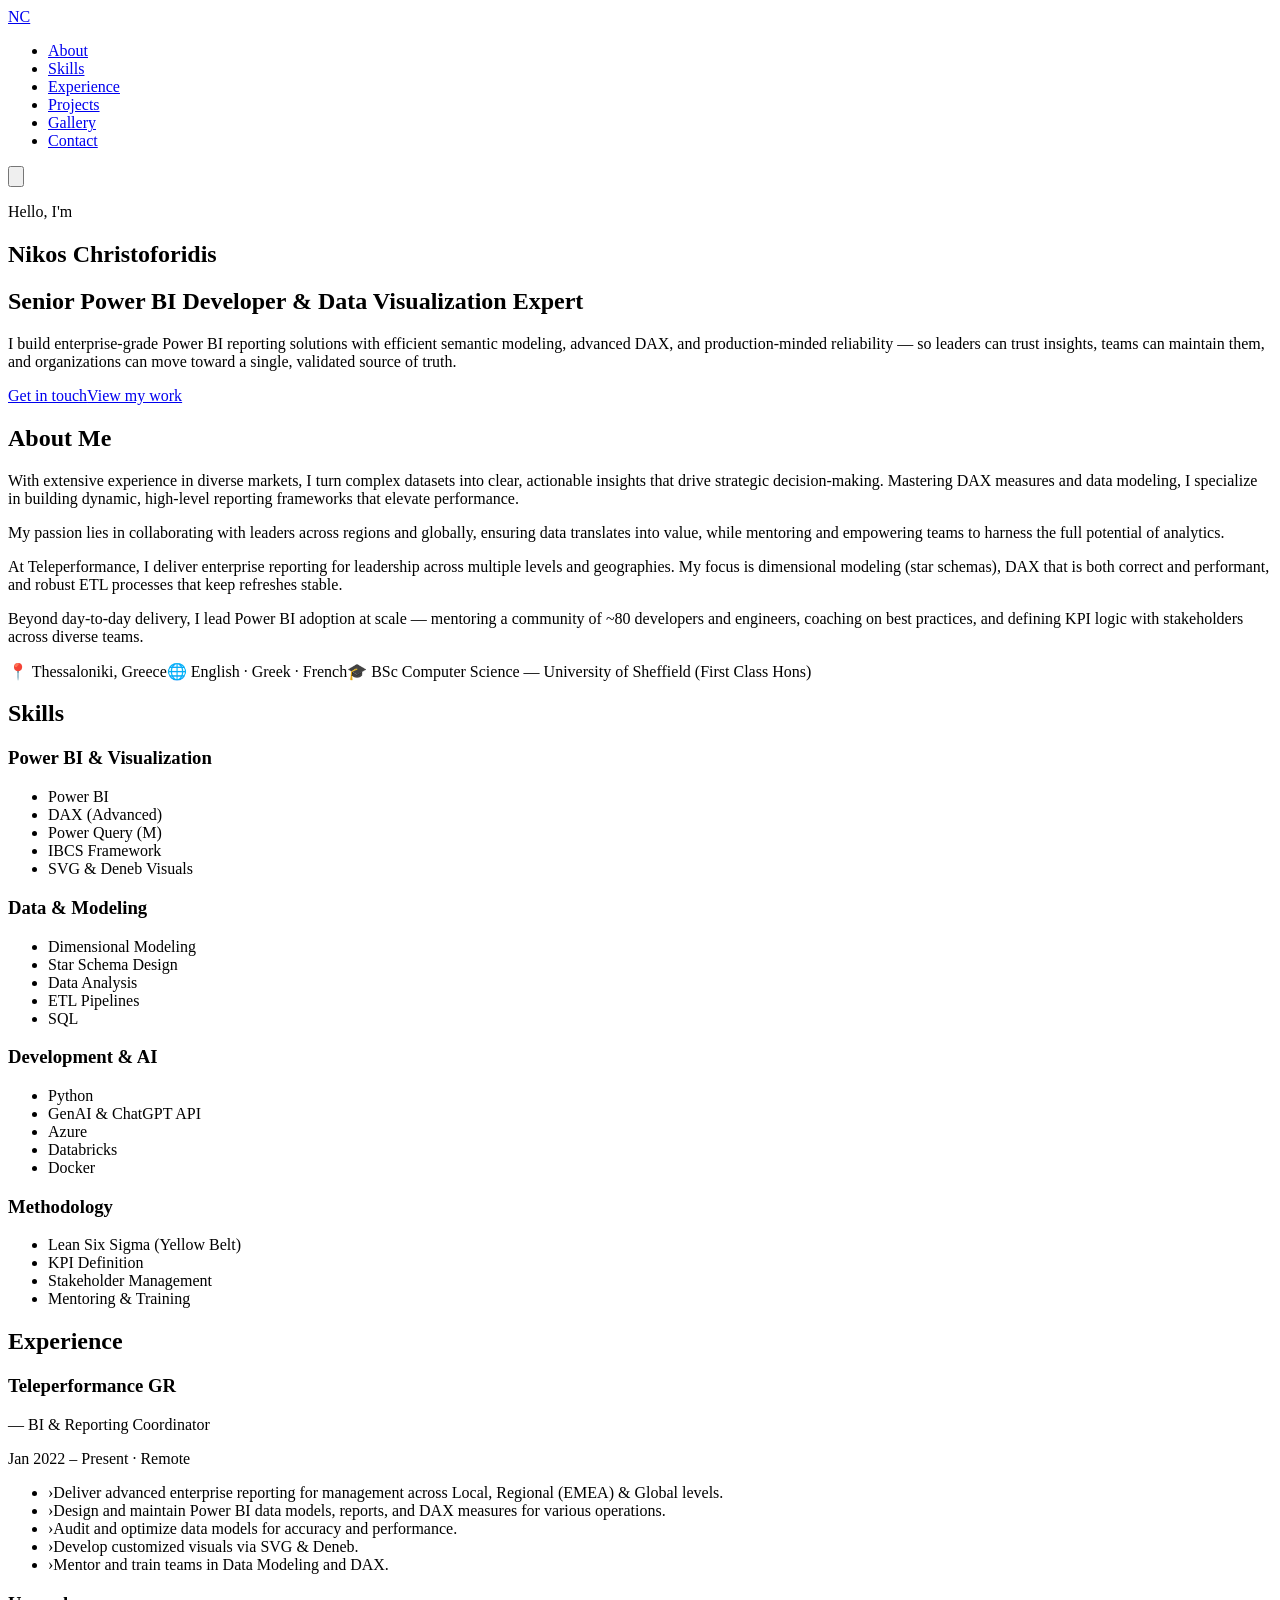
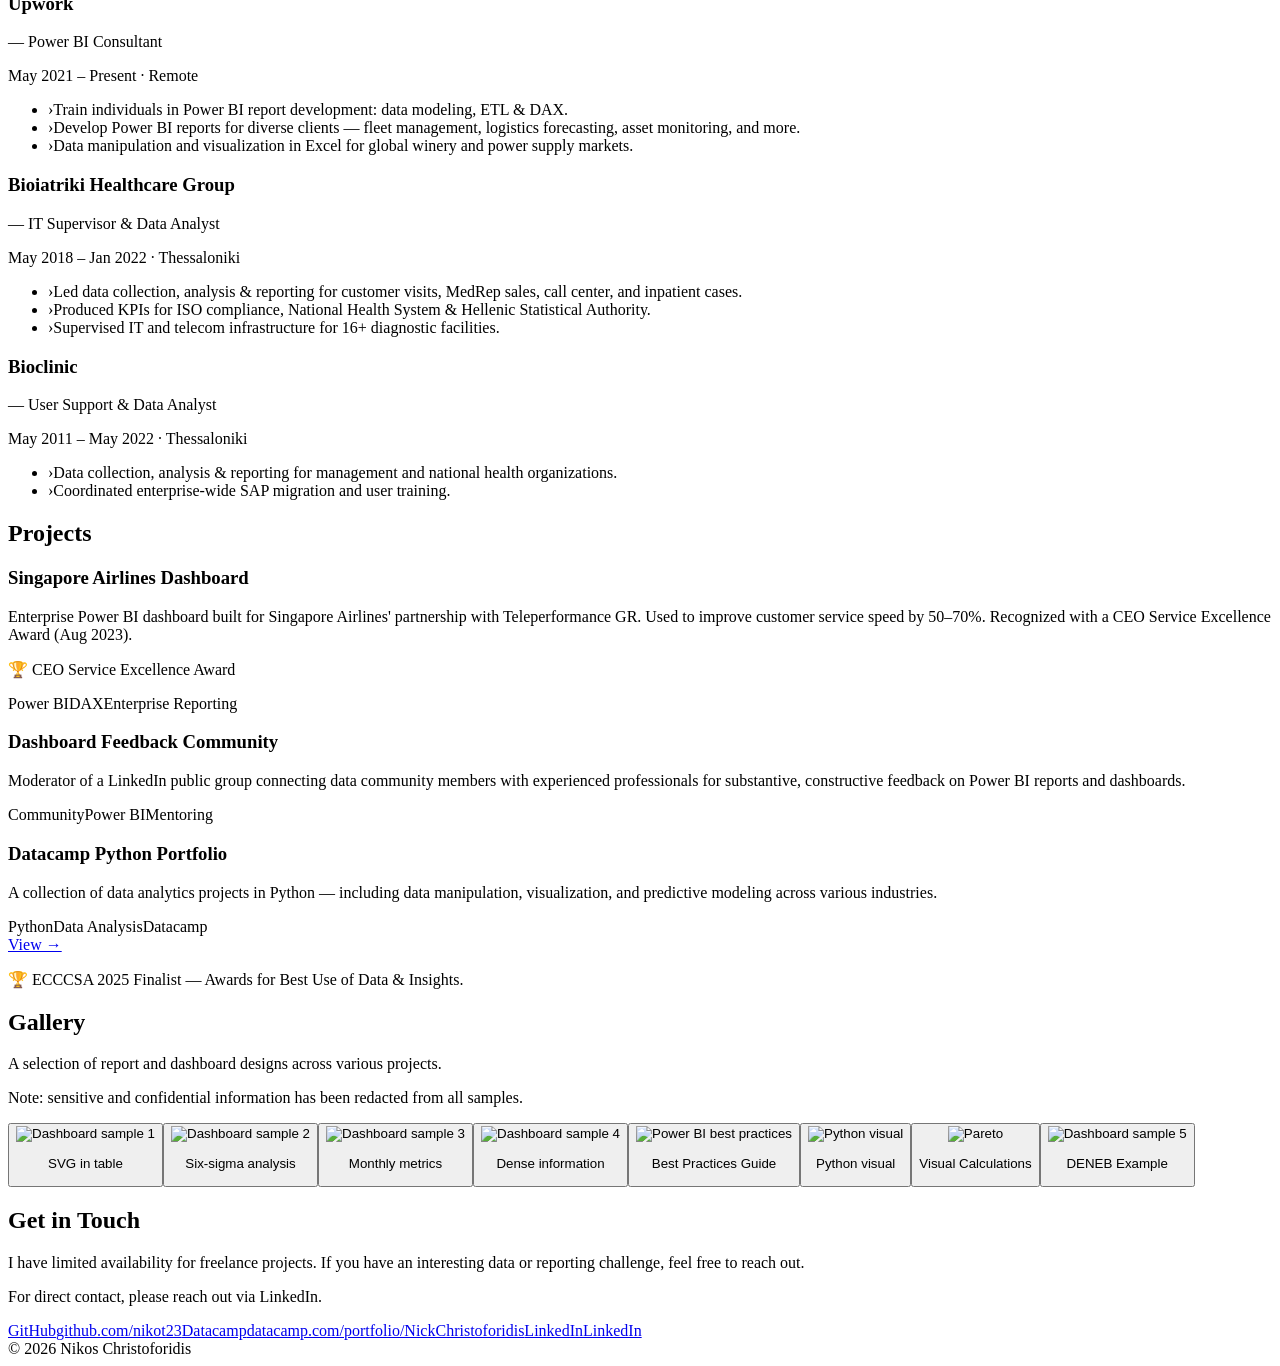
==== index.html @ ed17a4a1 "Deploy from portfolio-dev@c5446d67fae8310da8a98d8daab5d74dfe974cfb" ====
<!DOCTYPE html><!--mvSmav_ERhOkRstST5EFl--><html lang="en" class="scroll-smooth"><head><meta charSet="utf-8"/><meta name="viewport" content="width=device-width, initial-scale=1"/><link rel="preload" href="/portfolio/_next/static/media/2a65768255d6b625-s.p.d19752fb.woff2" as="font" crossorigin="" type="font/woff2"/><link rel="preload" href="/portfolio/_next/static/media/797e433ab948586e-s.p.dbea232f.woff2" as="font" crossorigin="" type="font/woff2"/><link rel="preload" href="/portfolio/_next/static/media/caa3a2e1cccd8315-s.p.853070df.woff2" as="font" crossorigin="" type="font/woff2"/><link rel="preload" as="image" href="/portfolio/gallery/svg-in-table.png"/><link rel="preload" as="image" href="/portfolio/gallery/6-sigma.png"/><link rel="preload" as="image" href="/portfolio/gallery/screenshot-3.png"/><link rel="preload" as="image" href="/portfolio/gallery/dense.png"/><link rel="preload" as="image" href="/portfolio/gallery/best-practices.png"/><link rel="preload" as="image" href="/portfolio/gallery/python-visual.png"/><link rel="preload" as="image" href="/portfolio/gallery/pareto.png"/><link rel="preload" as="image" href="/portfolio/gallery/screenshot-5.png"/><link rel="stylesheet" href="/portfolio/_next/static/chunks/14ea214afb56ed26.css" data-precedence="next"/><link rel="stylesheet" href="/portfolio/_next/static/chunks/a4d58bef501c3fa7.css" data-precedence="next"/><link rel="preload" as="script" fetchPriority="low" href="/portfolio/_next/static/chunks/a700c66419ad944c.js"/><script src="/portfolio/_next/static/chunks/69be39811437728d.js" async=""></script><script src="/portfolio/_next/static/chunks/03edf10144cab708.js" async=""></script><script src="/portfolio/_next/static/chunks/turbopack-3bf0a44bb09ef085.js" async=""></script><script src="/portfolio/_next/static/chunks/2f236954d6a65e12.js" async=""></script><script src="/portfolio/_next/static/chunks/744355e03808d4c7.js" async=""></script><script src="/portfolio/_next/static/chunks/b9da6f54eb94517c.js" async=""></script><link rel="preload" href="https://www.googletagmanager.com/gtag/js?id=G-ZFLJ1JFYE1" as="script"/><meta name="next-size-adjust" content=""/><title>Nikos Christoforidis | Senior Power BI Developer</title><meta name="description" content="Portfolio of Nikos Christoforidis — Senior Power BI Developer &amp; Data Visualization Expert based in Thessaloniki, Greece."/><link rel="icon" href="/portfolio/favicon.ico?favicon.0b3bf435.ico" sizes="256x256" type="image/x-icon"/><script src="/portfolio/_next/static/chunks/a6dad97d9634a72d.js" noModule=""></script></head><body class="geist_a71539c9-module__T19VSG__variable geist_mono_8d43a2aa-module__8Li5zG__variable playfair_display_fa003182-module__E_H7JW__variable antialiased bg-zinc-950 text-zinc-100"><div hidden=""><!--$--><!--/$--></div><header class="fixed top-0 left-0 right-0 z-50 bg-zinc-950/80 backdrop-blur border-b border-zinc-800"><nav class="max-w-5xl mx-auto px-6 flex items-center justify-between h-14"><a href="#hero" class="font-semibold text-orange-500 tracking-tight">NC</a><ul class="hidden sm:flex gap-6 text-sm text-zinc-400"><li><a href="#about" class="hover:text-zinc-100 transition-colors">About</a></li><li><a href="#skills" class="hover:text-zinc-100 transition-colors">Skills</a></li><li><a href="#experience" class="hover:text-zinc-100 transition-colors">Experience</a></li><li><a href="#projects" class="hover:text-zinc-100 transition-colors">Projects</a></li><li><a href="#gallery" class="hover:text-zinc-100 transition-colors">Gallery</a></li><li><a href="#contact" class="hover:text-zinc-100 transition-colors">Contact</a></li></ul><button class="sm:hidden text-zinc-400 hover:text-zinc-100 transition-colors" aria-label="Toggle menu"><svg class="w-5 h-5" fill="none" stroke="currentColor" viewBox="0 0 24 24"><path stroke-linecap="round" stroke-linejoin="round" stroke-width="2" d="M4 6h16M4 12h16M4 18h16"></path></svg></button></nav></header><section id="hero" class="min-h-screen flex flex-col justify-center max-w-5xl mx-auto px-6 pt-20 bg-white"><p class="text-orange-500 text-sm font-medium tracking-widest uppercase mb-4">Hello, I&#x27;m</p><h1 class="text-4xl sm:text-5xl md:text-6xl font-bold text-zinc-900 leading-tight">Nikos Christoforidis</h1><h2 class="mt-3 text-2xl sm:text-3xl font-semibold text-zinc-500">Senior Power BI Developer &amp; Data Visualization Expert</h2><p class="mt-6 max-w-2xl text-lg text-zinc-600 leading-relaxed">I build enterprise-grade Power BI reporting solutions with efficient semantic modeling, advanced DAX, and production-minded reliability — so leaders can trust insights, teams can maintain them, and organizations can move toward a single, validated source of truth.</p><div class="mt-8 flex flex-wrap gap-4"><a href="#contact" class="px-6 py-3 rounded-lg bg-orange-500 hover:bg-orange-600 text-white font-medium transition-colors">Get in touch</a><a href="#projects" class="px-6 py-3 rounded-lg border border-zinc-300 hover:border-zinc-500 text-zinc-600 hover:text-zinc-900 font-medium transition-colors">View my work</a></div></section><section id="about" class="py-24 bg-white"><div class="max-w-5xl mx-auto px-6"><h2 class="text-3xl font-bold text-orange-500 mb-10">About Me</h2><div class="grid md:grid-cols-2 gap-12 text-zinc-600 leading-relaxed"><div class="space-y-4"><p>With extensive experience in diverse markets, I turn complex datasets into clear, actionable insights that drive strategic decision-making. Mastering DAX measures and data modeling, I specialize in building dynamic, high-level reporting frameworks that elevate performance.</p><p>My passion lies in collaborating with leaders across regions and globally, ensuring data translates into value, while mentoring and empowering teams to harness the full potential of analytics.</p></div><div class="space-y-4"><p>At Teleperformance, I deliver enterprise reporting for leadership across multiple levels and geographies. My focus is dimensional modeling (star schemas), DAX that is both correct and performant, and robust ETL processes that keep refreshes stable.</p><p>Beyond day-to-day delivery, I lead Power BI adoption at scale — mentoring a community of ~80 developers and engineers, coaching on best practices, and defining KPI logic with stakeholders across diverse teams.</p></div></div><div class="mt-10 flex flex-wrap gap-6 text-sm text-zinc-400"><span>📍 Thessaloniki, Greece</span><span>🌐 English · Greek · French</span><span>🎓 BSc Computer Science — University of Sheffield (First Class Hons)</span></div></div></section><section id="skills" class="py-24 bg-zinc-900"><div class="max-w-5xl mx-auto px-6"><h2 class="text-3xl font-bold text-orange-500 mb-10">Skills</h2><div class="grid sm:grid-cols-2 lg:grid-cols-4 gap-8"><div><h3 class="text-sm font-semibold text-zinc-400 uppercase tracking-wider mb-4">Power BI &amp; Visualization</h3><ul class="space-y-2"><li class="text-sm text-zinc-300 bg-zinc-800 rounded-md px-3 py-1.5">Power BI</li><li class="text-sm text-zinc-300 bg-zinc-800 rounded-md px-3 py-1.5">DAX (Advanced)</li><li class="text-sm text-zinc-300 bg-zinc-800 rounded-md px-3 py-1.5">Power Query (M)</li><li class="text-sm text-zinc-300 bg-zinc-800 rounded-md px-3 py-1.5">IBCS Framework</li><li class="text-sm text-zinc-300 bg-zinc-800 rounded-md px-3 py-1.5">SVG &amp; Deneb Visuals</li></ul></div><div><h3 class="text-sm font-semibold text-zinc-400 uppercase tracking-wider mb-4">Data &amp; Modeling</h3><ul class="space-y-2"><li class="text-sm text-zinc-300 bg-zinc-800 rounded-md px-3 py-1.5">Dimensional Modeling</li><li class="text-sm text-zinc-300 bg-zinc-800 rounded-md px-3 py-1.5">Star Schema Design</li><li class="text-sm text-zinc-300 bg-zinc-800 rounded-md px-3 py-1.5">Data Analysis</li><li class="text-sm text-zinc-300 bg-zinc-800 rounded-md px-3 py-1.5">ETL Pipelines</li><li class="text-sm text-zinc-300 bg-zinc-800 rounded-md px-3 py-1.5">SQL</li></ul></div><div><h3 class="text-sm font-semibold text-zinc-400 uppercase tracking-wider mb-4">Development &amp; AI</h3><ul class="space-y-2"><li class="text-sm text-zinc-300 bg-zinc-800 rounded-md px-3 py-1.5">Python</li><li class="text-sm text-zinc-300 bg-zinc-800 rounded-md px-3 py-1.5">GenAI &amp; ChatGPT API</li><li class="text-sm text-zinc-300 bg-zinc-800 rounded-md px-3 py-1.5">Azure</li><li class="text-sm text-zinc-300 bg-zinc-800 rounded-md px-3 py-1.5">Databricks</li><li class="text-sm text-zinc-300 bg-zinc-800 rounded-md px-3 py-1.5">Docker</li></ul></div><div><h3 class="text-sm font-semibold text-zinc-400 uppercase tracking-wider mb-4">Methodology</h3><ul class="space-y-2"><li class="text-sm text-zinc-300 bg-zinc-800 rounded-md px-3 py-1.5">Lean Six Sigma (Yellow Belt)</li><li class="text-sm text-zinc-300 bg-zinc-800 rounded-md px-3 py-1.5">KPI Definition</li><li class="text-sm text-zinc-300 bg-zinc-800 rounded-md px-3 py-1.5">Stakeholder Management</li><li class="text-sm text-zinc-300 bg-zinc-800 rounded-md px-3 py-1.5">Mentoring &amp; Training</li></ul></div></div></div></section><section id="experience" class="py-24 bg-white"><div class="max-w-5xl mx-auto px-6"><h2 class="text-3xl font-bold text-orange-500 mb-10">Experience</h2><div class="relative border-l border-zinc-200 pl-8 space-y-12"><div class="relative"><span class="absolute -left-[2.35rem] top-1.5 w-3 h-3 rounded-full bg-orange-500 border-2 border-white"></span><div class="flex flex-wrap items-baseline gap-2 mb-1"><h3 class="text-lg font-semibold text-zinc-900">Teleperformance GR</h3><span class="text-zinc-500 text-sm">— <!-- -->BI &amp; Reporting Coordinator</span></div><p class="text-sm text-zinc-400 mb-3">Jan 2022 – Present<!-- --> · <!-- -->Remote</p><ul class="space-y-1.5 text-zinc-600 text-sm"><li class="flex gap-2"><span class="text-orange-500 mt-0.5">›</span>Deliver advanced enterprise reporting for management across Local, Regional (EMEA) &amp; Global levels.</li><li class="flex gap-2"><span class="text-orange-500 mt-0.5">›</span>Design and maintain Power BI data models, reports, and DAX measures for various operations.</li><li class="flex gap-2"><span class="text-orange-500 mt-0.5">›</span>Audit and optimize data models for accuracy and performance.</li><li class="flex gap-2"><span class="text-orange-500 mt-0.5">›</span>Develop customized visuals via SVG &amp; Deneb.</li><li class="flex gap-2"><span class="text-orange-500 mt-0.5">›</span>Mentor and train teams in Data Modeling and DAX.</li></ul></div><div class="relative"><span class="absolute -left-[2.35rem] top-1.5 w-3 h-3 rounded-full bg-orange-500 border-2 border-white"></span><div class="flex flex-wrap items-baseline gap-2 mb-1"><h3 class="text-lg font-semibold text-zinc-900">Upwork</h3><span class="text-zinc-500 text-sm">— <!-- -->Power BI Consultant</span></div><p class="text-sm text-zinc-400 mb-3">May 2021 – Present<!-- --> · <!-- -->Remote</p><ul class="space-y-1.5 text-zinc-600 text-sm"><li class="flex gap-2"><span class="text-orange-500 mt-0.5">›</span>Train individuals in Power BI report development: data modeling, ETL &amp; DAX.</li><li class="flex gap-2"><span class="text-orange-500 mt-0.5">›</span>Develop Power BI reports for diverse clients — fleet management, logistics forecasting, asset monitoring, and more.</li><li class="flex gap-2"><span class="text-orange-500 mt-0.5">›</span>Data manipulation and visualization in Excel for global winery and power supply markets.</li></ul></div><div class="relative"><span class="absolute -left-[2.35rem] top-1.5 w-3 h-3 rounded-full bg-orange-500 border-2 border-white"></span><div class="flex flex-wrap items-baseline gap-2 mb-1"><h3 class="text-lg font-semibold text-zinc-900">Bioiatriki Healthcare Group</h3><span class="text-zinc-500 text-sm">— <!-- -->IT Supervisor &amp; Data Analyst</span></div><p class="text-sm text-zinc-400 mb-3">May 2018 – Jan 2022<!-- --> · <!-- -->Thessaloniki</p><ul class="space-y-1.5 text-zinc-600 text-sm"><li class="flex gap-2"><span class="text-orange-500 mt-0.5">›</span>Led data collection, analysis &amp; reporting for customer visits, MedRep sales, call center, and inpatient cases.</li><li class="flex gap-2"><span class="text-orange-500 mt-0.5">›</span>Produced KPIs for ISO compliance, National Health System &amp; Hellenic Statistical Authority.</li><li class="flex gap-2"><span class="text-orange-500 mt-0.5">›</span>Supervised IT and telecom infrastructure for 16+ diagnostic facilities.</li></ul></div><div class="relative"><span class="absolute -left-[2.35rem] top-1.5 w-3 h-3 rounded-full bg-orange-500 border-2 border-white"></span><div class="flex flex-wrap items-baseline gap-2 mb-1"><h3 class="text-lg font-semibold text-zinc-900">Bioclinic</h3><span class="text-zinc-500 text-sm">— <!-- -->User Support &amp; Data Analyst</span></div><p class="text-sm text-zinc-400 mb-3">May 2011 – May 2022<!-- --> · <!-- -->Thessaloniki</p><ul class="space-y-1.5 text-zinc-600 text-sm"><li class="flex gap-2"><span class="text-orange-500 mt-0.5">›</span>Data collection, analysis &amp; reporting for management and national health organizations.</li><li class="flex gap-2"><span class="text-orange-500 mt-0.5">›</span>Coordinated enterprise-wide SAP migration and user training.</li></ul></div></div></div></section><section id="projects" class="py-24 bg-zinc-900"><div class="max-w-5xl mx-auto px-6"><h2 class="text-3xl font-bold text-orange-500 mb-10">Projects</h2><div class="grid sm:grid-cols-2 lg:grid-cols-3 gap-6"><div class="bg-zinc-800 rounded-xl p-6 flex flex-col gap-4 border border-zinc-700 hover:border-orange-500/50 transition-colors"><div><h3 class="text-lg font-semibold text-zinc-100 mb-2">Singapore Airlines Dashboard</h3><p class="text-sm text-zinc-400 leading-relaxed">Enterprise Power BI dashboard built for Singapore Airlines&#x27; partnership with Teleperformance GR. Used to improve customer service speed by 50–70%. Recognized with a CEO Service Excellence Award (Aug 2023).</p></div><p class="text-xs text-orange-400 font-medium">🏆 <!-- -->CEO Service Excellence Award</p><div class="flex flex-wrap gap-2 mt-auto"><span class="text-xs bg-zinc-700 text-zinc-300 px-2 py-1 rounded">Power BI</span><span class="text-xs bg-zinc-700 text-zinc-300 px-2 py-1 rounded">DAX</span><span class="text-xs bg-zinc-700 text-zinc-300 px-2 py-1 rounded">Enterprise Reporting</span></div></div><div class="bg-zinc-800 rounded-xl p-6 flex flex-col gap-4 border border-zinc-700 hover:border-orange-500/50 transition-colors"><div><h3 class="text-lg font-semibold text-zinc-100 mb-2">Dashboard Feedback Community</h3><p class="text-sm text-zinc-400 leading-relaxed">Moderator of a LinkedIn public group connecting data community members with experienced professionals for substantive, constructive feedback on Power BI reports and dashboards.</p></div><div class="flex flex-wrap gap-2 mt-auto"><span class="text-xs bg-zinc-700 text-zinc-300 px-2 py-1 rounded">Community</span><span class="text-xs bg-zinc-700 text-zinc-300 px-2 py-1 rounded">Power BI</span><span class="text-xs bg-zinc-700 text-zinc-300 px-2 py-1 rounded">Mentoring</span></div></div><div class="bg-zinc-800 rounded-xl p-6 flex flex-col gap-4 border border-zinc-700 hover:border-orange-500/50 transition-colors"><div><h3 class="text-lg font-semibold text-zinc-100 mb-2">Datacamp Python Portfolio</h3><p class="text-sm text-zinc-400 leading-relaxed">A collection of data analytics projects in Python — including data manipulation, visualization, and predictive modeling across various industries.</p></div><div class="flex flex-wrap gap-2 mt-auto"><span class="text-xs bg-zinc-700 text-zinc-300 px-2 py-1 rounded">Python</span><span class="text-xs bg-zinc-700 text-zinc-300 px-2 py-1 rounded">Data Analysis</span><span class="text-xs bg-zinc-700 text-zinc-300 px-2 py-1 rounded">Datacamp</span></div><a href="https://www.datacamp.com/portfolio/NickChristoforidis" target="_blank" rel="noopener noreferrer" class="text-sm text-orange-400 hover:text-orange-300 transition-colors">View →</a></div></div><div class="mt-10 p-6 rounded-xl border border-zinc-700 bg-zinc-800/50"><p class="text-sm text-zinc-400"><span class="text-orange-400 font-medium">🏆 ECCCSA 2025 Finalist</span> <!-- -->— Awards for Best Use of Data &amp; Insights.</p></div></div></section><section id="gallery" class="py-24 bg-white"><div class="max-w-5xl mx-auto px-6"><h2 class="text-3xl font-bold text-orange-500 mb-3">Gallery</h2><p class="text-zinc-500 text-sm mb-2">A selection of report and dashboard designs across various projects.</p><p class="text-zinc-400 text-xs italic mb-10">Note: sensitive and confidential information has been redacted from all samples.</p><div class="grid grid-cols-2 sm:grid-cols-3 gap-4"><button class="relative aspect-video overflow-hidden rounded-lg border border-zinc-200 hover:border-orange-500/50 transition-colors group"><img src="/portfolio/gallery/svg-in-table.png" alt="Dashboard sample 1" class="w-full h-full object-cover transition-transform duration-300 group-hover:scale-105"/><div class="absolute inset-x-0 bottom-0 h-1/3 bg-gradient-to-t from-black/70 to-transparent"></div><p class="absolute bottom-2 left-3 right-3 text-white text-xs font-medium truncate text-left">SVG in table</p></button><button class="relative aspect-video overflow-hidden rounded-lg border border-zinc-200 hover:border-orange-500/50 transition-colors group"><img src="/portfolio/gallery/6-sigma.png" alt="Dashboard sample 2" class="w-full h-full object-cover transition-transform duration-300 group-hover:scale-105"/><div class="absolute inset-x-0 bottom-0 h-1/3 bg-gradient-to-t from-black/70 to-transparent"></div><p class="absolute bottom-2 left-3 right-3 text-white text-xs font-medium truncate text-left">Six-sigma analysis</p></button><button class="relative aspect-video overflow-hidden rounded-lg border border-zinc-200 hover:border-orange-500/50 transition-colors group"><img src="/portfolio/gallery/screenshot-3.png" alt="Dashboard sample 3" class="w-full h-full object-cover transition-transform duration-300 group-hover:scale-105"/><div class="absolute inset-x-0 bottom-0 h-1/3 bg-gradient-to-t from-black/70 to-transparent"></div><p class="absolute bottom-2 left-3 right-3 text-white text-xs font-medium truncate text-left">Monthly metrics</p></button><button class="relative aspect-video overflow-hidden rounded-lg border border-zinc-200 hover:border-orange-500/50 transition-colors group"><img src="/portfolio/gallery/dense.png" alt="Dashboard sample 4" class="w-full h-full object-cover transition-transform duration-300 group-hover:scale-105"/><div class="absolute inset-x-0 bottom-0 h-1/3 bg-gradient-to-t from-black/70 to-transparent"></div><p class="absolute bottom-2 left-3 right-3 text-white text-xs font-medium truncate text-left">Dense information</p></button><button class="relative aspect-video overflow-hidden rounded-lg border border-zinc-200 hover:border-orange-500/50 transition-colors group"><img src="/portfolio/gallery/best-practices.png" alt="Power BI best practices" class="w-full h-full object-cover transition-transform duration-300 group-hover:scale-105"/><div class="absolute inset-x-0 bottom-0 h-1/3 bg-gradient-to-t from-black/70 to-transparent"></div><p class="absolute bottom-2 left-3 right-3 text-white text-xs font-medium truncate text-left">Best Practices Guide</p></button><button class="relative aspect-video overflow-hidden rounded-lg border border-zinc-200 hover:border-orange-500/50 transition-colors group"><img src="/portfolio/gallery/python-visual.png" alt="Python visual" class="w-full h-full object-cover transition-transform duration-300 group-hover:scale-105"/><div class="absolute inset-x-0 bottom-0 h-1/3 bg-gradient-to-t from-black/70 to-transparent"></div><p class="absolute bottom-2 left-3 right-3 text-white text-xs font-medium truncate text-left">Python visual</p></button><button class="relative aspect-video overflow-hidden rounded-lg border border-zinc-200 hover:border-orange-500/50 transition-colors group"><img src="/portfolio/gallery/pareto.png" alt="Pareto" class="w-full h-full object-cover transition-transform duration-300 group-hover:scale-105"/><div class="absolute inset-x-0 bottom-0 h-1/3 bg-gradient-to-t from-black/70 to-transparent"></div><p class="absolute bottom-2 left-3 right-3 text-white text-xs font-medium truncate text-left">Visual Calculations</p></button><button class="relative aspect-video overflow-hidden rounded-lg border border-zinc-200 hover:border-orange-500/50 transition-colors group"><img src="/portfolio/gallery/screenshot-5.png" alt="Dashboard sample 5" class="w-full h-full object-cover transition-transform duration-300 group-hover:scale-105"/><div class="absolute inset-x-0 bottom-0 h-1/3 bg-gradient-to-t from-black/70 to-transparent"></div><p class="absolute bottom-2 left-3 right-3 text-white text-xs font-medium truncate text-left">DENEB Example</p></button></div></div></section><section id="contact" class="py-24 bg-white"><div class="max-w-5xl mx-auto px-6"><h2 class="text-3xl font-bold text-orange-500 mb-4">Get in Touch</h2><p class="text-zinc-600 mb-4 max-w-xl">I have limited availability for freelance projects. If you have an interesting data or reporting challenge, feel free to reach out.</p><p class="text-zinc-400 italic mb-10 text-sm">For direct contact, please reach out via LinkedIn.</p><div class="grid sm:grid-cols-3 gap-4"><a href="https://github.com/nikot23" target="_blank" rel="noopener noreferrer" class="flex flex-col gap-1 p-5 rounded-xl border border-zinc-200 hover:border-orange-500/50 bg-zinc-50 hover:bg-white transition-colors"><span class="text-xs text-orange-500 font-medium uppercase tracking-wider">GitHub</span><span class="text-zinc-600 text-sm">github.com/nikot23</span></a><a href="https://www.datacamp.com/portfolio/NickChristoforidis" target="_blank" rel="noopener noreferrer" class="flex flex-col gap-1 p-5 rounded-xl border border-zinc-200 hover:border-orange-500/50 bg-zinc-50 hover:bg-white transition-colors"><span class="text-xs text-orange-500 font-medium uppercase tracking-wider">Datacamp</span><span class="text-zinc-600 text-sm">datacamp.com/portfolio/NickChristoforidis</span></a><a href="https://www.linkedin.com/in/nikolaos-christoforidis-2678111b4" target="_blank" rel="noopener noreferrer" class="flex flex-col gap-1 p-5 rounded-xl border border-zinc-200 hover:border-orange-500/50 bg-zinc-50 hover:bg-white transition-colors"><span class="text-xs text-orange-500 font-medium uppercase tracking-wider">LinkedIn</span><span class="text-zinc-600 text-sm">LinkedIn</span></a></div></div></section><footer class="py-8 text-center text-sm text-zinc-400 border-t border-zinc-200 bg-white">© <!-- -->2026<!-- --> Nikos Christoforidis</footer><!--$--><!--/$--><script src="/portfolio/_next/static/chunks/a700c66419ad944c.js" id="_R_" async=""></script><script>(self.__next_f=self.__next_f||[]).push([0])</script><script>self.__next_f.push([1,"1:\"$Sreact.fragment\"\n2:I[39756,[\"/portfolio/_next/static/chunks/2f236954d6a65e12.js\"],\"default\"]\n3:I[37457,[\"/portfolio/_next/static/chunks/2f236954d6a65e12.js\"],\"default\"]\n4:I[79520,[\"/portfolio/_next/static/chunks/744355e03808d4c7.js\"],\"\"]\n5:I[62319,[\"/portfolio/_next/static/chunks/744355e03808d4c7.js\",\"/portfolio/_next/static/chunks/b9da6f54eb94517c.js\"],\"default\"]\n13:I[68027,[],\"default\"]\n:HL[\"/portfolio/_next/static/chunks/14ea214afb56ed26.css\",\"style\"]\n:HL[\"/portfolio/_next/static/media/2a65768255d6b625-s.p.d19752fb.woff2\",\"font\",{\"crossOrigin\":\"\",\"type\":\"font/woff2\"}]\n:HL[\"/portfolio/_next/static/media/797e433ab948586e-s.p.dbea232f.woff2\",\"font\",{\"crossOrigin\":\"\",\"type\":\"font/woff2\"}]\n:HL[\"/portfolio/_next/static/media/caa3a2e1cccd8315-s.p.853070df.woff2\",\"font\",{\"crossOrigin\":\"\",\"type\":\"font/woff2\"}]\n:HL[\"/portfolio/_next/static/chunks/a4d58bef501c3fa7.css\",\"style\"]\n"])</script><script>self.__next_f.push([1,"0:{\"P\":null,\"b\":\"mvSmav-ERhOkRstST5EFl\",\"c\":[\"\",\"\"],\"q\":\"\",\"i\":false,\"f\":[[[\"\",{\"children\":[\"__PAGE__\",{}]},\"$undefined\",\"$undefined\",true],[[\"$\",\"$1\",\"c\",{\"children\":[[[\"$\",\"link\",\"0\",{\"rel\":\"stylesheet\",\"href\":\"/portfolio/_next/static/chunks/14ea214afb56ed26.css\",\"precedence\":\"next\",\"crossOrigin\":\"$undefined\",\"nonce\":\"$undefined\"}],[\"$\",\"script\",\"script-0\",{\"src\":\"/portfolio/_next/static/chunks/744355e03808d4c7.js\",\"async\":true,\"nonce\":\"$undefined\"}]],[\"$\",\"html\",null,{\"lang\":\"en\",\"className\":\"scroll-smooth\",\"children\":[\"$\",\"body\",null,{\"className\":\"geist_a71539c9-module__T19VSG__variable geist_mono_8d43a2aa-module__8Li5zG__variable playfair_display_fa003182-module__E_H7JW__variable antialiased bg-zinc-950 text-zinc-100\",\"children\":[[\"$\",\"$L2\",null,{\"parallelRouterKey\":\"children\",\"error\":\"$undefined\",\"errorStyles\":\"$undefined\",\"errorScripts\":\"$undefined\",\"template\":[\"$\",\"$L3\",null,{}],\"templateStyles\":\"$undefined\",\"templateScripts\":\"$undefined\",\"notFound\":[[[\"$\",\"title\",null,{\"children\":\"404: This page could not be found.\"}],[\"$\",\"div\",null,{\"style\":{\"fontFamily\":\"system-ui,\\\"Segoe UI\\\",Roboto,Helvetica,Arial,sans-serif,\\\"Apple Color Emoji\\\",\\\"Segoe UI Emoji\\\"\",\"height\":\"100vh\",\"textAlign\":\"center\",\"display\":\"flex\",\"flexDirection\":\"column\",\"alignItems\":\"center\",\"justifyContent\":\"center\"},\"children\":[\"$\",\"div\",null,{\"children\":[[\"$\",\"style\",null,{\"dangerouslySetInnerHTML\":{\"__html\":\"body{color:#000;background:#fff;margin:0}.next-error-h1{border-right:1px solid rgba(0,0,0,.3)}@media (prefers-color-scheme:dark){body{color:#fff;background:#000}.next-error-h1{border-right:1px solid rgba(255,255,255,.3)}}\"}}],[\"$\",\"h1\",null,{\"className\":\"next-error-h1\",\"style\":{\"display\":\"inline-block\",\"margin\":\"0 20px 0 0\",\"padding\":\"0 23px 0 0\",\"fontSize\":24,\"fontWeight\":500,\"verticalAlign\":\"top\",\"lineHeight\":\"49px\"},\"children\":404}],[\"$\",\"div\",null,{\"style\":{\"display\":\"inline-block\"},\"children\":[\"$\",\"h2\",null,{\"style\":{\"fontSize\":14,\"fontWeight\":400,\"lineHeight\":\"49px\",\"margin\":0},\"children\":\"This page could not be found.\"}]}]]}]}]],[]],\"forbidden\":\"$undefined\",\"unauthorized\":\"$undefined\"}],[\"$\",\"$L4\",null,{\"src\":\"https://www.googletagmanager.com/gtag/js?id=G-ZFLJ1JFYE1\",\"strategy\":\"afterInteractive\"}],[\"$\",\"$L4\",null,{\"id\":\"google-analytics\",\"strategy\":\"afterInteractive\",\"children\":\"\\n            window.dataLayer = window.dataLayer || [];\\n            function gtag(){dataLayer.push(arguments);}\\n            gtag('js', new Date());\\n            gtag('config', 'G-ZFLJ1JFYE1');\\n          \"}]]}]}]]}],{\"children\":[[\"$\",\"$1\",\"c\",{\"children\":[[[\"$\",\"$L5\",null,{}],[\"$\",\"section\",null,{\"id\":\"hero\",\"className\":\"min-h-screen flex flex-col justify-center max-w-5xl mx-auto px-6 pt-20 bg-white\",\"children\":[[\"$\",\"p\",null,{\"className\":\"text-orange-500 text-sm font-medium tracking-widest uppercase mb-4\",\"children\":\"Hello, I'm\"}],[\"$\",\"h1\",null,{\"className\":\"text-4xl sm:text-5xl md:text-6xl font-bold text-zinc-900 leading-tight\",\"children\":\"Nikos Christoforidis\"}],[\"$\",\"h2\",null,{\"className\":\"mt-3 text-2xl sm:text-3xl font-semibold text-zinc-500\",\"children\":\"Senior Power BI Developer \u0026 Data Visualization Expert\"}],[\"$\",\"p\",null,{\"className\":\"mt-6 max-w-2xl text-lg text-zinc-600 leading-relaxed\",\"children\":\"I build enterprise-grade Power BI reporting solutions with efficient semantic modeling, advanced DAX, and production-minded reliability — so leaders can trust insights, teams can maintain them, and organizations can move toward a single, validated source of truth.\"}],[\"$\",\"div\",null,{\"className\":\"mt-8 flex flex-wrap gap-4\",\"children\":[[\"$\",\"a\",null,{\"href\":\"#contact\",\"className\":\"px-6 py-3 rounded-lg bg-orange-500 hover:bg-orange-600 text-white font-medium transition-colors\",\"children\":\"Get in touch\"}],[\"$\",\"a\",null,{\"href\":\"#projects\",\"className\":\"px-6 py-3 rounded-lg border border-zinc-300 hover:border-zinc-500 text-zinc-600 hover:text-zinc-900 font-medium transition-colors\",\"children\":\"View my work\"}]]}]]}],[\"$\",\"section\",null,{\"id\":\"about\",\"className\":\"py-24 bg-white\",\"children\":[\"$\",\"div\",null,{\"className\":\"max-w-5xl mx-auto px-6\",\"children\":[[\"$\",\"h2\",null,{\"className\":\"text-3xl font-bold text-orange-500 mb-10\",\"children\":\"About Me\"}],[\"$\",\"div\",null,{\"className\":\"grid md:grid-cols-2 gap-12 text-zinc-600 leading-relaxed\",\"children\":[\"$L6\",\"$L7\"]}],\"$L8\"]}]}],\"$L9\",\"$La\",\"$Lb\",\"$Lc\",\"$Ld\",\"$Le\"],[\"$Lf\",\"$L10\"],\"$L11\"]}],{},null,false,false]},null,false,false],\"$L12\",false]],\"m\":\"$undefined\",\"G\":[\"$13\",[]],\"S\":true}\n"])</script><script>self.__next_f.push([1,"19:I[47604,[\"/portfolio/_next/static/chunks/744355e03808d4c7.js\",\"/portfolio/_next/static/chunks/b9da6f54eb94517c.js\"],\"default\"]\n1a:I[97367,[\"/portfolio/_next/static/chunks/2f236954d6a65e12.js\"],\"OutletBoundary\"]\n1b:\"$Sreact.suspense\"\n1d:I[97367,[\"/portfolio/_next/static/chunks/2f236954d6a65e12.js\"],\"ViewportBoundary\"]\n1f:I[97367,[\"/portfolio/_next/static/chunks/2f236954d6a65e12.js\"],\"MetadataBoundary\"]\n6:[\"$\",\"div\",null,{\"className\":\"space-y-4\",\"children\":[[\"$\",\"p\",null,{\"children\":\"With extensive experience in diverse markets, I turn complex datasets into clear, actionable insights that drive strategic decision-making. Mastering DAX measures and data modeling, I specialize in building dynamic, high-level reporting frameworks that elevate performance.\"}],[\"$\",\"p\",null,{\"children\":\"My passion lies in collaborating with leaders across regions and globally, ensuring data translates into value, while mentoring and empowering teams to harness the full potential of analytics.\"}]]}]\n7:[\"$\",\"div\",null,{\"className\":\"space-y-4\",\"children\":[[\"$\",\"p\",null,{\"children\":\"At Teleperformance, I deliver enterprise reporting for leadership across multiple levels and geographies. My focus is dimensional modeling (star schemas), DAX that is both correct and performant, and robust ETL processes that keep refreshes stable.\"}],[\"$\",\"p\",null,{\"children\":\"Beyond day-to-day delivery, I lead Power BI adoption at scale — mentoring a community of ~80 developers and engineers, coaching on best practices, and defining KPI logic with stakeholders across diverse teams.\"}]]}]\n8:[\"$\",\"div\",null,{\"className\":\"mt-10 flex flex-wrap gap-6 text-sm text-zinc-400\",\"children\":[[\"$\",\"span\",null,{\"children\":\"📍 Thessaloniki, Greece\"}],[\"$\",\"span\",null,{\"children\":\"🌐 English · Greek · French\"}],[\"$\",\"span\",null,{\"children\":\"🎓 BSc Computer Science — University of Sheffield (First Class Hons)\"}]]}]\n"])</script><script>self.__next_f.push([1,"9:[\"$\",\"section\",null,{\"id\":\"skills\",\"className\":\"py-24 bg-zinc-900\",\"children\":[\"$\",\"div\",null,{\"className\":\"max-w-5xl mx-auto px-6\",\"children\":[[\"$\",\"h2\",null,{\"className\":\"text-3xl font-bold text-orange-500 mb-10\",\"children\":\"Skills\"}],[\"$\",\"div\",null,{\"className\":\"grid sm:grid-cols-2 lg:grid-cols-4 gap-8\",\"children\":[[\"$\",\"div\",\"Power BI \u0026 Visualization\",{\"children\":[[\"$\",\"h3\",null,{\"className\":\"text-sm font-semibold text-zinc-400 uppercase tracking-wider mb-4\",\"children\":\"Power BI \u0026 Visualization\"}],[\"$\",\"ul\",null,{\"className\":\"space-y-2\",\"children\":[[\"$\",\"li\",\"Power BI\",{\"className\":\"text-sm text-zinc-300 bg-zinc-800 rounded-md px-3 py-1.5\",\"children\":\"Power BI\"}],[\"$\",\"li\",\"DAX (Advanced)\",{\"className\":\"text-sm text-zinc-300 bg-zinc-800 rounded-md px-3 py-1.5\",\"children\":\"DAX (Advanced)\"}],[\"$\",\"li\",\"Power Query (M)\",{\"className\":\"text-sm text-zinc-300 bg-zinc-800 rounded-md px-3 py-1.5\",\"children\":\"Power Query (M)\"}],[\"$\",\"li\",\"IBCS Framework\",{\"className\":\"text-sm text-zinc-300 bg-zinc-800 rounded-md px-3 py-1.5\",\"children\":\"IBCS Framework\"}],[\"$\",\"li\",\"SVG \u0026 Deneb Visuals\",{\"className\":\"text-sm text-zinc-300 bg-zinc-800 rounded-md px-3 py-1.5\",\"children\":\"SVG \u0026 Deneb Visuals\"}]]}]]}],[\"$\",\"div\",\"Data \u0026 Modeling\",{\"children\":[[\"$\",\"h3\",null,{\"className\":\"text-sm font-semibold text-zinc-400 uppercase tracking-wider mb-4\",\"children\":\"Data \u0026 Modeling\"}],[\"$\",\"ul\",null,{\"className\":\"space-y-2\",\"children\":[[\"$\",\"li\",\"Dimensional Modeling\",{\"className\":\"text-sm text-zinc-300 bg-zinc-800 rounded-md px-3 py-1.5\",\"children\":\"Dimensional Modeling\"}],[\"$\",\"li\",\"Star Schema Design\",{\"className\":\"text-sm text-zinc-300 bg-zinc-800 rounded-md px-3 py-1.5\",\"children\":\"Star Schema Design\"}],[\"$\",\"li\",\"Data Analysis\",{\"className\":\"text-sm text-zinc-300 bg-zinc-800 rounded-md px-3 py-1.5\",\"children\":\"Data Analysis\"}],[\"$\",\"li\",\"ETL Pipelines\",{\"className\":\"text-sm text-zinc-300 bg-zinc-800 rounded-md px-3 py-1.5\",\"children\":\"ETL Pipelines\"}],[\"$\",\"li\",\"SQL\",{\"className\":\"text-sm text-zinc-300 bg-zinc-800 rounded-md px-3 py-1.5\",\"children\":\"SQL\"}]]}]]}],[\"$\",\"div\",\"Development \u0026 AI\",{\"children\":[[\"$\",\"h3\",null,{\"className\":\"text-sm font-semibold text-zinc-400 uppercase tracking-wider mb-4\",\"children\":\"Development \u0026 AI\"}],[\"$\",\"ul\",null,{\"className\":\"space-y-2\",\"children\":[[\"$\",\"li\",\"Python\",{\"className\":\"text-sm text-zinc-300 bg-zinc-800 rounded-md px-3 py-1.5\",\"children\":\"Python\"}],[\"$\",\"li\",\"GenAI \u0026 ChatGPT API\",{\"className\":\"text-sm text-zinc-300 bg-zinc-800 rounded-md px-3 py-1.5\",\"children\":\"GenAI \u0026 ChatGPT API\"}],[\"$\",\"li\",\"Azure\",{\"className\":\"text-sm text-zinc-300 bg-zinc-800 rounded-md px-3 py-1.5\",\"children\":\"Azure\"}],[\"$\",\"li\",\"Databricks\",{\"className\":\"text-sm text-zinc-300 bg-zinc-800 rounded-md px-3 py-1.5\",\"children\":\"Databricks\"}],[\"$\",\"li\",\"Docker\",{\"className\":\"text-sm text-zinc-300 bg-zinc-800 rounded-md px-3 py-1.5\",\"children\":\"Docker\"}]]}]]}],[\"$\",\"div\",\"Methodology\",{\"children\":[[\"$\",\"h3\",null,{\"className\":\"text-sm font-semibold text-zinc-400 uppercase tracking-wider mb-4\",\"children\":\"Methodology\"}],[\"$\",\"ul\",null,{\"className\":\"space-y-2\",\"children\":[[\"$\",\"li\",\"Lean Six Sigma (Yellow Belt)\",{\"className\":\"text-sm text-zinc-300 bg-zinc-800 rounded-md px-3 py-1.5\",\"children\":\"Lean Six Sigma (Yellow Belt)\"}],[\"$\",\"li\",\"KPI Definition\",{\"className\":\"text-sm text-zinc-300 bg-zinc-800 rounded-md px-3 py-1.5\",\"children\":\"KPI Definition\"}],[\"$\",\"li\",\"Stakeholder Management\",{\"className\":\"text-sm text-zinc-300 bg-zinc-800 rounded-md px-3 py-1.5\",\"children\":\"Stakeholder Management\"}],[\"$\",\"li\",\"Mentoring \u0026 Training\",{\"className\":\"text-sm text-zinc-300 bg-zinc-800 rounded-md px-3 py-1.5\",\"children\":\"Mentoring \u0026 Training\"}]]}]]}]]}]]}]}]\n"])</script><script>self.__next_f.push([1,"a:[\"$\",\"section\",null,{\"id\":\"experience\",\"className\":\"py-24 bg-white\",\"children\":[\"$\",\"div\",null,{\"className\":\"max-w-5xl mx-auto px-6\",\"children\":[[\"$\",\"h2\",null,{\"className\":\"text-3xl font-bold text-orange-500 mb-10\",\"children\":\"Experience\"}],[\"$\",\"div\",null,{\"className\":\"relative border-l border-zinc-200 pl-8 space-y-12\",\"children\":[[\"$\",\"div\",\"Teleperformance GRBI \u0026 Reporting Coordinator\",{\"className\":\"relative\",\"children\":[[\"$\",\"span\",null,{\"className\":\"absolute -left-[2.35rem] top-1.5 w-3 h-3 rounded-full bg-orange-500 border-2 border-white\"}],[\"$\",\"div\",null,{\"className\":\"flex flex-wrap items-baseline gap-2 mb-1\",\"children\":[[\"$\",\"h3\",null,{\"className\":\"text-lg font-semibold text-zinc-900\",\"children\":\"Teleperformance GR\"}],[\"$\",\"span\",null,{\"className\":\"text-zinc-500 text-sm\",\"children\":[\"— \",\"BI \u0026 Reporting Coordinator\"]}]]}],[\"$\",\"p\",null,{\"className\":\"text-sm text-zinc-400 mb-3\",\"children\":[\"Jan 2022 – Present\",\" · \",\"Remote\"]}],[\"$\",\"ul\",null,{\"className\":\"space-y-1.5 text-zinc-600 text-sm\",\"children\":[[\"$\",\"li\",\"Deliver advanced enterprise reporting for management across Local, Regional (EMEA) \u0026 Global levels.\",{\"className\":\"flex gap-2\",\"children\":[[\"$\",\"span\",null,{\"className\":\"text-orange-500 mt-0.5\",\"children\":\"›\"}],\"Deliver advanced enterprise reporting for management across Local, Regional (EMEA) \u0026 Global levels.\"]}],[\"$\",\"li\",\"Design and maintain Power BI data models, reports, and DAX measures for various operations.\",{\"className\":\"flex gap-2\",\"children\":[[\"$\",\"span\",null,{\"className\":\"text-orange-500 mt-0.5\",\"children\":\"›\"}],\"Design and maintain Power BI data models, reports, and DAX measures for various operations.\"]}],[\"$\",\"li\",\"Audit and optimize data models for accuracy and performance.\",{\"className\":\"flex gap-2\",\"children\":[[\"$\",\"span\",null,{\"className\":\"text-orange-500 mt-0.5\",\"children\":\"›\"}],\"Audit and optimize data models for accuracy and performance.\"]}],[\"$\",\"li\",\"Develop customized visuals via SVG \u0026 Deneb.\",{\"className\":\"flex gap-2\",\"children\":[[\"$\",\"span\",null,{\"className\":\"text-orange-500 mt-0.5\",\"children\":\"›\"}],\"Develop customized visuals via SVG \u0026 Deneb.\"]}],[\"$\",\"li\",\"Mentor and train teams in Data Modeling and DAX.\",{\"className\":\"flex gap-2\",\"children\":[[\"$\",\"span\",null,{\"className\":\"text-orange-500 mt-0.5\",\"children\":\"›\"}],\"Mentor and train teams in Data Modeling and DAX.\"]}]]}]]}],[\"$\",\"div\",\"UpworkPower BI Consultant\",{\"className\":\"relative\",\"children\":[[\"$\",\"span\",null,{\"className\":\"absolute -left-[2.35rem] top-1.5 w-3 h-3 rounded-full bg-orange-500 border-2 border-white\"}],[\"$\",\"div\",null,{\"className\":\"flex flex-wrap items-baseline gap-2 mb-1\",\"children\":[[\"$\",\"h3\",null,{\"className\":\"text-lg font-semibold text-zinc-900\",\"children\":\"Upwork\"}],[\"$\",\"span\",null,{\"className\":\"text-zinc-500 text-sm\",\"children\":[\"— \",\"Power BI Consultant\"]}]]}],[\"$\",\"p\",null,{\"className\":\"text-sm text-zinc-400 mb-3\",\"children\":[\"May 2021 – Present\",\" · \",\"Remote\"]}],[\"$\",\"ul\",null,{\"className\":\"space-y-1.5 text-zinc-600 text-sm\",\"children\":[[\"$\",\"li\",\"Train individuals in Power BI report development: data modeling, ETL \u0026 DAX.\",{\"className\":\"flex gap-2\",\"children\":[[\"$\",\"span\",null,{\"className\":\"text-orange-500 mt-0.5\",\"children\":\"›\"}],\"Train individuals in Power BI report development: data modeling, ETL \u0026 DAX.\"]}],[\"$\",\"li\",\"Develop Power BI reports for diverse clients — fleet management, logistics forecasting, asset monitoring, and more.\",{\"className\":\"flex gap-2\",\"children\":[[\"$\",\"span\",null,{\"className\":\"text-orange-500 mt-0.5\",\"children\":\"›\"}],\"Develop Power BI reports for diverse clients — fleet management, logistics forecasting, asset monitoring, and more.\"]}],[\"$\",\"li\",\"Data manipulation and visualization in Excel for global winery and power supply markets.\",{\"className\":\"flex gap-2\",\"children\":[[\"$\",\"span\",null,{\"className\":\"text-orange-500 mt-0.5\",\"children\":\"›\"}],\"Data manipulation and visualization in Excel for global winery and power supply markets.\"]}]]}]]}],[\"$\",\"div\",\"Bioiatriki Healthcare GroupIT Supervisor \u0026 Data Analyst\",{\"className\":\"relative\",\"children\":[\"$L14\",\"$L15\",\"$L16\",\"$L17\"]}],\"$L18\"]}]]}]}]\n"])</script><script>self.__next_f.push([1,"b:[\"$\",\"section\",null,{\"id\":\"projects\",\"className\":\"py-24 bg-zinc-900\",\"children\":[\"$\",\"div\",null,{\"className\":\"max-w-5xl mx-auto px-6\",\"children\":[[\"$\",\"h2\",null,{\"className\":\"text-3xl font-bold text-orange-500 mb-10\",\"children\":\"Projects\"}],[\"$\",\"div\",null,{\"className\":\"grid sm:grid-cols-2 lg:grid-cols-3 gap-6\",\"children\":[[\"$\",\"div\",\"Singapore Airlines Dashboard\",{\"className\":\"bg-zinc-800 rounded-xl p-6 flex flex-col gap-4 border border-zinc-700 hover:border-orange-500/50 transition-colors\",\"children\":[[\"$\",\"div\",null,{\"children\":[[\"$\",\"h3\",null,{\"className\":\"text-lg font-semibold text-zinc-100 mb-2\",\"children\":\"Singapore Airlines Dashboard\"}],[\"$\",\"p\",null,{\"className\":\"text-sm text-zinc-400 leading-relaxed\",\"children\":\"Enterprise Power BI dashboard built for Singapore Airlines' partnership with Teleperformance GR. Used to improve customer service speed by 50–70%. Recognized with a CEO Service Excellence Award (Aug 2023).\"}]]}],[\"$\",\"p\",null,{\"className\":\"text-xs text-orange-400 font-medium\",\"children\":[\"🏆 \",\"CEO Service Excellence Award\"]}],[\"$\",\"div\",null,{\"className\":\"flex flex-wrap gap-2 mt-auto\",\"children\":[[\"$\",\"span\",\"Power BI\",{\"className\":\"text-xs bg-zinc-700 text-zinc-300 px-2 py-1 rounded\",\"children\":\"Power BI\"}],[\"$\",\"span\",\"DAX\",{\"className\":\"text-xs bg-zinc-700 text-zinc-300 px-2 py-1 rounded\",\"children\":\"DAX\"}],[\"$\",\"span\",\"Enterprise Reporting\",{\"className\":\"text-xs bg-zinc-700 text-zinc-300 px-2 py-1 rounded\",\"children\":\"Enterprise Reporting\"}]]}],null]}],[\"$\",\"div\",\"Dashboard Feedback Community\",{\"className\":\"bg-zinc-800 rounded-xl p-6 flex flex-col gap-4 border border-zinc-700 hover:border-orange-500/50 transition-colors\",\"children\":[[\"$\",\"div\",null,{\"children\":[[\"$\",\"h3\",null,{\"className\":\"text-lg font-semibold text-zinc-100 mb-2\",\"children\":\"Dashboard Feedback Community\"}],[\"$\",\"p\",null,{\"className\":\"text-sm text-zinc-400 leading-relaxed\",\"children\":\"Moderator of a LinkedIn public group connecting data community members with experienced professionals for substantive, constructive feedback on Power BI reports and dashboards.\"}]]}],null,[\"$\",\"div\",null,{\"className\":\"flex flex-wrap gap-2 mt-auto\",\"children\":[[\"$\",\"span\",\"Community\",{\"className\":\"text-xs bg-zinc-700 text-zinc-300 px-2 py-1 rounded\",\"children\":\"Community\"}],[\"$\",\"span\",\"Power BI\",{\"className\":\"text-xs bg-zinc-700 text-zinc-300 px-2 py-1 rounded\",\"children\":\"Power BI\"}],[\"$\",\"span\",\"Mentoring\",{\"className\":\"text-xs bg-zinc-700 text-zinc-300 px-2 py-1 rounded\",\"children\":\"Mentoring\"}]]}],null]}],[\"$\",\"div\",\"Datacamp Python Portfolio\",{\"className\":\"bg-zinc-800 rounded-xl p-6 flex flex-col gap-4 border border-zinc-700 hover:border-orange-500/50 transition-colors\",\"children\":[[\"$\",\"div\",null,{\"children\":[[\"$\",\"h3\",null,{\"className\":\"text-lg font-semibold text-zinc-100 mb-2\",\"children\":\"Datacamp Python Portfolio\"}],[\"$\",\"p\",null,{\"className\":\"text-sm text-zinc-400 leading-relaxed\",\"children\":\"A collection of data analytics projects in Python — including data manipulation, visualization, and predictive modeling across various industries.\"}]]}],null,[\"$\",\"div\",null,{\"className\":\"flex flex-wrap gap-2 mt-auto\",\"children\":[[\"$\",\"span\",\"Python\",{\"className\":\"text-xs bg-zinc-700 text-zinc-300 px-2 py-1 rounded\",\"children\":\"Python\"}],[\"$\",\"span\",\"Data Analysis\",{\"className\":\"text-xs bg-zinc-700 text-zinc-300 px-2 py-1 rounded\",\"children\":\"Data Analysis\"}],[\"$\",\"span\",\"Datacamp\",{\"className\":\"text-xs bg-zinc-700 text-zinc-300 px-2 py-1 rounded\",\"children\":\"Datacamp\"}]]}],[\"$\",\"a\",null,{\"href\":\"https://www.datacamp.com/portfolio/NickChristoforidis\",\"target\":\"_blank\",\"rel\":\"noopener noreferrer\",\"className\":\"text-sm text-orange-400 hover:text-orange-300 transition-colors\",\"children\":\"View →\"}]]}]]}],[\"$\",\"div\",null,{\"className\":\"mt-10 p-6 rounded-xl border border-zinc-700 bg-zinc-800/50\",\"children\":[\"$\",\"p\",null,{\"className\":\"text-sm text-zinc-400\",\"children\":[[\"$\",\"span\",null,{\"className\":\"text-orange-400 font-medium\",\"children\":\"🏆 ECCCSA 2025 Finalist\"}],\" \",\"— Awards for Best Use of Data \u0026 Insights.\"]}]}]]}]}]\n"])</script><script>self.__next_f.push([1,"c:[\"$\",\"$L19\",null,{}]\n"])</script><script>self.__next_f.push([1,"d:[\"$\",\"section\",null,{\"id\":\"contact\",\"className\":\"py-24 bg-white\",\"children\":[\"$\",\"div\",null,{\"className\":\"max-w-5xl mx-auto px-6\",\"children\":[[\"$\",\"h2\",null,{\"className\":\"text-3xl font-bold text-orange-500 mb-4\",\"children\":\"Get in Touch\"}],[\"$\",\"p\",null,{\"className\":\"text-zinc-600 mb-4 max-w-xl\",\"children\":\"I have limited availability for freelance projects. If you have an interesting data or reporting challenge, feel free to reach out.\"}],[\"$\",\"p\",null,{\"className\":\"text-zinc-400 italic mb-10 text-sm\",\"children\":\"For direct contact, please reach out via LinkedIn.\"}],[\"$\",\"div\",null,{\"className\":\"grid sm:grid-cols-3 gap-4\",\"children\":[[\"$\",\"a\",\"GitHub\",{\"href\":\"https://github.com/nikot23\",\"target\":\"_blank\",\"rel\":\"noopener noreferrer\",\"className\":\"flex flex-col gap-1 p-5 rounded-xl border border-zinc-200 hover:border-orange-500/50 bg-zinc-50 hover:bg-white transition-colors\",\"children\":[[\"$\",\"span\",null,{\"className\":\"text-xs text-orange-500 font-medium uppercase tracking-wider\",\"children\":\"GitHub\"}],[\"$\",\"span\",null,{\"className\":\"text-zinc-600 text-sm\",\"children\":\"github.com/nikot23\"}]]}],[\"$\",\"a\",\"Datacamp\",{\"href\":\"https://www.datacamp.com/portfolio/NickChristoforidis\",\"target\":\"_blank\",\"rel\":\"noopener noreferrer\",\"className\":\"flex flex-col gap-1 p-5 rounded-xl border border-zinc-200 hover:border-orange-500/50 bg-zinc-50 hover:bg-white transition-colors\",\"children\":[[\"$\",\"span\",null,{\"className\":\"text-xs text-orange-500 font-medium uppercase tracking-wider\",\"children\":\"Datacamp\"}],[\"$\",\"span\",null,{\"className\":\"text-zinc-600 text-sm\",\"children\":\"datacamp.com/portfolio/NickChristoforidis\"}]]}],[\"$\",\"a\",\"LinkedIn\",{\"href\":\"https://www.linkedin.com/in/nikolaos-christoforidis-2678111b4\",\"target\":\"_blank\",\"rel\":\"noopener noreferrer\",\"className\":\"flex flex-col gap-1 p-5 rounded-xl border border-zinc-200 hover:border-orange-500/50 bg-zinc-50 hover:bg-white transition-colors\",\"children\":[[\"$\",\"span\",null,{\"className\":\"text-xs text-orange-500 font-medium uppercase tracking-wider\",\"children\":\"LinkedIn\"}],[\"$\",\"span\",null,{\"className\":\"text-zinc-600 text-sm\",\"children\":\"LinkedIn\"}]]}]]}]]}]}]\n"])</script><script>self.__next_f.push([1,"e:[\"$\",\"footer\",null,{\"className\":\"py-8 text-center text-sm text-zinc-400 border-t border-zinc-200 bg-white\",\"children\":[\"© \",2026,\" Nikos Christoforidis\"]}]\nf:[\"$\",\"link\",\"0\",{\"rel\":\"stylesheet\",\"href\":\"/portfolio/_next/static/chunks/a4d58bef501c3fa7.css\",\"precedence\":\"next\",\"crossOrigin\":\"$undefined\",\"nonce\":\"$undefined\"}]\n10:[\"$\",\"script\",\"script-0\",{\"src\":\"/portfolio/_next/static/chunks/b9da6f54eb94517c.js\",\"async\":true,\"nonce\":\"$undefined\"}]\n11:[\"$\",\"$L1a\",null,{\"children\":[\"$\",\"$1b\",null,{\"name\":\"Next.MetadataOutlet\",\"children\":\"$@1c\"}]}]\n12:[\"$\",\"$1\",\"h\",{\"children\":[null,[\"$\",\"$L1d\",null,{\"children\":\"$L1e\"}],[\"$\",\"div\",null,{\"hidden\":true,\"children\":[\"$\",\"$L1f\",null,{\"children\":[\"$\",\"$1b\",null,{\"name\":\"Next.Metadata\",\"children\":\"$L20\"}]}]}],[\"$\",\"meta\",null,{\"name\":\"next-size-adjust\",\"content\":\"\"}]]}]\n"])</script><script>self.__next_f.push([1,"14:[\"$\",\"span\",null,{\"className\":\"absolute -left-[2.35rem] top-1.5 w-3 h-3 rounded-full bg-orange-500 border-2 border-white\"}]\n15:[\"$\",\"div\",null,{\"className\":\"flex flex-wrap items-baseline gap-2 mb-1\",\"children\":[[\"$\",\"h3\",null,{\"className\":\"text-lg font-semibold text-zinc-900\",\"children\":\"Bioiatriki Healthcare Group\"}],[\"$\",\"span\",null,{\"className\":\"text-zinc-500 text-sm\",\"children\":[\"— \",\"IT Supervisor \u0026 Data Analyst\"]}]]}]\n16:[\"$\",\"p\",null,{\"className\":\"text-sm text-zinc-400 mb-3\",\"children\":[\"May 2018 – Jan 2022\",\" · \",\"Thessaloniki\"]}]\n17:[\"$\",\"ul\",null,{\"className\":\"space-y-1.5 text-zinc-600 text-sm\",\"children\":[[\"$\",\"li\",\"Led data collection, analysis \u0026 reporting for customer visits, MedRep sales, call center, and inpatient cases.\",{\"className\":\"flex gap-2\",\"children\":[[\"$\",\"span\",null,{\"className\":\"text-orange-500 mt-0.5\",\"children\":\"›\"}],\"Led data collection, analysis \u0026 reporting for customer visits, MedRep sales, call center, and inpatient cases.\"]}],[\"$\",\"li\",\"Produced KPIs for ISO compliance, National Health System \u0026 Hellenic Statistical Authority.\",{\"className\":\"flex gap-2\",\"children\":[[\"$\",\"span\",null,{\"className\":\"text-orange-500 mt-0.5\",\"children\":\"›\"}],\"Produced KPIs for ISO compliance, National Health System \u0026 Hellenic Statistical Authority.\"]}],[\"$\",\"li\",\"Supervised IT and telecom infrastructure for 16+ diagnostic facilities.\",{\"className\":\"flex gap-2\",\"children\":[[\"$\",\"span\",null,{\"className\":\"text-orange-500 mt-0.5\",\"children\":\"›\"}],\"Supervised IT and telecom infrastructure for 16+ diagnostic facilities.\"]}]]}]\n18:[\"$\",\"div\",\"BioclinicUser Support \u0026 Data Analyst\",{\"className\":\"relative\",\"children\":[[\"$\",\"span\",null,{\"className\":\"absolute -left-[2.35rem] top-1.5 w-3 h-3 rounded-full bg-orange-500 border-2 border-white\"}],[\"$\",\"div\",null,{\"className\":\"flex flex-wrap items-baseline gap-2 mb-1\",\"children\":[[\"$\",\"h3\",null,{\"className\":\"text-lg font-semibold text-zinc-900\",\"children\":\"Bioclinic\"}],[\"$\",\"span\",null,{\"className\":\"text-zinc-500 text-sm\",\"children\":[\"— \",\"User Support \u0026 Data Analyst\"]}]]}],[\"$\",\"p\",null,{\"className\":\"text-sm text-zinc-400 mb-3\",\"children\":[\"May 2011 – May 2022\",\" · \",\"Thessaloniki\"]}],[\"$\",\"ul\",null,{\"className\":\"space-y-1.5 text-zinc-600 text-sm\",\"children\":[[\"$\",\"li\",\"Data collection, analysis \u0026 reporting for management and national health organizations.\",{\"className\":\"flex gap-2\",\"children\":[[\"$\",\"span\",null,{\"className\":\"text-orange-500 mt-0.5\",\"children\":\"›\"}],\"Data collection, analysis \u0026 reporting for management and national health organizations.\"]}],[\"$\",\"li\",\"Coordinated enterprise-wide SAP migration and user training.\",{\"className\":\"flex gap-2\",\"children\":[[\"$\",\"span\",null,{\"className\":\"text-orange-500 mt-0.5\",\"children\":\"›\"}],\"Coordinated enterprise-wide SAP migration and user training.\"]}]]}]]}]\n"])</script><script>self.__next_f.push([1,"1e:[[\"$\",\"meta\",\"0\",{\"charSet\":\"utf-8\"}],[\"$\",\"meta\",\"1\",{\"name\":\"viewport\",\"content\":\"width=device-width, initial-scale=1\"}]]\n"])</script><script>self.__next_f.push([1,"21:I[27201,[\"/portfolio/_next/static/chunks/2f236954d6a65e12.js\"],\"IconMark\"]\n1c:null\n20:[[\"$\",\"title\",\"0\",{\"children\":\"Nikos Christoforidis | Senior Power BI Developer\"}],[\"$\",\"meta\",\"1\",{\"name\":\"description\",\"content\":\"Portfolio of Nikos Christoforidis — Senior Power BI Developer \u0026 Data Visualization Expert based in Thessaloniki, Greece.\"}],[\"$\",\"link\",\"2\",{\"rel\":\"icon\",\"href\":\"/portfolio/favicon.ico?favicon.0b3bf435.ico\",\"sizes\":\"256x256\",\"type\":\"image/x-icon\"}],[\"$\",\"$L21\",\"3\",{}]]\n"])</script></body></html>
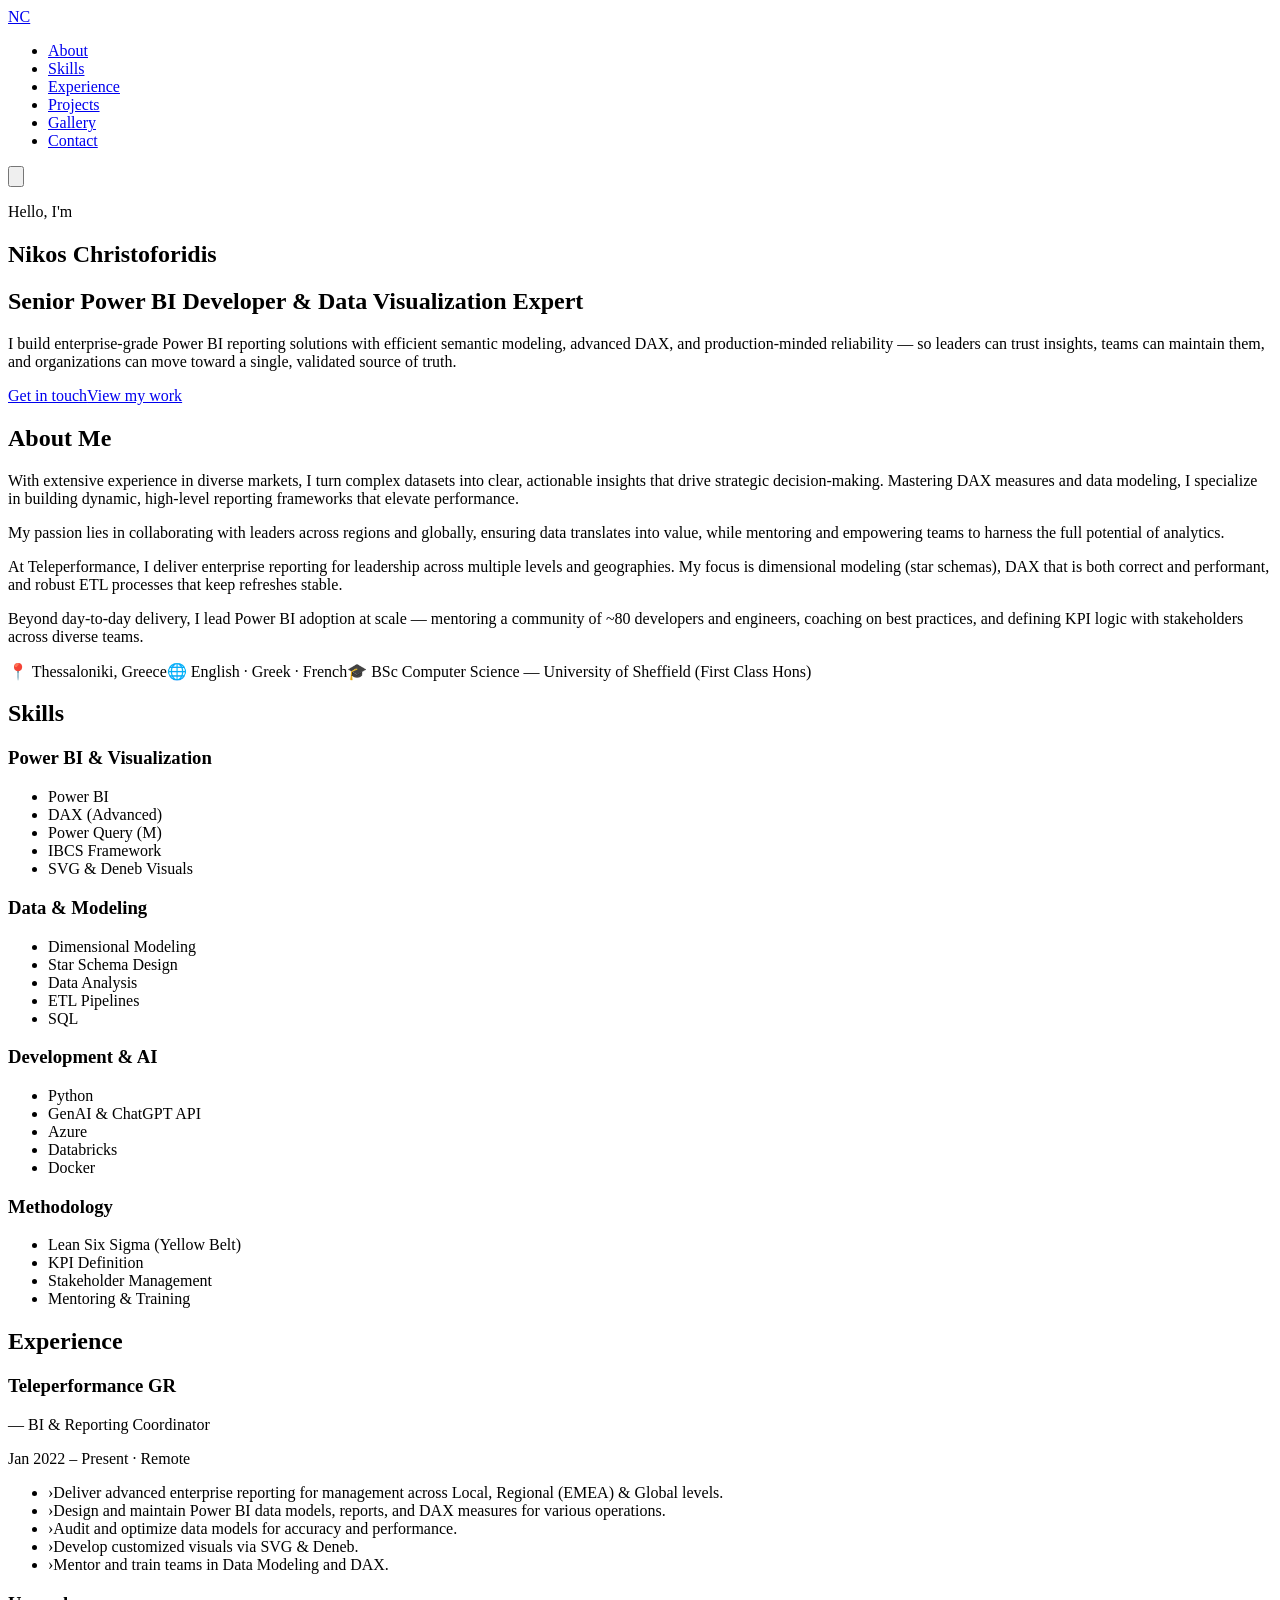
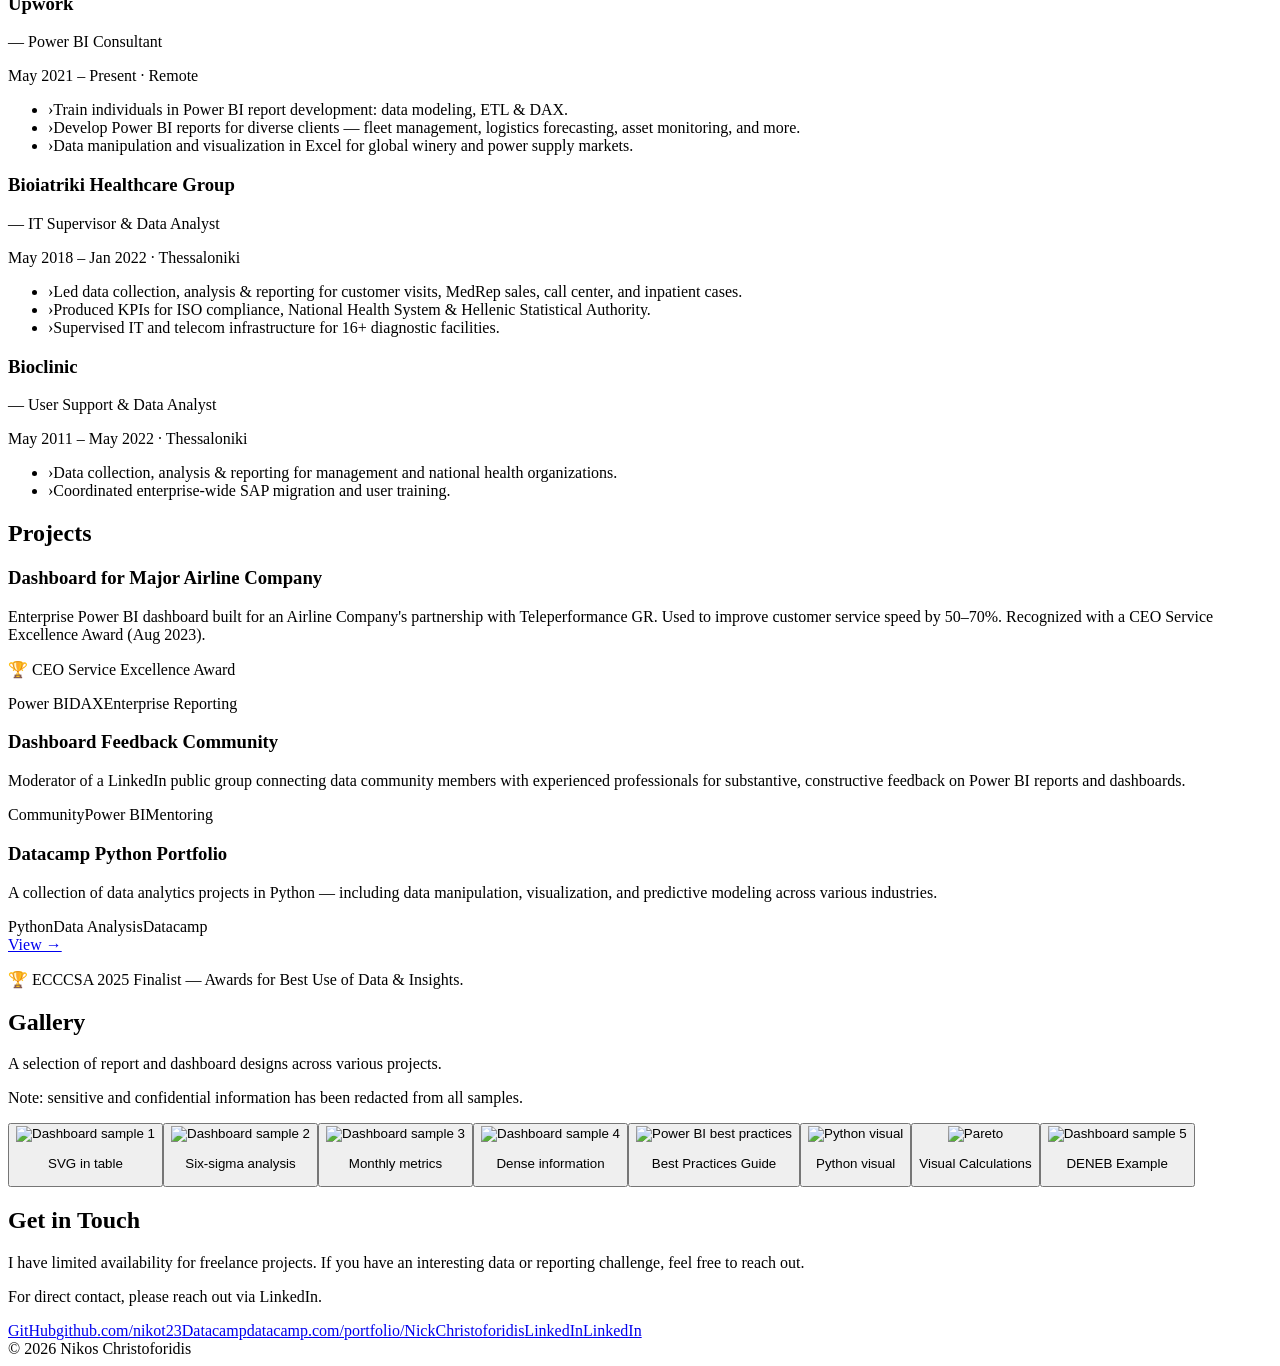
==== commit 66c6ec83: "Deploy from portfolio-dev@543f8d15a498ecd5df945030e408ef5259ae98dd" ====
--- a/index.html
+++ b/index.html
@@ -1 +1 @@
-<!DOCTYPE html><!--mvSmav_ERhOkRstST5EFl--><html lang="en" class="scroll-smooth"><head><meta charSet="utf-8"/><meta name="viewport" content="width=device-width, initial-scale=1"/><link rel="preload" href="/portfolio/_next/static/media/2a65768255d6b625-s.p.d19752fb.woff2" as="font" crossorigin="" type="font/woff2"/><link rel="preload" href="/portfolio/_next/static/media/797e433ab948586e-s.p.dbea232f.woff2" as="font" crossorigin="" type="font/woff2"/><link rel="preload" href="/portfolio/_next/static/media/caa3a2e1cccd8315-s.p.853070df.woff2" as="font" crossorigin="" type="font/woff2"/><link rel="preload" as="image" href="/portfolio/gallery/svg-in-table.png"/><link rel="preload" as="image" href="/portfolio/gallery/6-sigma.png"/><link rel="preload" as="image" href="/portfolio/gallery/screenshot-3.png"/><link rel="preload" as="image" href="/portfolio/gallery/dense.png"/><link rel="preload" as="image" href="/portfolio/gallery/best-practices.png"/><link rel="preload" as="image" href="/portfolio/gallery/python-visual.png"/><link rel="preload" as="image" href="/portfolio/gallery/pareto.png"/><link rel="preload" as="image" href="/portfolio/gallery/screenshot-5.png"/><link rel="stylesheet" href="/portfolio/_next/static/chunks/14ea214afb56ed26.css" data-precedence="next"/><link rel="stylesheet" href="/portfolio/_next/static/chunks/a4d58bef501c3fa7.css" data-precedence="next"/><link rel="preload" as="script" fetchPriority="low" href="/portfolio/_next/static/chunks/a700c66419ad944c.js"/><script src="/portfolio/_next/static/chunks/69be39811437728d.js" async=""></script><script src="/portfolio/_next/static/chunks/03edf10144cab708.js" async=""></script><script src="/portfolio/_next/static/chunks/turbopack-3bf0a44bb09ef085.js" async=""></script><script src="/portfolio/_next/static/chunks/2f236954d6a65e12.js" async=""></script><script src="/portfolio/_next/static/chunks/744355e03808d4c7.js" async=""></script><script src="/portfolio/_next/static/chunks/b9da6f54eb94517c.js" async=""></script><link rel="preload" href="https://www.googletagmanager.com/gtag/js?id=G-ZFLJ1JFYE1" as="script"/><meta name="next-size-adjust" content=""/><title>Nikos Christoforidis | Senior Power BI Developer</title><meta name="description" content="Portfolio of Nikos Christoforidis — Senior Power BI Developer &amp; Data Visualization Expert based in Thessaloniki, Greece."/><link rel="icon" href="/portfolio/favicon.ico?favicon.0b3bf435.ico" sizes="256x256" type="image/x-icon"/><script src="/portfolio/_next/static/chunks/a6dad97d9634a72d.js" noModule=""></script></head><body class="geist_a71539c9-module__T19VSG__variable geist_mono_8d43a2aa-module__8Li5zG__variable playfair_display_fa003182-module__E_H7JW__variable antialiased bg-zinc-950 text-zinc-100"><div hidden=""><!--$--><!--/$--></div><header class="fixed top-0 left-0 right-0 z-50 bg-zinc-950/80 backdrop-blur border-b border-zinc-800"><nav class="max-w-5xl mx-auto px-6 flex items-center justify-between h-14"><a href="#hero" class="font-semibold text-orange-500 tracking-tight">NC</a><ul class="hidden sm:flex gap-6 text-sm text-zinc-400"><li><a href="#about" class="hover:text-zinc-100 transition-colors">About</a></li><li><a href="#skills" class="hover:text-zinc-100 transition-colors">Skills</a></li><li><a href="#experience" class="hover:text-zinc-100 transition-colors">Experience</a></li><li><a href="#projects" class="hover:text-zinc-100 transition-colors">Projects</a></li><li><a href="#gallery" class="hover:text-zinc-100 transition-colors">Gallery</a></li><li><a href="#contact" class="hover:text-zinc-100 transition-colors">Contact</a></li></ul><button class="sm:hidden text-zinc-400 hover:text-zinc-100 transition-colors" aria-label="Toggle menu"><svg class="w-5 h-5" fill="none" stroke="currentColor" viewBox="0 0 24 24"><path stroke-linecap="round" stroke-linejoin="round" stroke-width="2" d="M4 6h16M4 12h16M4 18h16"></path></svg></button></nav></header><section id="hero" class="min-h-screen flex flex-col justify-center max-w-5xl mx-auto px-6 pt-20 bg-white"><p class="text-orange-500 text-sm font-medium tracking-widest uppercase mb-4">Hello, I&#x27;m</p><h1 class="text-4xl sm:text-5xl md:text-6xl font-bold text-zinc-900 leading-tight">Nikos Christoforidis</h1><h2 class="mt-3 text-2xl sm:text-3xl font-semibold text-zinc-500">Senior Power BI Developer &amp; Data Visualization Expert</h2><p class="mt-6 max-w-2xl text-lg text-zinc-600 leading-relaxed">I build enterprise-grade Power BI reporting solutions with efficient semantic modeling, advanced DAX, and production-minded reliability — so leaders can trust insights, teams can maintain them, and organizations can move toward a single, validated source of truth.</p><div class="mt-8 flex flex-wrap gap-4"><a href="#contact" class="px-6 py-3 rounded-lg bg-orange-500 hover:bg-orange-600 text-white font-medium transition-colors">Get in touch</a><a href="#projects" class="px-6 py-3 rounded-lg border border-zinc-300 hover:border-zinc-500 text-zinc-600 hover:text-zinc-900 font-medium transition-colors">View my work</a></div></section><section id="about" class="py-24 bg-white"><div class="max-w-5xl mx-auto px-6"><h2 class="text-3xl font-bold text-orange-500 mb-10">About Me</h2><div class="grid md:grid-cols-2 gap-12 text-zinc-600 leading-relaxed"><div class="space-y-4"><p>With extensive experience in diverse markets, I turn complex datasets into clear, actionable insights that drive strategic decision-making. Mastering DAX measures and data modeling, I specialize in building dynamic, high-level reporting frameworks that elevate performance.</p><p>My passion lies in collaborating with leaders across regions and globally, ensuring data translates into value, while mentoring and empowering teams to harness the full potential of analytics.</p></div><div class="space-y-4"><p>At Teleperformance, I deliver enterprise reporting for leadership across multiple levels and geographies. My focus is dimensional modeling (star schemas), DAX that is both correct and performant, and robust ETL processes that keep refreshes stable.</p><p>Beyond day-to-day delivery, I lead Power BI adoption at scale — mentoring a community of ~80 developers and engineers, coaching on best practices, and defining KPI logic with stakeholders across diverse teams.</p></div></div><div class="mt-10 flex flex-wrap gap-6 text-sm text-zinc-400"><span>📍 Thessaloniki, Greece</span><span>🌐 English · Greek · French</span><span>🎓 BSc Computer Science — University of Sheffield (First Class Hons)</span></div></div></section><section id="skills" class="py-24 bg-zinc-900"><div class="max-w-5xl mx-auto px-6"><h2 class="text-3xl font-bold text-orange-500 mb-10">Skills</h2><div class="grid sm:grid-cols-2 lg:grid-cols-4 gap-8"><div><h3 class="text-sm font-semibold text-zinc-400 uppercase tracking-wider mb-4">Power BI &amp; Visualization</h3><ul class="space-y-2"><li class="text-sm text-zinc-300 bg-zinc-800 rounded-md px-3 py-1.5">Power BI</li><li class="text-sm text-zinc-300 bg-zinc-800 rounded-md px-3 py-1.5">DAX (Advanced)</li><li class="text-sm text-zinc-300 bg-zinc-800 rounded-md px-3 py-1.5">Power Query (M)</li><li class="text-sm text-zinc-300 bg-zinc-800 rounded-md px-3 py-1.5">IBCS Framework</li><li class="text-sm text-zinc-300 bg-zinc-800 rounded-md px-3 py-1.5">SVG &amp; Deneb Visuals</li></ul></div><div><h3 class="text-sm font-semibold text-zinc-400 uppercase tracking-wider mb-4">Data &amp; Modeling</h3><ul class="space-y-2"><li class="text-sm text-zinc-300 bg-zinc-800 rounded-md px-3 py-1.5">Dimensional Modeling</li><li class="text-sm text-zinc-300 bg-zinc-800 rounded-md px-3 py-1.5">Star Schema Design</li><li class="text-sm text-zinc-300 bg-zinc-800 rounded-md px-3 py-1.5">Data Analysis</li><li class="text-sm text-zinc-300 bg-zinc-800 rounded-md px-3 py-1.5">ETL Pipelines</li><li class="text-sm text-zinc-300 bg-zinc-800 rounded-md px-3 py-1.5">SQL</li></ul></div><div><h3 class="text-sm font-semibold text-zinc-400 uppercase tracking-wider mb-4">Development &amp; AI</h3><ul class="space-y-2"><li class="text-sm text-zinc-300 bg-zinc-800 rounded-md px-3 py-1.5">Python</li><li class="text-sm text-zinc-300 bg-zinc-800 rounded-md px-3 py-1.5">GenAI &amp; ChatGPT API</li><li class="text-sm text-zinc-300 bg-zinc-800 rounded-md px-3 py-1.5">Azure</li><li class="text-sm text-zinc-300 bg-zinc-800 rounded-md px-3 py-1.5">Databricks</li><li class="text-sm text-zinc-300 bg-zinc-800 rounded-md px-3 py-1.5">Docker</li></ul></div><div><h3 class="text-sm font-semibold text-zinc-400 uppercase tracking-wider mb-4">Methodology</h3><ul class="space-y-2"><li class="text-sm text-zinc-300 bg-zinc-800 rounded-md px-3 py-1.5">Lean Six Sigma (Yellow Belt)</li><li class="text-sm text-zinc-300 bg-zinc-800 rounded-md px-3 py-1.5">KPI Definition</li><li class="text-sm text-zinc-300 bg-zinc-800 rounded-md px-3 py-1.5">Stakeholder Management</li><li class="text-sm text-zinc-300 bg-zinc-800 rounded-md px-3 py-1.5">Mentoring &amp; Training</li></ul></div></div></div></section><section id="experience" class="py-24 bg-white"><div class="max-w-5xl mx-auto px-6"><h2 class="text-3xl font-bold text-orange-500 mb-10">Experience</h2><div class="relative border-l border-zinc-200 pl-8 space-y-12"><div class="relative"><span class="absolute -left-[2.35rem] top-1.5 w-3 h-3 rounded-full bg-orange-500 border-2 border-white"></span><div class="flex flex-wrap items-baseline gap-2 mb-1"><h3 class="text-lg font-semibold text-zinc-900">Teleperformance GR</h3><span class="text-zinc-500 text-sm">— <!-- -->BI &amp; Reporting Coordinator</span></div><p class="text-sm text-zinc-400 mb-3">Jan 2022 – Present<!-- --> · <!-- -->Remote</p><ul class="space-y-1.5 text-zinc-600 text-sm"><li class="flex gap-2"><span class="text-orange-500 mt-0.5">›</span>Deliver advanced enterprise reporting for management across Local, Regional (EMEA) &amp; Global levels.</li><li class="flex gap-2"><span class="text-orange-500 mt-0.5">›</span>Design and maintain Power BI data models, reports, and DAX measures for various operations.</li><li class="flex gap-2"><span class="text-orange-500 mt-0.5">›</span>Audit and optimize data models for accuracy and performance.</li><li class="flex gap-2"><span class="text-orange-500 mt-0.5">›</span>Develop customized visuals via SVG &amp; Deneb.</li><li class="flex gap-2"><span class="text-orange-500 mt-0.5">›</span>Mentor and train teams in Data Modeling and DAX.</li></ul></div><div class="relative"><span class="absolute -left-[2.35rem] top-1.5 w-3 h-3 rounded-full bg-orange-500 border-2 border-white"></span><div class="flex flex-wrap items-baseline gap-2 mb-1"><h3 class="text-lg font-semibold text-zinc-900">Upwork</h3><span class="text-zinc-500 text-sm">— <!-- -->Power BI Consultant</span></div><p class="text-sm text-zinc-400 mb-3">May 2021 – Present<!-- --> · <!-- -->Remote</p><ul class="space-y-1.5 text-zinc-600 text-sm"><li class="flex gap-2"><span class="text-orange-500 mt-0.5">›</span>Train individuals in Power BI report development: data modeling, ETL &amp; DAX.</li><li class="flex gap-2"><span class="text-orange-500 mt-0.5">›</span>Develop Power BI reports for diverse clients — fleet management, logistics forecasting, asset monitoring, and more.</li><li class="flex gap-2"><span class="text-orange-500 mt-0.5">›</span>Data manipulation and visualization in Excel for global winery and power supply markets.</li></ul></div><div class="relative"><span class="absolute -left-[2.35rem] top-1.5 w-3 h-3 rounded-full bg-orange-500 border-2 border-white"></span><div class="flex flex-wrap items-baseline gap-2 mb-1"><h3 class="text-lg font-semibold text-zinc-900">Bioiatriki Healthcare Group</h3><span class="text-zinc-500 text-sm">— <!-- -->IT Supervisor &amp; Data Analyst</span></div><p class="text-sm text-zinc-400 mb-3">May 2018 – Jan 2022<!-- --> · <!-- -->Thessaloniki</p><ul class="space-y-1.5 text-zinc-600 text-sm"><li class="flex gap-2"><span class="text-orange-500 mt-0.5">›</span>Led data collection, analysis &amp; reporting for customer visits, MedRep sales, call center, and inpatient cases.</li><li class="flex gap-2"><span class="text-orange-500 mt-0.5">›</span>Produced KPIs for ISO compliance, National Health System &amp; Hellenic Statistical Authority.</li><li class="flex gap-2"><span class="text-orange-500 mt-0.5">›</span>Supervised IT and telecom infrastructure for 16+ diagnostic facilities.</li></ul></div><div class="relative"><span class="absolute -left-[2.35rem] top-1.5 w-3 h-3 rounded-full bg-orange-500 border-2 border-white"></span><div class="flex flex-wrap items-baseline gap-2 mb-1"><h3 class="text-lg font-semibold text-zinc-900">Bioclinic</h3><span class="text-zinc-500 text-sm">— <!-- -->User Support &amp; Data Analyst</span></div><p class="text-sm text-zinc-400 mb-3">May 2011 – May 2022<!-- --> · <!-- -->Thessaloniki</p><ul class="space-y-1.5 text-zinc-600 text-sm"><li class="flex gap-2"><span class="text-orange-500 mt-0.5">›</span>Data collection, analysis &amp; reporting for management and national health organizations.</li><li class="flex gap-2"><span class="text-orange-500 mt-0.5">›</span>Coordinated enterprise-wide SAP migration and user training.</li></ul></div></div></div></section><section id="projects" class="py-24 bg-zinc-900"><div class="max-w-5xl mx-auto px-6"><h2 class="text-3xl font-bold text-orange-500 mb-10">Projects</h2><div class="grid sm:grid-cols-2 lg:grid-cols-3 gap-6"><div class="bg-zinc-800 rounded-xl p-6 flex flex-col gap-4 border border-zinc-700 hover:border-orange-500/50 transition-colors"><div><h3 class="text-lg font-semibold text-zinc-100 mb-2">Singapore Airlines Dashboard</h3><p class="text-sm text-zinc-400 leading-relaxed">Enterprise Power BI dashboard built for Singapore Airlines&#x27; partnership with Teleperformance GR. Used to improve customer service speed by 50–70%. Recognized with a CEO Service Excellence Award (Aug 2023).</p></div><p class="text-xs text-orange-400 font-medium">🏆 <!-- -->CEO Service Excellence Award</p><div class="flex flex-wrap gap-2 mt-auto"><span class="text-xs bg-zinc-700 text-zinc-300 px-2 py-1 rounded">Power BI</span><span class="text-xs bg-zinc-700 text-zinc-300 px-2 py-1 rounded">DAX</span><span class="text-xs bg-zinc-700 text-zinc-300 px-2 py-1 rounded">Enterprise Reporting</span></div></div><div class="bg-zinc-800 rounded-xl p-6 flex flex-col gap-4 border border-zinc-700 hover:border-orange-500/50 transition-colors"><div><h3 class="text-lg font-semibold text-zinc-100 mb-2">Dashboard Feedback Community</h3><p class="text-sm text-zinc-400 leading-relaxed">Moderator of a LinkedIn public group connecting data community members with experienced professionals for substantive, constructive feedback on Power BI reports and dashboards.</p></div><div class="flex flex-wrap gap-2 mt-auto"><span class="text-xs bg-zinc-700 text-zinc-300 px-2 py-1 rounded">Community</span><span class="text-xs bg-zinc-700 text-zinc-300 px-2 py-1 rounded">Power BI</span><span class="text-xs bg-zinc-700 text-zinc-300 px-2 py-1 rounded">Mentoring</span></div></div><div class="bg-zinc-800 rounded-xl p-6 flex flex-col gap-4 border border-zinc-700 hover:border-orange-500/50 transition-colors"><div><h3 class="text-lg font-semibold text-zinc-100 mb-2">Datacamp Python Portfolio</h3><p class="text-sm text-zinc-400 leading-relaxed">A collection of data analytics projects in Python — including data manipulation, visualization, and predictive modeling across various industries.</p></div><div class="flex flex-wrap gap-2 mt-auto"><span class="text-xs bg-zinc-700 text-zinc-300 px-2 py-1 rounded">Python</span><span class="text-xs bg-zinc-700 text-zinc-300 px-2 py-1 rounded">Data Analysis</span><span class="text-xs bg-zinc-700 text-zinc-300 px-2 py-1 rounded">Datacamp</span></div><a href="https://www.datacamp.com/portfolio/NickChristoforidis" target="_blank" rel="noopener noreferrer" class="text-sm text-orange-400 hover:text-orange-300 transition-colors">View →</a></div></div><div class="mt-10 p-6 rounded-xl border border-zinc-700 bg-zinc-800/50"><p class="text-sm text-zinc-400"><span class="text-orange-400 font-medium">🏆 ECCCSA 2025 Finalist</span> <!-- -->— Awards for Best Use of Data &amp; Insights.</p></div></div></section><section id="gallery" class="py-24 bg-white"><div class="max-w-5xl mx-auto px-6"><h2 class="text-3xl font-bold text-orange-500 mb-3">Gallery</h2><p class="text-zinc-500 text-sm mb-2">A selection of report and dashboard designs across various projects.</p><p class="text-zinc-400 text-xs italic mb-10">Note: sensitive and confidential information has been redacted from all samples.</p><div class="grid grid-cols-2 sm:grid-cols-3 gap-4"><button class="relative aspect-video overflow-hidden rounded-lg border border-zinc-200 hover:border-orange-500/50 transition-colors group"><img src="/portfolio/gallery/svg-in-table.png" alt="Dashboard sample 1" class="w-full h-full object-cover transition-transform duration-300 group-hover:scale-105"/><div class="absolute inset-x-0 bottom-0 h-1/3 bg-gradient-to-t from-black/70 to-transparent"></div><p class="absolute bottom-2 left-3 right-3 text-white text-xs font-medium truncate text-left">SVG in table</p></button><button class="relative aspect-video overflow-hidden rounded-lg border border-zinc-200 hover:border-orange-500/50 transition-colors group"><img src="/portfolio/gallery/6-sigma.png" alt="Dashboard sample 2" class="w-full h-full object-cover transition-transform duration-300 group-hover:scale-105"/><div class="absolute inset-x-0 bottom-0 h-1/3 bg-gradient-to-t from-black/70 to-transparent"></div><p class="absolute bottom-2 left-3 right-3 text-white text-xs font-medium truncate text-left">Six-sigma analysis</p></button><button class="relative aspect-video overflow-hidden rounded-lg border border-zinc-200 hover:border-orange-500/50 transition-colors group"><img src="/portfolio/gallery/screenshot-3.png" alt="Dashboard sample 3" class="w-full h-full object-cover transition-transform duration-300 group-hover:scale-105"/><div class="absolute inset-x-0 bottom-0 h-1/3 bg-gradient-to-t from-black/70 to-transparent"></div><p class="absolute bottom-2 left-3 right-3 text-white text-xs font-medium truncate text-left">Monthly metrics</p></button><button class="relative aspect-video overflow-hidden rounded-lg border border-zinc-200 hover:border-orange-500/50 transition-colors group"><img src="/portfolio/gallery/dense.png" alt="Dashboard sample 4" class="w-full h-full object-cover transition-transform duration-300 group-hover:scale-105"/><div class="absolute inset-x-0 bottom-0 h-1/3 bg-gradient-to-t from-black/70 to-transparent"></div><p class="absolute bottom-2 left-3 right-3 text-white text-xs font-medium truncate text-left">Dense information</p></button><button class="relative aspect-video overflow-hidden rounded-lg border border-zinc-200 hover:border-orange-500/50 transition-colors group"><img src="/portfolio/gallery/best-practices.png" alt="Power BI best practices" class="w-full h-full object-cover transition-transform duration-300 group-hover:scale-105"/><div class="absolute inset-x-0 bottom-0 h-1/3 bg-gradient-to-t from-black/70 to-transparent"></div><p class="absolute bottom-2 left-3 right-3 text-white text-xs font-medium truncate text-left">Best Practices Guide</p></button><button class="relative aspect-video overflow-hidden rounded-lg border border-zinc-200 hover:border-orange-500/50 transition-colors group"><img src="/portfolio/gallery/python-visual.png" alt="Python visual" class="w-full h-full object-cover transition-transform duration-300 group-hover:scale-105"/><div class="absolute inset-x-0 bottom-0 h-1/3 bg-gradient-to-t from-black/70 to-transparent"></div><p class="absolute bottom-2 left-3 right-3 text-white text-xs font-medium truncate text-left">Python visual</p></button><button class="relative aspect-video overflow-hidden rounded-lg border border-zinc-200 hover:border-orange-500/50 transition-colors group"><img src="/portfolio/gallery/pareto.png" alt="Pareto" class="w-full h-full object-cover transition-transform duration-300 group-hover:scale-105"/><div class="absolute inset-x-0 bottom-0 h-1/3 bg-gradient-to-t from-black/70 to-transparent"></div><p class="absolute bottom-2 left-3 right-3 text-white text-xs font-medium truncate text-left">Visual Calculations</p></button><button class="relative aspect-video overflow-hidden rounded-lg border border-zinc-200 hover:border-orange-500/50 transition-colors group"><img src="/portfolio/gallery/screenshot-5.png" alt="Dashboard sample 5" class="w-full h-full object-cover transition-transform duration-300 group-hover:scale-105"/><div class="absolute inset-x-0 bottom-0 h-1/3 bg-gradient-to-t from-black/70 to-transparent"></div><p class="absolute bottom-2 left-3 right-3 text-white text-xs font-medium truncate text-left">DENEB Example</p></button></div></div></section><section id="contact" class="py-24 bg-white"><div class="max-w-5xl mx-auto px-6"><h2 class="text-3xl font-bold text-orange-500 mb-4">Get in Touch</h2><p class="text-zinc-600 mb-4 max-w-xl">I have limited availability for freelance projects. If you have an interesting data or reporting challenge, feel free to reach out.</p><p class="text-zinc-400 italic mb-10 text-sm">For direct contact, please reach out via LinkedIn.</p><div class="grid sm:grid-cols-3 gap-4"><a href="https://github.com/nikot23" target="_blank" rel="noopener noreferrer" class="flex flex-col gap-1 p-5 rounded-xl border border-zinc-200 hover:border-orange-500/50 bg-zinc-50 hover:bg-white transition-colors"><span class="text-xs text-orange-500 font-medium uppercase tracking-wider">GitHub</span><span class="text-zinc-600 text-sm">github.com/nikot23</span></a><a href="https://www.datacamp.com/portfolio/NickChristoforidis" target="_blank" rel="noopener noreferrer" class="flex flex-col gap-1 p-5 rounded-xl border border-zinc-200 hover:border-orange-500/50 bg-zinc-50 hover:bg-white transition-colors"><span class="text-xs text-orange-500 font-medium uppercase tracking-wider">Datacamp</span><span class="text-zinc-600 text-sm">datacamp.com/portfolio/NickChristoforidis</span></a><a href="https://www.linkedin.com/in/nikolaos-christoforidis-2678111b4" target="_blank" rel="noopener noreferrer" class="flex flex-col gap-1 p-5 rounded-xl border border-zinc-200 hover:border-orange-500/50 bg-zinc-50 hover:bg-white transition-colors"><span class="text-xs text-orange-500 font-medium uppercase tracking-wider">LinkedIn</span><span class="text-zinc-600 text-sm">LinkedIn</span></a></div></div></section><footer class="py-8 text-center text-sm text-zinc-400 border-t border-zinc-200 bg-white">© <!-- -->2026<!-- --> Nikos Christoforidis</footer><!--$--><!--/$--><script src="/portfolio/_next/static/chunks/a700c66419ad944c.js" id="_R_" async=""></script><script>(self.__next_f=self.__next_f||[]).push([0])</script><script>self.__next_f.push([1,"1:\"$Sreact.fragment\"\n2:I[39756,[\"/portfolio/_next/static/chunks/2f236954d6a65e12.js\"],\"default\"]\n3:I[37457,[\"/portfolio/_next/static/chunks/2f236954d6a65e12.js\"],\"default\"]\n4:I[79520,[\"/portfolio/_next/static/chunks/744355e03808d4c7.js\"],\"\"]\n5:I[62319,[\"/portfolio/_next/static/chunks/744355e03808d4c7.js\",\"/portfolio/_next/static/chunks/b9da6f54eb94517c.js\"],\"default\"]\n13:I[68027,[],\"default\"]\n:HL[\"/portfolio/_next/static/chunks/14ea214afb56ed26.css\",\"style\"]\n:HL[\"/portfolio/_next/static/media/2a65768255d6b625-s.p.d19752fb.woff2\",\"font\",{\"crossOrigin\":\"\",\"type\":\"font/woff2\"}]\n:HL[\"/portfolio/_next/static/media/797e433ab948586e-s.p.dbea232f.woff2\",\"font\",{\"crossOrigin\":\"\",\"type\":\"font/woff2\"}]\n:HL[\"/portfolio/_next/static/media/caa3a2e1cccd8315-s.p.853070df.woff2\",\"font\",{\"crossOrigin\":\"\",\"type\":\"font/woff2\"}]\n:HL[\"/portfolio/_next/static/chunks/a4d58bef501c3fa7.css\",\"style\"]\n"])</script><script>self.__next_f.push([1,"0:{\"P\":null,\"b\":\"mvSmav-ERhOkRstST5EFl\",\"c\":[\"\",\"\"],\"q\":\"\",\"i\":false,\"f\":[[[\"\",{\"children\":[\"__PAGE__\",{}]},\"$undefined\",\"$undefined\",true],[[\"$\",\"$1\",\"c\",{\"children\":[[[\"$\",\"link\",\"0\",{\"rel\":\"stylesheet\",\"href\":\"/portfolio/_next/static/chunks/14ea214afb56ed26.css\",\"precedence\":\"next\",\"crossOrigin\":\"$undefined\",\"nonce\":\"$undefined\"}],[\"$\",\"script\",\"script-0\",{\"src\":\"/portfolio/_next/static/chunks/744355e03808d4c7.js\",\"async\":true,\"nonce\":\"$undefined\"}]],[\"$\",\"html\",null,{\"lang\":\"en\",\"className\":\"scroll-smooth\",\"children\":[\"$\",\"body\",null,{\"className\":\"geist_a71539c9-module__T19VSG__variable geist_mono_8d43a2aa-module__8Li5zG__variable playfair_display_fa003182-module__E_H7JW__variable antialiased bg-zinc-950 text-zinc-100\",\"children\":[[\"$\",\"$L2\",null,{\"parallelRouterKey\":\"children\",\"error\":\"$undefined\",\"errorStyles\":\"$undefined\",\"errorScripts\":\"$undefined\",\"template\":[\"$\",\"$L3\",null,{}],\"templateStyles\":\"$undefined\",\"templateScripts\":\"$undefined\",\"notFound\":[[[\"$\",\"title\",null,{\"children\":\"404: This page could not be found.\"}],[\"$\",\"div\",null,{\"style\":{\"fontFamily\":\"system-ui,\\\"Segoe UI\\\",Roboto,Helvetica,Arial,sans-serif,\\\"Apple Color Emoji\\\",\\\"Segoe UI Emoji\\\"\",\"height\":\"100vh\",\"textAlign\":\"center\",\"display\":\"flex\",\"flexDirection\":\"column\",\"alignItems\":\"center\",\"justifyContent\":\"center\"},\"children\":[\"$\",\"div\",null,{\"children\":[[\"$\",\"style\",null,{\"dangerouslySetInnerHTML\":{\"__html\":\"body{color:#000;background:#fff;margin:0}.next-error-h1{border-right:1px solid rgba(0,0,0,.3)}@media (prefers-color-scheme:dark){body{color:#fff;background:#000}.next-error-h1{border-right:1px solid rgba(255,255,255,.3)}}\"}}],[\"$\",\"h1\",null,{\"className\":\"next-error-h1\",\"style\":{\"display\":\"inline-block\",\"margin\":\"0 20px 0 0\",\"padding\":\"0 23px 0 0\",\"fontSize\":24,\"fontWeight\":500,\"verticalAlign\":\"top\",\"lineHeight\":\"49px\"},\"children\":404}],[\"$\",\"div\",null,{\"style\":{\"display\":\"inline-block\"},\"children\":[\"$\",\"h2\",null,{\"style\":{\"fontSize\":14,\"fontWeight\":400,\"lineHeight\":\"49px\",\"margin\":0},\"children\":\"This page could not be found.\"}]}]]}]}]],[]],\"forbidden\":\"$undefined\",\"unauthorized\":\"$undefined\"}],[\"$\",\"$L4\",null,{\"src\":\"https://www.googletagmanager.com/gtag/js?id=G-ZFLJ1JFYE1\",\"strategy\":\"afterInteractive\"}],[\"$\",\"$L4\",null,{\"id\":\"google-analytics\",\"strategy\":\"afterInteractive\",\"children\":\"\\n            window.dataLayer = window.dataLayer || [];\\n            function gtag(){dataLayer.push(arguments);}\\n            gtag('js', new Date());\\n            gtag('config', 'G-ZFLJ1JFYE1');\\n          \"}]]}]}]]}],{\"children\":[[\"$\",\"$1\",\"c\",{\"children\":[[[\"$\",\"$L5\",null,{}],[\"$\",\"section\",null,{\"id\":\"hero\",\"className\":\"min-h-screen flex flex-col justify-center max-w-5xl mx-auto px-6 pt-20 bg-white\",\"children\":[[\"$\",\"p\",null,{\"className\":\"text-orange-500 text-sm font-medium tracking-widest uppercase mb-4\",\"children\":\"Hello, I'm\"}],[\"$\",\"h1\",null,{\"className\":\"text-4xl sm:text-5xl md:text-6xl font-bold text-zinc-900 leading-tight\",\"children\":\"Nikos Christoforidis\"}],[\"$\",\"h2\",null,{\"className\":\"mt-3 text-2xl sm:text-3xl font-semibold text-zinc-500\",\"children\":\"Senior Power BI Developer \u0026 Data Visualization Expert\"}],[\"$\",\"p\",null,{\"className\":\"mt-6 max-w-2xl text-lg text-zinc-600 leading-relaxed\",\"children\":\"I build enterprise-grade Power BI reporting solutions with efficient semantic modeling, advanced DAX, and production-minded reliability — so leaders can trust insights, teams can maintain them, and organizations can move toward a single, validated source of truth.\"}],[\"$\",\"div\",null,{\"className\":\"mt-8 flex flex-wrap gap-4\",\"children\":[[\"$\",\"a\",null,{\"href\":\"#contact\",\"className\":\"px-6 py-3 rounded-lg bg-orange-500 hover:bg-orange-600 text-white font-medium transition-colors\",\"children\":\"Get in touch\"}],[\"$\",\"a\",null,{\"href\":\"#projects\",\"className\":\"px-6 py-3 rounded-lg border border-zinc-300 hover:border-zinc-500 text-zinc-600 hover:text-zinc-900 font-medium transition-colors\",\"children\":\"View my work\"}]]}]]}],[\"$\",\"section\",null,{\"id\":\"about\",\"className\":\"py-24 bg-white\",\"children\":[\"$\",\"div\",null,{\"className\":\"max-w-5xl mx-auto px-6\",\"children\":[[\"$\",\"h2\",null,{\"className\":\"text-3xl font-bold text-orange-500 mb-10\",\"children\":\"About Me\"}],[\"$\",\"div\",null,{\"className\":\"grid md:grid-cols-2 gap-12 text-zinc-600 leading-relaxed\",\"children\":[\"$L6\",\"$L7\"]}],\"$L8\"]}]}],\"$L9\",\"$La\",\"$Lb\",\"$Lc\",\"$Ld\",\"$Le\"],[\"$Lf\",\"$L10\"],\"$L11\"]}],{},null,false,false]},null,false,false],\"$L12\",false]],\"m\":\"$undefined\",\"G\":[\"$13\",[]],\"S\":true}\n"])</script><script>self.__next_f.push([1,"19:I[47604,[\"/portfolio/_next/static/chunks/744355e03808d4c7.js\",\"/portfolio/_next/static/chunks/b9da6f54eb94517c.js\"],\"default\"]\n1a:I[97367,[\"/portfolio/_next/static/chunks/2f236954d6a65e12.js\"],\"OutletBoundary\"]\n1b:\"$Sreact.suspense\"\n1d:I[97367,[\"/portfolio/_next/static/chunks/2f236954d6a65e12.js\"],\"ViewportBoundary\"]\n1f:I[97367,[\"/portfolio/_next/static/chunks/2f236954d6a65e12.js\"],\"MetadataBoundary\"]\n6:[\"$\",\"div\",null,{\"className\":\"space-y-4\",\"children\":[[\"$\",\"p\",null,{\"children\":\"With extensive experience in diverse markets, I turn complex datasets into clear, actionable insights that drive strategic decision-making. Mastering DAX measures and data modeling, I specialize in building dynamic, high-level reporting frameworks that elevate performance.\"}],[\"$\",\"p\",null,{\"children\":\"My passion lies in collaborating with leaders across regions and globally, ensuring data translates into value, while mentoring and empowering teams to harness the full potential of analytics.\"}]]}]\n7:[\"$\",\"div\",null,{\"className\":\"space-y-4\",\"children\":[[\"$\",\"p\",null,{\"children\":\"At Teleperformance, I deliver enterprise reporting for leadership across multiple levels and geographies. My focus is dimensional modeling (star schemas), DAX that is both correct and performant, and robust ETL processes that keep refreshes stable.\"}],[\"$\",\"p\",null,{\"children\":\"Beyond day-to-day delivery, I lead Power BI adoption at scale — mentoring a community of ~80 developers and engineers, coaching on best practices, and defining KPI logic with stakeholders across diverse teams.\"}]]}]\n8:[\"$\",\"div\",null,{\"className\":\"mt-10 flex flex-wrap gap-6 text-sm text-zinc-400\",\"children\":[[\"$\",\"span\",null,{\"children\":\"📍 Thessaloniki, Greece\"}],[\"$\",\"span\",null,{\"children\":\"🌐 English · Greek · French\"}],[\"$\",\"span\",null,{\"children\":\"🎓 BSc Computer Science — University of Sheffield (First Class Hons)\"}]]}]\n"])</script><script>self.__next_f.push([1,"9:[\"$\",\"section\",null,{\"id\":\"skills\",\"className\":\"py-24 bg-zinc-900\",\"children\":[\"$\",\"div\",null,{\"className\":\"max-w-5xl mx-auto px-6\",\"children\":[[\"$\",\"h2\",null,{\"className\":\"text-3xl font-bold text-orange-500 mb-10\",\"children\":\"Skills\"}],[\"$\",\"div\",null,{\"className\":\"grid sm:grid-cols-2 lg:grid-cols-4 gap-8\",\"children\":[[\"$\",\"div\",\"Power BI \u0026 Visualization\",{\"children\":[[\"$\",\"h3\",null,{\"className\":\"text-sm font-semibold text-zinc-400 uppercase tracking-wider mb-4\",\"children\":\"Power BI \u0026 Visualization\"}],[\"$\",\"ul\",null,{\"className\":\"space-y-2\",\"children\":[[\"$\",\"li\",\"Power BI\",{\"className\":\"text-sm text-zinc-300 bg-zinc-800 rounded-md px-3 py-1.5\",\"children\":\"Power BI\"}],[\"$\",\"li\",\"DAX (Advanced)\",{\"className\":\"text-sm text-zinc-300 bg-zinc-800 rounded-md px-3 py-1.5\",\"children\":\"DAX (Advanced)\"}],[\"$\",\"li\",\"Power Query (M)\",{\"className\":\"text-sm text-zinc-300 bg-zinc-800 rounded-md px-3 py-1.5\",\"children\":\"Power Query (M)\"}],[\"$\",\"li\",\"IBCS Framework\",{\"className\":\"text-sm text-zinc-300 bg-zinc-800 rounded-md px-3 py-1.5\",\"children\":\"IBCS Framework\"}],[\"$\",\"li\",\"SVG \u0026 Deneb Visuals\",{\"className\":\"text-sm text-zinc-300 bg-zinc-800 rounded-md px-3 py-1.5\",\"children\":\"SVG \u0026 Deneb Visuals\"}]]}]]}],[\"$\",\"div\",\"Data \u0026 Modeling\",{\"children\":[[\"$\",\"h3\",null,{\"className\":\"text-sm font-semibold text-zinc-400 uppercase tracking-wider mb-4\",\"children\":\"Data \u0026 Modeling\"}],[\"$\",\"ul\",null,{\"className\":\"space-y-2\",\"children\":[[\"$\",\"li\",\"Dimensional Modeling\",{\"className\":\"text-sm text-zinc-300 bg-zinc-800 rounded-md px-3 py-1.5\",\"children\":\"Dimensional Modeling\"}],[\"$\",\"li\",\"Star Schema Design\",{\"className\":\"text-sm text-zinc-300 bg-zinc-800 rounded-md px-3 py-1.5\",\"children\":\"Star Schema Design\"}],[\"$\",\"li\",\"Data Analysis\",{\"className\":\"text-sm text-zinc-300 bg-zinc-800 rounded-md px-3 py-1.5\",\"children\":\"Data Analysis\"}],[\"$\",\"li\",\"ETL Pipelines\",{\"className\":\"text-sm text-zinc-300 bg-zinc-800 rounded-md px-3 py-1.5\",\"children\":\"ETL Pipelines\"}],[\"$\",\"li\",\"SQL\",{\"className\":\"text-sm text-zinc-300 bg-zinc-800 rounded-md px-3 py-1.5\",\"children\":\"SQL\"}]]}]]}],[\"$\",\"div\",\"Development \u0026 AI\",{\"children\":[[\"$\",\"h3\",null,{\"className\":\"text-sm font-semibold text-zinc-400 uppercase tracking-wider mb-4\",\"children\":\"Development \u0026 AI\"}],[\"$\",\"ul\",null,{\"className\":\"space-y-2\",\"children\":[[\"$\",\"li\",\"Python\",{\"className\":\"text-sm text-zinc-300 bg-zinc-800 rounded-md px-3 py-1.5\",\"children\":\"Python\"}],[\"$\",\"li\",\"GenAI \u0026 ChatGPT API\",{\"className\":\"text-sm text-zinc-300 bg-zinc-800 rounded-md px-3 py-1.5\",\"children\":\"GenAI \u0026 ChatGPT API\"}],[\"$\",\"li\",\"Azure\",{\"className\":\"text-sm text-zinc-300 bg-zinc-800 rounded-md px-3 py-1.5\",\"children\":\"Azure\"}],[\"$\",\"li\",\"Databricks\",{\"className\":\"text-sm text-zinc-300 bg-zinc-800 rounded-md px-3 py-1.5\",\"children\":\"Databricks\"}],[\"$\",\"li\",\"Docker\",{\"className\":\"text-sm text-zinc-300 bg-zinc-800 rounded-md px-3 py-1.5\",\"children\":\"Docker\"}]]}]]}],[\"$\",\"div\",\"Methodology\",{\"children\":[[\"$\",\"h3\",null,{\"className\":\"text-sm font-semibold text-zinc-400 uppercase tracking-wider mb-4\",\"children\":\"Methodology\"}],[\"$\",\"ul\",null,{\"className\":\"space-y-2\",\"children\":[[\"$\",\"li\",\"Lean Six Sigma (Yellow Belt)\",{\"className\":\"text-sm text-zinc-300 bg-zinc-800 rounded-md px-3 py-1.5\",\"children\":\"Lean Six Sigma (Yellow Belt)\"}],[\"$\",\"li\",\"KPI Definition\",{\"className\":\"text-sm text-zinc-300 bg-zinc-800 rounded-md px-3 py-1.5\",\"children\":\"KPI Definition\"}],[\"$\",\"li\",\"Stakeholder Management\",{\"className\":\"text-sm text-zinc-300 bg-zinc-800 rounded-md px-3 py-1.5\",\"children\":\"Stakeholder Management\"}],[\"$\",\"li\",\"Mentoring \u0026 Training\",{\"className\":\"text-sm text-zinc-300 bg-zinc-800 rounded-md px-3 py-1.5\",\"children\":\"Mentoring \u0026 Training\"}]]}]]}]]}]]}]}]\n"])</script><script>self.__next_f.push([1,"a:[\"$\",\"section\",null,{\"id\":\"experience\",\"className\":\"py-24 bg-white\",\"children\":[\"$\",\"div\",null,{\"className\":\"max-w-5xl mx-auto px-6\",\"children\":[[\"$\",\"h2\",null,{\"className\":\"text-3xl font-bold text-orange-500 mb-10\",\"children\":\"Experience\"}],[\"$\",\"div\",null,{\"className\":\"relative border-l border-zinc-200 pl-8 space-y-12\",\"children\":[[\"$\",\"div\",\"Teleperformance GRBI \u0026 Reporting Coordinator\",{\"className\":\"relative\",\"children\":[[\"$\",\"span\",null,{\"className\":\"absolute -left-[2.35rem] top-1.5 w-3 h-3 rounded-full bg-orange-500 border-2 border-white\"}],[\"$\",\"div\",null,{\"className\":\"flex flex-wrap items-baseline gap-2 mb-1\",\"children\":[[\"$\",\"h3\",null,{\"className\":\"text-lg font-semibold text-zinc-900\",\"children\":\"Teleperformance GR\"}],[\"$\",\"span\",null,{\"className\":\"text-zinc-500 text-sm\",\"children\":[\"— \",\"BI \u0026 Reporting Coordinator\"]}]]}],[\"$\",\"p\",null,{\"className\":\"text-sm text-zinc-400 mb-3\",\"children\":[\"Jan 2022 – Present\",\" · \",\"Remote\"]}],[\"$\",\"ul\",null,{\"className\":\"space-y-1.5 text-zinc-600 text-sm\",\"children\":[[\"$\",\"li\",\"Deliver advanced enterprise reporting for management across Local, Regional (EMEA) \u0026 Global levels.\",{\"className\":\"flex gap-2\",\"children\":[[\"$\",\"span\",null,{\"className\":\"text-orange-500 mt-0.5\",\"children\":\"›\"}],\"Deliver advanced enterprise reporting for management across Local, Regional (EMEA) \u0026 Global levels.\"]}],[\"$\",\"li\",\"Design and maintain Power BI data models, reports, and DAX measures for various operations.\",{\"className\":\"flex gap-2\",\"children\":[[\"$\",\"span\",null,{\"className\":\"text-orange-500 mt-0.5\",\"children\":\"›\"}],\"Design and maintain Power BI data models, reports, and DAX measures for various operations.\"]}],[\"$\",\"li\",\"Audit and optimize data models for accuracy and performance.\",{\"className\":\"flex gap-2\",\"children\":[[\"$\",\"span\",null,{\"className\":\"text-orange-500 mt-0.5\",\"children\":\"›\"}],\"Audit and optimize data models for accuracy and performance.\"]}],[\"$\",\"li\",\"Develop customized visuals via SVG \u0026 Deneb.\",{\"className\":\"flex gap-2\",\"children\":[[\"$\",\"span\",null,{\"className\":\"text-orange-500 mt-0.5\",\"children\":\"›\"}],\"Develop customized visuals via SVG \u0026 Deneb.\"]}],[\"$\",\"li\",\"Mentor and train teams in Data Modeling and DAX.\",{\"className\":\"flex gap-2\",\"children\":[[\"$\",\"span\",null,{\"className\":\"text-orange-500 mt-0.5\",\"children\":\"›\"}],\"Mentor and train teams in Data Modeling and DAX.\"]}]]}]]}],[\"$\",\"div\",\"UpworkPower BI Consultant\",{\"className\":\"relative\",\"children\":[[\"$\",\"span\",null,{\"className\":\"absolute -left-[2.35rem] top-1.5 w-3 h-3 rounded-full bg-orange-500 border-2 border-white\"}],[\"$\",\"div\",null,{\"className\":\"flex flex-wrap items-baseline gap-2 mb-1\",\"children\":[[\"$\",\"h3\",null,{\"className\":\"text-lg font-semibold text-zinc-900\",\"children\":\"Upwork\"}],[\"$\",\"span\",null,{\"className\":\"text-zinc-500 text-sm\",\"children\":[\"— \",\"Power BI Consultant\"]}]]}],[\"$\",\"p\",null,{\"className\":\"text-sm text-zinc-400 mb-3\",\"children\":[\"May 2021 – Present\",\" · \",\"Remote\"]}],[\"$\",\"ul\",null,{\"className\":\"space-y-1.5 text-zinc-600 text-sm\",\"children\":[[\"$\",\"li\",\"Train individuals in Power BI report development: data modeling, ETL \u0026 DAX.\",{\"className\":\"flex gap-2\",\"children\":[[\"$\",\"span\",null,{\"className\":\"text-orange-500 mt-0.5\",\"children\":\"›\"}],\"Train individuals in Power BI report development: data modeling, ETL \u0026 DAX.\"]}],[\"$\",\"li\",\"Develop Power BI reports for diverse clients — fleet management, logistics forecasting, asset monitoring, and more.\",{\"className\":\"flex gap-2\",\"children\":[[\"$\",\"span\",null,{\"className\":\"text-orange-500 mt-0.5\",\"children\":\"›\"}],\"Develop Power BI reports for diverse clients — fleet management, logistics forecasting, asset monitoring, and more.\"]}],[\"$\",\"li\",\"Data manipulation and visualization in Excel for global winery and power supply markets.\",{\"className\":\"flex gap-2\",\"children\":[[\"$\",\"span\",null,{\"className\":\"text-orange-500 mt-0.5\",\"children\":\"›\"}],\"Data manipulation and visualization in Excel for global winery and power supply markets.\"]}]]}]]}],[\"$\",\"div\",\"Bioiatriki Healthcare GroupIT Supervisor \u0026 Data Analyst\",{\"className\":\"relative\",\"children\":[\"$L14\",\"$L15\",\"$L16\",\"$L17\"]}],\"$L18\"]}]]}]}]\n"])</script><script>self.__next_f.push([1,"b:[\"$\",\"section\",null,{\"id\":\"projects\",\"className\":\"py-24 bg-zinc-900\",\"children\":[\"$\",\"div\",null,{\"className\":\"max-w-5xl mx-auto px-6\",\"children\":[[\"$\",\"h2\",null,{\"className\":\"text-3xl font-bold text-orange-500 mb-10\",\"children\":\"Projects\"}],[\"$\",\"div\",null,{\"className\":\"grid sm:grid-cols-2 lg:grid-cols-3 gap-6\",\"children\":[[\"$\",\"div\",\"Singapore Airlines Dashboard\",{\"className\":\"bg-zinc-800 rounded-xl p-6 flex flex-col gap-4 border border-zinc-700 hover:border-orange-500/50 transition-colors\",\"children\":[[\"$\",\"div\",null,{\"children\":[[\"$\",\"h3\",null,{\"className\":\"text-lg font-semibold text-zinc-100 mb-2\",\"children\":\"Singapore Airlines Dashboard\"}],[\"$\",\"p\",null,{\"className\":\"text-sm text-zinc-400 leading-relaxed\",\"children\":\"Enterprise Power BI dashboard built for Singapore Airlines' partnership with Teleperformance GR. Used to improve customer service speed by 50–70%. Recognized with a CEO Service Excellence Award (Aug 2023).\"}]]}],[\"$\",\"p\",null,{\"className\":\"text-xs text-orange-400 font-medium\",\"children\":[\"🏆 \",\"CEO Service Excellence Award\"]}],[\"$\",\"div\",null,{\"className\":\"flex flex-wrap gap-2 mt-auto\",\"children\":[[\"$\",\"span\",\"Power BI\",{\"className\":\"text-xs bg-zinc-700 text-zinc-300 px-2 py-1 rounded\",\"children\":\"Power BI\"}],[\"$\",\"span\",\"DAX\",{\"className\":\"text-xs bg-zinc-700 text-zinc-300 px-2 py-1 rounded\",\"children\":\"DAX\"}],[\"$\",\"span\",\"Enterprise Reporting\",{\"className\":\"text-xs bg-zinc-700 text-zinc-300 px-2 py-1 rounded\",\"children\":\"Enterprise Reporting\"}]]}],null]}],[\"$\",\"div\",\"Dashboard Feedback Community\",{\"className\":\"bg-zinc-800 rounded-xl p-6 flex flex-col gap-4 border border-zinc-700 hover:border-orange-500/50 transition-colors\",\"children\":[[\"$\",\"div\",null,{\"children\":[[\"$\",\"h3\",null,{\"className\":\"text-lg font-semibold text-zinc-100 mb-2\",\"children\":\"Dashboard Feedback Community\"}],[\"$\",\"p\",null,{\"className\":\"text-sm text-zinc-400 leading-relaxed\",\"children\":\"Moderator of a LinkedIn public group connecting data community members with experienced professionals for substantive, constructive feedback on Power BI reports and dashboards.\"}]]}],null,[\"$\",\"div\",null,{\"className\":\"flex flex-wrap gap-2 mt-auto\",\"children\":[[\"$\",\"span\",\"Community\",{\"className\":\"text-xs bg-zinc-700 text-zinc-300 px-2 py-1 rounded\",\"children\":\"Community\"}],[\"$\",\"span\",\"Power BI\",{\"className\":\"text-xs bg-zinc-700 text-zinc-300 px-2 py-1 rounded\",\"children\":\"Power BI\"}],[\"$\",\"span\",\"Mentoring\",{\"className\":\"text-xs bg-zinc-700 text-zinc-300 px-2 py-1 rounded\",\"children\":\"Mentoring\"}]]}],null]}],[\"$\",\"div\",\"Datacamp Python Portfolio\",{\"className\":\"bg-zinc-800 rounded-xl p-6 flex flex-col gap-4 border border-zinc-700 hover:border-orange-500/50 transition-colors\",\"children\":[[\"$\",\"div\",null,{\"children\":[[\"$\",\"h3\",null,{\"className\":\"text-lg font-semibold text-zinc-100 mb-2\",\"children\":\"Datacamp Python Portfolio\"}],[\"$\",\"p\",null,{\"className\":\"text-sm text-zinc-400 leading-relaxed\",\"children\":\"A collection of data analytics projects in Python — including data manipulation, visualization, and predictive modeling across various industries.\"}]]}],null,[\"$\",\"div\",null,{\"className\":\"flex flex-wrap gap-2 mt-auto\",\"children\":[[\"$\",\"span\",\"Python\",{\"className\":\"text-xs bg-zinc-700 text-zinc-300 px-2 py-1 rounded\",\"children\":\"Python\"}],[\"$\",\"span\",\"Data Analysis\",{\"className\":\"text-xs bg-zinc-700 text-zinc-300 px-2 py-1 rounded\",\"children\":\"Data Analysis\"}],[\"$\",\"span\",\"Datacamp\",{\"className\":\"text-xs bg-zinc-700 text-zinc-300 px-2 py-1 rounded\",\"children\":\"Datacamp\"}]]}],[\"$\",\"a\",null,{\"href\":\"https://www.datacamp.com/portfolio/NickChristoforidis\",\"target\":\"_blank\",\"rel\":\"noopener noreferrer\",\"className\":\"text-sm text-orange-400 hover:text-orange-300 transition-colors\",\"children\":\"View →\"}]]}]]}],[\"$\",\"div\",null,{\"className\":\"mt-10 p-6 rounded-xl border border-zinc-700 bg-zinc-800/50\",\"children\":[\"$\",\"p\",null,{\"className\":\"text-sm text-zinc-400\",\"children\":[[\"$\",\"span\",null,{\"className\":\"text-orange-400 font-medium\",\"children\":\"🏆 ECCCSA 2025 Finalist\"}],\" \",\"— Awards for Best Use of Data \u0026 Insights.\"]}]}]]}]}]\n"])</script><script>self.__next_f.push([1,"c:[\"$\",\"$L19\",null,{}]\n"])</script><script>self.__next_f.push([1,"d:[\"$\",\"section\",null,{\"id\":\"contact\",\"className\":\"py-24 bg-white\",\"children\":[\"$\",\"div\",null,{\"className\":\"max-w-5xl mx-auto px-6\",\"children\":[[\"$\",\"h2\",null,{\"className\":\"text-3xl font-bold text-orange-500 mb-4\",\"children\":\"Get in Touch\"}],[\"$\",\"p\",null,{\"className\":\"text-zinc-600 mb-4 max-w-xl\",\"children\":\"I have limited availability for freelance projects. If you have an interesting data or reporting challenge, feel free to reach out.\"}],[\"$\",\"p\",null,{\"className\":\"text-zinc-400 italic mb-10 text-sm\",\"children\":\"For direct contact, please reach out via LinkedIn.\"}],[\"$\",\"div\",null,{\"className\":\"grid sm:grid-cols-3 gap-4\",\"children\":[[\"$\",\"a\",\"GitHub\",{\"href\":\"https://github.com/nikot23\",\"target\":\"_blank\",\"rel\":\"noopener noreferrer\",\"className\":\"flex flex-col gap-1 p-5 rounded-xl border border-zinc-200 hover:border-orange-500/50 bg-zinc-50 hover:bg-white transition-colors\",\"children\":[[\"$\",\"span\",null,{\"className\":\"text-xs text-orange-500 font-medium uppercase tracking-wider\",\"children\":\"GitHub\"}],[\"$\",\"span\",null,{\"className\":\"text-zinc-600 text-sm\",\"children\":\"github.com/nikot23\"}]]}],[\"$\",\"a\",\"Datacamp\",{\"href\":\"https://www.datacamp.com/portfolio/NickChristoforidis\",\"target\":\"_blank\",\"rel\":\"noopener noreferrer\",\"className\":\"flex flex-col gap-1 p-5 rounded-xl border border-zinc-200 hover:border-orange-500/50 bg-zinc-50 hover:bg-white transition-colors\",\"children\":[[\"$\",\"span\",null,{\"className\":\"text-xs text-orange-500 font-medium uppercase tracking-wider\",\"children\":\"Datacamp\"}],[\"$\",\"span\",null,{\"className\":\"text-zinc-600 text-sm\",\"children\":\"datacamp.com/portfolio/NickChristoforidis\"}]]}],[\"$\",\"a\",\"LinkedIn\",{\"href\":\"https://www.linkedin.com/in/nikolaos-christoforidis-2678111b4\",\"target\":\"_blank\",\"rel\":\"noopener noreferrer\",\"className\":\"flex flex-col gap-1 p-5 rounded-xl border border-zinc-200 hover:border-orange-500/50 bg-zinc-50 hover:bg-white transition-colors\",\"children\":[[\"$\",\"span\",null,{\"className\":\"text-xs text-orange-500 font-medium uppercase tracking-wider\",\"children\":\"LinkedIn\"}],[\"$\",\"span\",null,{\"className\":\"text-zinc-600 text-sm\",\"children\":\"LinkedIn\"}]]}]]}]]}]}]\n"])</script><script>self.__next_f.push([1,"e:[\"$\",\"footer\",null,{\"className\":\"py-8 text-center text-sm text-zinc-400 border-t border-zinc-200 bg-white\",\"children\":[\"© \",2026,\" Nikos Christoforidis\"]}]\nf:[\"$\",\"link\",\"0\",{\"rel\":\"stylesheet\",\"href\":\"/portfolio/_next/static/chunks/a4d58bef501c3fa7.css\",\"precedence\":\"next\",\"crossOrigin\":\"$undefined\",\"nonce\":\"$undefined\"}]\n10:[\"$\",\"script\",\"script-0\",{\"src\":\"/portfolio/_next/static/chunks/b9da6f54eb94517c.js\",\"async\":true,\"nonce\":\"$undefined\"}]\n11:[\"$\",\"$L1a\",null,{\"children\":[\"$\",\"$1b\",null,{\"name\":\"Next.MetadataOutlet\",\"children\":\"$@1c\"}]}]\n12:[\"$\",\"$1\",\"h\",{\"children\":[null,[\"$\",\"$L1d\",null,{\"children\":\"$L1e\"}],[\"$\",\"div\",null,{\"hidden\":true,\"children\":[\"$\",\"$L1f\",null,{\"children\":[\"$\",\"$1b\",null,{\"name\":\"Next.Metadata\",\"children\":\"$L20\"}]}]}],[\"$\",\"meta\",null,{\"name\":\"next-size-adjust\",\"content\":\"\"}]]}]\n"])</script><script>self.__next_f.push([1,"14:[\"$\",\"span\",null,{\"className\":\"absolute -left-[2.35rem] top-1.5 w-3 h-3 rounded-full bg-orange-500 border-2 border-white\"}]\n15:[\"$\",\"div\",null,{\"className\":\"flex flex-wrap items-baseline gap-2 mb-1\",\"children\":[[\"$\",\"h3\",null,{\"className\":\"text-lg font-semibold text-zinc-900\",\"children\":\"Bioiatriki Healthcare Group\"}],[\"$\",\"span\",null,{\"className\":\"text-zinc-500 text-sm\",\"children\":[\"— \",\"IT Supervisor \u0026 Data Analyst\"]}]]}]\n16:[\"$\",\"p\",null,{\"className\":\"text-sm text-zinc-400 mb-3\",\"children\":[\"May 2018 – Jan 2022\",\" · \",\"Thessaloniki\"]}]\n17:[\"$\",\"ul\",null,{\"className\":\"space-y-1.5 text-zinc-600 text-sm\",\"children\":[[\"$\",\"li\",\"Led data collection, analysis \u0026 reporting for customer visits, MedRep sales, call center, and inpatient cases.\",{\"className\":\"flex gap-2\",\"children\":[[\"$\",\"span\",null,{\"className\":\"text-orange-500 mt-0.5\",\"children\":\"›\"}],\"Led data collection, analysis \u0026 reporting for customer visits, MedRep sales, call center, and inpatient cases.\"]}],[\"$\",\"li\",\"Produced KPIs for ISO compliance, National Health System \u0026 Hellenic Statistical Authority.\",{\"className\":\"flex gap-2\",\"children\":[[\"$\",\"span\",null,{\"className\":\"text-orange-500 mt-0.5\",\"children\":\"›\"}],\"Produced KPIs for ISO compliance, National Health System \u0026 Hellenic Statistical Authority.\"]}],[\"$\",\"li\",\"Supervised IT and telecom infrastructure for 16+ diagnostic facilities.\",{\"className\":\"flex gap-2\",\"children\":[[\"$\",\"span\",null,{\"className\":\"text-orange-500 mt-0.5\",\"children\":\"›\"}],\"Supervised IT and telecom infrastructure for 16+ diagnostic facilities.\"]}]]}]\n18:[\"$\",\"div\",\"BioclinicUser Support \u0026 Data Analyst\",{\"className\":\"relative\",\"children\":[[\"$\",\"span\",null,{\"className\":\"absolute -left-[2.35rem] top-1.5 w-3 h-3 rounded-full bg-orange-500 border-2 border-white\"}],[\"$\",\"div\",null,{\"className\":\"flex flex-wrap items-baseline gap-2 mb-1\",\"children\":[[\"$\",\"h3\",null,{\"className\":\"text-lg font-semibold text-zinc-900\",\"children\":\"Bioclinic\"}],[\"$\",\"span\",null,{\"className\":\"text-zinc-500 text-sm\",\"children\":[\"— \",\"User Support \u0026 Data Analyst\"]}]]}],[\"$\",\"p\",null,{\"className\":\"text-sm text-zinc-400 mb-3\",\"children\":[\"May 2011 – May 2022\",\" · \",\"Thessaloniki\"]}],[\"$\",\"ul\",null,{\"className\":\"space-y-1.5 text-zinc-600 text-sm\",\"children\":[[\"$\",\"li\",\"Data collection, analysis \u0026 reporting for management and national health organizations.\",{\"className\":\"flex gap-2\",\"children\":[[\"$\",\"span\",null,{\"className\":\"text-orange-500 mt-0.5\",\"children\":\"›\"}],\"Data collection, analysis \u0026 reporting for management and national health organizations.\"]}],[\"$\",\"li\",\"Coordinated enterprise-wide SAP migration and user training.\",{\"className\":\"flex gap-2\",\"children\":[[\"$\",\"span\",null,{\"className\":\"text-orange-500 mt-0.5\",\"children\":\"›\"}],\"Coordinated enterprise-wide SAP migration and user training.\"]}]]}]]}]\n"])</script><script>self.__next_f.push([1,"1e:[[\"$\",\"meta\",\"0\",{\"charSet\":\"utf-8\"}],[\"$\",\"meta\",\"1\",{\"name\":\"viewport\",\"content\":\"width=device-width, initial-scale=1\"}]]\n"])</script><script>self.__next_f.push([1,"21:I[27201,[\"/portfolio/_next/static/chunks/2f236954d6a65e12.js\"],\"IconMark\"]\n1c:null\n20:[[\"$\",\"title\",\"0\",{\"children\":\"Nikos Christoforidis | Senior Power BI Developer\"}],[\"$\",\"meta\",\"1\",{\"name\":\"description\",\"content\":\"Portfolio of Nikos Christoforidis — Senior Power BI Developer \u0026 Data Visualization Expert based in Thessaloniki, Greece.\"}],[\"$\",\"link\",\"2\",{\"rel\":\"icon\",\"href\":\"/portfolio/favicon.ico?favicon.0b3bf435.ico\",\"sizes\":\"256x256\",\"type\":\"image/x-icon\"}],[\"$\",\"$L21\",\"3\",{}]]\n"])</script></body></html>+<!DOCTYPE html><!--uNZkO4zEm_6rGNhtoO69r--><html lang="en" class="scroll-smooth"><head><meta charSet="utf-8"/><meta name="viewport" content="width=device-width, initial-scale=1"/><link rel="preload" href="/portfolio/_next/static/media/2a65768255d6b625-s.p.d19752fb.woff2" as="font" crossorigin="" type="font/woff2"/><link rel="preload" href="/portfolio/_next/static/media/797e433ab948586e-s.p.dbea232f.woff2" as="font" crossorigin="" type="font/woff2"/><link rel="preload" href="/portfolio/_next/static/media/caa3a2e1cccd8315-s.p.853070df.woff2" as="font" crossorigin="" type="font/woff2"/><link rel="preload" as="image" href="/portfolio/gallery/svg-in-table.png"/><link rel="preload" as="image" href="/portfolio/gallery/6-sigma.png"/><link rel="preload" as="image" href="/portfolio/gallery/screenshot-3.png"/><link rel="preload" as="image" href="/portfolio/gallery/dense.png"/><link rel="preload" as="image" href="/portfolio/gallery/best-practices.png"/><link rel="preload" as="image" href="/portfolio/gallery/python-visual.png"/><link rel="preload" as="image" href="/portfolio/gallery/pareto.png"/><link rel="preload" as="image" href="/portfolio/gallery/screenshot-5.png"/><link rel="stylesheet" href="/portfolio/_next/static/chunks/14ea214afb56ed26.css" data-precedence="next"/><link rel="stylesheet" href="/portfolio/_next/static/chunks/a4d58bef501c3fa7.css" data-precedence="next"/><link rel="preload" as="script" fetchPriority="low" href="/portfolio/_next/static/chunks/a700c66419ad944c.js"/><script src="/portfolio/_next/static/chunks/69be39811437728d.js" async=""></script><script src="/portfolio/_next/static/chunks/03edf10144cab708.js" async=""></script><script src="/portfolio/_next/static/chunks/turbopack-3bf0a44bb09ef085.js" async=""></script><script src="/portfolio/_next/static/chunks/2f236954d6a65e12.js" async=""></script><script src="/portfolio/_next/static/chunks/744355e03808d4c7.js" async=""></script><script src="/portfolio/_next/static/chunks/b9da6f54eb94517c.js" async=""></script><link rel="preload" href="https://www.googletagmanager.com/gtag/js?id=G-ZFLJ1JFYE1" as="script"/><meta name="next-size-adjust" content=""/><title>Nikos Christoforidis | Senior Power BI Developer</title><meta name="description" content="Portfolio of Nikos Christoforidis — Senior Power BI Developer &amp; Data Visualization Expert based in Thessaloniki, Greece."/><link rel="icon" href="/portfolio/favicon.ico?favicon.0b3bf435.ico" sizes="256x256" type="image/x-icon"/><script src="/portfolio/_next/static/chunks/a6dad97d9634a72d.js" noModule=""></script></head><body class="geist_a71539c9-module__T19VSG__variable geist_mono_8d43a2aa-module__8Li5zG__variable playfair_display_fa003182-module__E_H7JW__variable antialiased bg-zinc-950 text-zinc-100"><div hidden=""><!--$--><!--/$--></div><header class="fixed top-0 left-0 right-0 z-50 bg-zinc-950/80 backdrop-blur border-b border-zinc-800"><nav class="max-w-5xl mx-auto px-6 flex items-center justify-between h-14"><a href="#hero" class="font-semibold text-orange-500 tracking-tight">NC</a><ul class="hidden sm:flex gap-6 text-sm text-zinc-400"><li><a href="#about" class="hover:text-zinc-100 transition-colors">About</a></li><li><a href="#skills" class="hover:text-zinc-100 transition-colors">Skills</a></li><li><a href="#experience" class="hover:text-zinc-100 transition-colors">Experience</a></li><li><a href="#projects" class="hover:text-zinc-100 transition-colors">Projects</a></li><li><a href="#gallery" class="hover:text-zinc-100 transition-colors">Gallery</a></li><li><a href="#contact" class="hover:text-zinc-100 transition-colors">Contact</a></li></ul><button class="sm:hidden text-zinc-400 hover:text-zinc-100 transition-colors" aria-label="Toggle menu"><svg class="w-5 h-5" fill="none" stroke="currentColor" viewBox="0 0 24 24"><path stroke-linecap="round" stroke-linejoin="round" stroke-width="2" d="M4 6h16M4 12h16M4 18h16"></path></svg></button></nav></header><section id="hero" class="min-h-screen flex flex-col justify-center max-w-5xl mx-auto px-6 pt-20 bg-white"><p class="text-orange-500 text-sm font-medium tracking-widest uppercase mb-4">Hello, I&#x27;m</p><h1 class="text-4xl sm:text-5xl md:text-6xl font-bold text-zinc-900 leading-tight">Nikos Christoforidis</h1><h2 class="mt-3 text-2xl sm:text-3xl font-semibold text-zinc-500">Senior Power BI Developer &amp; Data Visualization Expert</h2><p class="mt-6 max-w-2xl text-lg text-zinc-600 leading-relaxed">I build enterprise-grade Power BI reporting solutions with efficient semantic modeling, advanced DAX, and production-minded reliability — so leaders can trust insights, teams can maintain them, and organizations can move toward a single, validated source of truth.</p><div class="mt-8 flex flex-wrap gap-4"><a href="#contact" class="px-6 py-3 rounded-lg bg-orange-500 hover:bg-orange-600 text-white font-medium transition-colors">Get in touch</a><a href="#projects" class="px-6 py-3 rounded-lg border border-zinc-300 hover:border-zinc-500 text-zinc-600 hover:text-zinc-900 font-medium transition-colors">View my work</a></div></section><section id="about" class="py-24 bg-white"><div class="max-w-5xl mx-auto px-6"><h2 class="text-3xl font-bold text-orange-500 mb-10">About Me</h2><div class="grid md:grid-cols-2 gap-12 text-zinc-600 leading-relaxed"><div class="space-y-4"><p>With extensive experience in diverse markets, I turn complex datasets into clear, actionable insights that drive strategic decision-making. Mastering DAX measures and data modeling, I specialize in building dynamic, high-level reporting frameworks that elevate performance.</p><p>My passion lies in collaborating with leaders across regions and globally, ensuring data translates into value, while mentoring and empowering teams to harness the full potential of analytics.</p></div><div class="space-y-4"><p>At Teleperformance, I deliver enterprise reporting for leadership across multiple levels and geographies. My focus is dimensional modeling (star schemas), DAX that is both correct and performant, and robust ETL processes that keep refreshes stable.</p><p>Beyond day-to-day delivery, I lead Power BI adoption at scale — mentoring a community of ~80 developers and engineers, coaching on best practices, and defining KPI logic with stakeholders across diverse teams.</p></div></div><div class="mt-10 flex flex-wrap gap-6 text-sm text-zinc-400"><span>📍 Thessaloniki, Greece</span><span>🌐 English · Greek · French</span><span>🎓 BSc Computer Science — University of Sheffield (First Class Hons)</span></div></div></section><section id="skills" class="py-24 bg-zinc-900"><div class="max-w-5xl mx-auto px-6"><h2 class="text-3xl font-bold text-orange-500 mb-10">Skills</h2><div class="grid sm:grid-cols-2 lg:grid-cols-4 gap-8"><div><h3 class="text-sm font-semibold text-zinc-400 uppercase tracking-wider mb-4">Power BI &amp; Visualization</h3><ul class="space-y-2"><li class="text-sm text-zinc-300 bg-zinc-800 rounded-md px-3 py-1.5">Power BI</li><li class="text-sm text-zinc-300 bg-zinc-800 rounded-md px-3 py-1.5">DAX (Advanced)</li><li class="text-sm text-zinc-300 bg-zinc-800 rounded-md px-3 py-1.5">Power Query (M)</li><li class="text-sm text-zinc-300 bg-zinc-800 rounded-md px-3 py-1.5">IBCS Framework</li><li class="text-sm text-zinc-300 bg-zinc-800 rounded-md px-3 py-1.5">SVG &amp; Deneb Visuals</li></ul></div><div><h3 class="text-sm font-semibold text-zinc-400 uppercase tracking-wider mb-4">Data &amp; Modeling</h3><ul class="space-y-2"><li class="text-sm text-zinc-300 bg-zinc-800 rounded-md px-3 py-1.5">Dimensional Modeling</li><li class="text-sm text-zinc-300 bg-zinc-800 rounded-md px-3 py-1.5">Star Schema Design</li><li class="text-sm text-zinc-300 bg-zinc-800 rounded-md px-3 py-1.5">Data Analysis</li><li class="text-sm text-zinc-300 bg-zinc-800 rounded-md px-3 py-1.5">ETL Pipelines</li><li class="text-sm text-zinc-300 bg-zinc-800 rounded-md px-3 py-1.5">SQL</li></ul></div><div><h3 class="text-sm font-semibold text-zinc-400 uppercase tracking-wider mb-4">Development &amp; AI</h3><ul class="space-y-2"><li class="text-sm text-zinc-300 bg-zinc-800 rounded-md px-3 py-1.5">Python</li><li class="text-sm text-zinc-300 bg-zinc-800 rounded-md px-3 py-1.5">GenAI &amp; ChatGPT API</li><li class="text-sm text-zinc-300 bg-zinc-800 rounded-md px-3 py-1.5">Azure</li><li class="text-sm text-zinc-300 bg-zinc-800 rounded-md px-3 py-1.5">Databricks</li><li class="text-sm text-zinc-300 bg-zinc-800 rounded-md px-3 py-1.5">Docker</li></ul></div><div><h3 class="text-sm font-semibold text-zinc-400 uppercase tracking-wider mb-4">Methodology</h3><ul class="space-y-2"><li class="text-sm text-zinc-300 bg-zinc-800 rounded-md px-3 py-1.5">Lean Six Sigma (Yellow Belt)</li><li class="text-sm text-zinc-300 bg-zinc-800 rounded-md px-3 py-1.5">KPI Definition</li><li class="text-sm text-zinc-300 bg-zinc-800 rounded-md px-3 py-1.5">Stakeholder Management</li><li class="text-sm text-zinc-300 bg-zinc-800 rounded-md px-3 py-1.5">Mentoring &amp; Training</li></ul></div></div></div></section><section id="experience" class="py-24 bg-white"><div class="max-w-5xl mx-auto px-6"><h2 class="text-3xl font-bold text-orange-500 mb-10">Experience</h2><div class="relative border-l border-zinc-200 pl-8 space-y-12"><div class="relative"><span class="absolute -left-[2.35rem] top-1.5 w-3 h-3 rounded-full bg-orange-500 border-2 border-white"></span><div class="flex flex-wrap items-baseline gap-2 mb-1"><h3 class="text-lg font-semibold text-zinc-900">Teleperformance GR</h3><span class="text-zinc-500 text-sm">— <!-- -->BI &amp; Reporting Coordinator</span></div><p class="text-sm text-zinc-400 mb-3">Jan 2022 – Present<!-- --> · <!-- -->Remote</p><ul class="space-y-1.5 text-zinc-600 text-sm"><li class="flex gap-2"><span class="text-orange-500 mt-0.5">›</span>Deliver advanced enterprise reporting for management across Local, Regional (EMEA) &amp; Global levels.</li><li class="flex gap-2"><span class="text-orange-500 mt-0.5">›</span>Design and maintain Power BI data models, reports, and DAX measures for various operations.</li><li class="flex gap-2"><span class="text-orange-500 mt-0.5">›</span>Audit and optimize data models for accuracy and performance.</li><li class="flex gap-2"><span class="text-orange-500 mt-0.5">›</span>Develop customized visuals via SVG &amp; Deneb.</li><li class="flex gap-2"><span class="text-orange-500 mt-0.5">›</span>Mentor and train teams in Data Modeling and DAX.</li></ul></div><div class="relative"><span class="absolute -left-[2.35rem] top-1.5 w-3 h-3 rounded-full bg-orange-500 border-2 border-white"></span><div class="flex flex-wrap items-baseline gap-2 mb-1"><h3 class="text-lg font-semibold text-zinc-900">Upwork</h3><span class="text-zinc-500 text-sm">— <!-- -->Power BI Consultant</span></div><p class="text-sm text-zinc-400 mb-3">May 2021 – Present<!-- --> · <!-- -->Remote</p><ul class="space-y-1.5 text-zinc-600 text-sm"><li class="flex gap-2"><span class="text-orange-500 mt-0.5">›</span>Train individuals in Power BI report development: data modeling, ETL &amp; DAX.</li><li class="flex gap-2"><span class="text-orange-500 mt-0.5">›</span>Develop Power BI reports for diverse clients — fleet management, logistics forecasting, asset monitoring, and more.</li><li class="flex gap-2"><span class="text-orange-500 mt-0.5">›</span>Data manipulation and visualization in Excel for global winery and power supply markets.</li></ul></div><div class="relative"><span class="absolute -left-[2.35rem] top-1.5 w-3 h-3 rounded-full bg-orange-500 border-2 border-white"></span><div class="flex flex-wrap items-baseline gap-2 mb-1"><h3 class="text-lg font-semibold text-zinc-900">Bioiatriki Healthcare Group</h3><span class="text-zinc-500 text-sm">— <!-- -->IT Supervisor &amp; Data Analyst</span></div><p class="text-sm text-zinc-400 mb-3">May 2018 – Jan 2022<!-- --> · <!-- -->Thessaloniki</p><ul class="space-y-1.5 text-zinc-600 text-sm"><li class="flex gap-2"><span class="text-orange-500 mt-0.5">›</span>Led data collection, analysis &amp; reporting for customer visits, MedRep sales, call center, and inpatient cases.</li><li class="flex gap-2"><span class="text-orange-500 mt-0.5">›</span>Produced KPIs for ISO compliance, National Health System &amp; Hellenic Statistical Authority.</li><li class="flex gap-2"><span class="text-orange-500 mt-0.5">›</span>Supervised IT and telecom infrastructure for 16+ diagnostic facilities.</li></ul></div><div class="relative"><span class="absolute -left-[2.35rem] top-1.5 w-3 h-3 rounded-full bg-orange-500 border-2 border-white"></span><div class="flex flex-wrap items-baseline gap-2 mb-1"><h3 class="text-lg font-semibold text-zinc-900">Bioclinic</h3><span class="text-zinc-500 text-sm">— <!-- -->User Support &amp; Data Analyst</span></div><p class="text-sm text-zinc-400 mb-3">May 2011 – May 2022<!-- --> · <!-- -->Thessaloniki</p><ul class="space-y-1.5 text-zinc-600 text-sm"><li class="flex gap-2"><span class="text-orange-500 mt-0.5">›</span>Data collection, analysis &amp; reporting for management and national health organizations.</li><li class="flex gap-2"><span class="text-orange-500 mt-0.5">›</span>Coordinated enterprise-wide SAP migration and user training.</li></ul></div></div></div></section><section id="projects" class="py-24 bg-zinc-900"><div class="max-w-5xl mx-auto px-6"><h2 class="text-3xl font-bold text-orange-500 mb-10">Projects</h2><div class="grid sm:grid-cols-2 lg:grid-cols-3 gap-6"><div class="bg-zinc-800 rounded-xl p-6 flex flex-col gap-4 border border-zinc-700 hover:border-orange-500/50 transition-colors"><div><h3 class="text-lg font-semibold text-zinc-100 mb-2">Dashboard for Major Airline Company</h3><p class="text-sm text-zinc-400 leading-relaxed">Enterprise Power BI dashboard built for an Airline Company&#x27;s partnership with Teleperformance GR. Used to improve customer service speed by 50–70%. Recognized with a CEO Service Excellence Award (Aug 2023).</p></div><p class="text-xs text-orange-400 font-medium">🏆 <!-- -->CEO Service Excellence Award</p><div class="flex flex-wrap gap-2 mt-auto"><span class="text-xs bg-zinc-700 text-zinc-300 px-2 py-1 rounded">Power BI</span><span class="text-xs bg-zinc-700 text-zinc-300 px-2 py-1 rounded">DAX</span><span class="text-xs bg-zinc-700 text-zinc-300 px-2 py-1 rounded">Enterprise Reporting</span></div></div><div class="bg-zinc-800 rounded-xl p-6 flex flex-col gap-4 border border-zinc-700 hover:border-orange-500/50 transition-colors"><div><h3 class="text-lg font-semibold text-zinc-100 mb-2">Dashboard Feedback Community</h3><p class="text-sm text-zinc-400 leading-relaxed">Moderator of a LinkedIn public group connecting data community members with experienced professionals for substantive, constructive feedback on Power BI reports and dashboards.</p></div><div class="flex flex-wrap gap-2 mt-auto"><span class="text-xs bg-zinc-700 text-zinc-300 px-2 py-1 rounded">Community</span><span class="text-xs bg-zinc-700 text-zinc-300 px-2 py-1 rounded">Power BI</span><span class="text-xs bg-zinc-700 text-zinc-300 px-2 py-1 rounded">Mentoring</span></div></div><div class="bg-zinc-800 rounded-xl p-6 flex flex-col gap-4 border border-zinc-700 hover:border-orange-500/50 transition-colors"><div><h3 class="text-lg font-semibold text-zinc-100 mb-2">Datacamp Python Portfolio</h3><p class="text-sm text-zinc-400 leading-relaxed">A collection of data analytics projects in Python — including data manipulation, visualization, and predictive modeling across various industries.</p></div><div class="flex flex-wrap gap-2 mt-auto"><span class="text-xs bg-zinc-700 text-zinc-300 px-2 py-1 rounded">Python</span><span class="text-xs bg-zinc-700 text-zinc-300 px-2 py-1 rounded">Data Analysis</span><span class="text-xs bg-zinc-700 text-zinc-300 px-2 py-1 rounded">Datacamp</span></div><a href="https://www.datacamp.com/portfolio/NickChristoforidis" target="_blank" rel="noopener noreferrer" class="text-sm text-orange-400 hover:text-orange-300 transition-colors">View →</a></div></div><div class="mt-10 p-6 rounded-xl border border-zinc-700 bg-zinc-800/50"><p class="text-sm text-zinc-400"><span class="text-orange-400 font-medium">🏆 ECCCSA 2025 Finalist</span> <!-- -->— Awards for Best Use of Data &amp; Insights.</p></div></div></section><section id="gallery" class="py-24 bg-white"><div class="max-w-5xl mx-auto px-6"><h2 class="text-3xl font-bold text-orange-500 mb-3">Gallery</h2><p class="text-zinc-500 text-sm mb-2">A selection of report and dashboard designs across various projects.</p><p class="text-zinc-400 text-xs italic mb-10">Note: sensitive and confidential information has been redacted from all samples.</p><div class="grid grid-cols-2 sm:grid-cols-3 gap-4"><button class="relative aspect-video overflow-hidden rounded-lg border border-zinc-200 hover:border-orange-500/50 transition-colors group"><img src="/portfolio/gallery/svg-in-table.png" alt="Dashboard sample 1" class="w-full h-full object-cover transition-transform duration-300 group-hover:scale-105"/><div class="absolute inset-x-0 bottom-0 h-1/3 bg-gradient-to-t from-black/70 to-transparent"></div><p class="absolute bottom-2 left-3 right-3 text-white text-xs font-medium truncate text-left">SVG in table</p></button><button class="relative aspect-video overflow-hidden rounded-lg border border-zinc-200 hover:border-orange-500/50 transition-colors group"><img src="/portfolio/gallery/6-sigma.png" alt="Dashboard sample 2" class="w-full h-full object-cover transition-transform duration-300 group-hover:scale-105"/><div class="absolute inset-x-0 bottom-0 h-1/3 bg-gradient-to-t from-black/70 to-transparent"></div><p class="absolute bottom-2 left-3 right-3 text-white text-xs font-medium truncate text-left">Six-sigma analysis</p></button><button class="relative aspect-video overflow-hidden rounded-lg border border-zinc-200 hover:border-orange-500/50 transition-colors group"><img src="/portfolio/gallery/screenshot-3.png" alt="Dashboard sample 3" class="w-full h-full object-cover transition-transform duration-300 group-hover:scale-105"/><div class="absolute inset-x-0 bottom-0 h-1/3 bg-gradient-to-t from-black/70 to-transparent"></div><p class="absolute bottom-2 left-3 right-3 text-white text-xs font-medium truncate text-left">Monthly metrics</p></button><button class="relative aspect-video overflow-hidden rounded-lg border border-zinc-200 hover:border-orange-500/50 transition-colors group"><img src="/portfolio/gallery/dense.png" alt="Dashboard sample 4" class="w-full h-full object-cover transition-transform duration-300 group-hover:scale-105"/><div class="absolute inset-x-0 bottom-0 h-1/3 bg-gradient-to-t from-black/70 to-transparent"></div><p class="absolute bottom-2 left-3 right-3 text-white text-xs font-medium truncate text-left">Dense information</p></button><button class="relative aspect-video overflow-hidden rounded-lg border border-zinc-200 hover:border-orange-500/50 transition-colors group"><img src="/portfolio/gallery/best-practices.png" alt="Power BI best practices" class="w-full h-full object-cover transition-transform duration-300 group-hover:scale-105"/><div class="absolute inset-x-0 bottom-0 h-1/3 bg-gradient-to-t from-black/70 to-transparent"></div><p class="absolute bottom-2 left-3 right-3 text-white text-xs font-medium truncate text-left">Best Practices Guide</p></button><button class="relative aspect-video overflow-hidden rounded-lg border border-zinc-200 hover:border-orange-500/50 transition-colors group"><img src="/portfolio/gallery/python-visual.png" alt="Python visual" class="w-full h-full object-cover transition-transform duration-300 group-hover:scale-105"/><div class="absolute inset-x-0 bottom-0 h-1/3 bg-gradient-to-t from-black/70 to-transparent"></div><p class="absolute bottom-2 left-3 right-3 text-white text-xs font-medium truncate text-left">Python visual</p></button><button class="relative aspect-video overflow-hidden rounded-lg border border-zinc-200 hover:border-orange-500/50 transition-colors group"><img src="/portfolio/gallery/pareto.png" alt="Pareto" class="w-full h-full object-cover transition-transform duration-300 group-hover:scale-105"/><div class="absolute inset-x-0 bottom-0 h-1/3 bg-gradient-to-t from-black/70 to-transparent"></div><p class="absolute bottom-2 left-3 right-3 text-white text-xs font-medium truncate text-left">Visual Calculations</p></button><button class="relative aspect-video overflow-hidden rounded-lg border border-zinc-200 hover:border-orange-500/50 transition-colors group"><img src="/portfolio/gallery/screenshot-5.png" alt="Dashboard sample 5" class="w-full h-full object-cover transition-transform duration-300 group-hover:scale-105"/><div class="absolute inset-x-0 bottom-0 h-1/3 bg-gradient-to-t from-black/70 to-transparent"></div><p class="absolute bottom-2 left-3 right-3 text-white text-xs font-medium truncate text-left">DENEB Example</p></button></div></div></section><section id="contact" class="py-24 bg-white"><div class="max-w-5xl mx-auto px-6"><h2 class="text-3xl font-bold text-orange-500 mb-4">Get in Touch</h2><p class="text-zinc-600 mb-4 max-w-xl">I have limited availability for freelance projects. If you have an interesting data or reporting challenge, feel free to reach out.</p><p class="text-zinc-400 italic mb-10 text-sm">For direct contact, please reach out via LinkedIn.</p><div class="grid sm:grid-cols-3 gap-4"><a href="https://github.com/nikot23" target="_blank" rel="noopener noreferrer" class="flex flex-col gap-1 p-5 rounded-xl border border-zinc-200 hover:border-orange-500/50 bg-zinc-50 hover:bg-white transition-colors"><span class="text-xs text-orange-500 font-medium uppercase tracking-wider">GitHub</span><span class="text-zinc-600 text-sm">github.com/nikot23</span></a><a href="https://www.datacamp.com/portfolio/NickChristoforidis" target="_blank" rel="noopener noreferrer" class="flex flex-col gap-1 p-5 rounded-xl border border-zinc-200 hover:border-orange-500/50 bg-zinc-50 hover:bg-white transition-colors"><span class="text-xs text-orange-500 font-medium uppercase tracking-wider">Datacamp</span><span class="text-zinc-600 text-sm">datacamp.com/portfolio/NickChristoforidis</span></a><a href="https://www.linkedin.com/in/nikolaos-christoforidis-2678111b4" target="_blank" rel="noopener noreferrer" class="flex flex-col gap-1 p-5 rounded-xl border border-zinc-200 hover:border-orange-500/50 bg-zinc-50 hover:bg-white transition-colors"><span class="text-xs text-orange-500 font-medium uppercase tracking-wider">LinkedIn</span><span class="text-zinc-600 text-sm">LinkedIn</span></a></div></div></section><footer class="py-8 text-center text-sm text-zinc-400 border-t border-zinc-200 bg-white">© <!-- -->2026<!-- --> Nikos Christoforidis</footer><!--$--><!--/$--><script src="/portfolio/_next/static/chunks/a700c66419ad944c.js" id="_R_" async=""></script><script>(self.__next_f=self.__next_f||[]).push([0])</script><script>self.__next_f.push([1,"1:\"$Sreact.fragment\"\n2:I[39756,[\"/portfolio/_next/static/chunks/2f236954d6a65e12.js\"],\"default\"]\n3:I[37457,[\"/portfolio/_next/static/chunks/2f236954d6a65e12.js\"],\"default\"]\n4:I[79520,[\"/portfolio/_next/static/chunks/744355e03808d4c7.js\"],\"\"]\n5:I[62319,[\"/portfolio/_next/static/chunks/744355e03808d4c7.js\",\"/portfolio/_next/static/chunks/b9da6f54eb94517c.js\"],\"default\"]\n13:I[68027,[],\"default\"]\n:HL[\"/portfolio/_next/static/chunks/14ea214afb56ed26.css\",\"style\"]\n:HL[\"/portfolio/_next/static/media/2a65768255d6b625-s.p.d19752fb.woff2\",\"font\",{\"crossOrigin\":\"\",\"type\":\"font/woff2\"}]\n:HL[\"/portfolio/_next/static/media/797e433ab948586e-s.p.dbea232f.woff2\",\"font\",{\"crossOrigin\":\"\",\"type\":\"font/woff2\"}]\n:HL[\"/portfolio/_next/static/media/caa3a2e1cccd8315-s.p.853070df.woff2\",\"font\",{\"crossOrigin\":\"\",\"type\":\"font/woff2\"}]\n:HL[\"/portfolio/_next/static/chunks/a4d58bef501c3fa7.css\",\"style\"]\n"])</script><script>self.__next_f.push([1,"0:{\"P\":null,\"b\":\"uNZkO4zEm_6rGNhtoO69r\",\"c\":[\"\",\"\"],\"q\":\"\",\"i\":false,\"f\":[[[\"\",{\"children\":[\"__PAGE__\",{}]},\"$undefined\",\"$undefined\",true],[[\"$\",\"$1\",\"c\",{\"children\":[[[\"$\",\"link\",\"0\",{\"rel\":\"stylesheet\",\"href\":\"/portfolio/_next/static/chunks/14ea214afb56ed26.css\",\"precedence\":\"next\",\"crossOrigin\":\"$undefined\",\"nonce\":\"$undefined\"}],[\"$\",\"script\",\"script-0\",{\"src\":\"/portfolio/_next/static/chunks/744355e03808d4c7.js\",\"async\":true,\"nonce\":\"$undefined\"}]],[\"$\",\"html\",null,{\"lang\":\"en\",\"className\":\"scroll-smooth\",\"children\":[\"$\",\"body\",null,{\"className\":\"geist_a71539c9-module__T19VSG__variable geist_mono_8d43a2aa-module__8Li5zG__variable playfair_display_fa003182-module__E_H7JW__variable antialiased bg-zinc-950 text-zinc-100\",\"children\":[[\"$\",\"$L2\",null,{\"parallelRouterKey\":\"children\",\"error\":\"$undefined\",\"errorStyles\":\"$undefined\",\"errorScripts\":\"$undefined\",\"template\":[\"$\",\"$L3\",null,{}],\"templateStyles\":\"$undefined\",\"templateScripts\":\"$undefined\",\"notFound\":[[[\"$\",\"title\",null,{\"children\":\"404: This page could not be found.\"}],[\"$\",\"div\",null,{\"style\":{\"fontFamily\":\"system-ui,\\\"Segoe UI\\\",Roboto,Helvetica,Arial,sans-serif,\\\"Apple Color Emoji\\\",\\\"Segoe UI Emoji\\\"\",\"height\":\"100vh\",\"textAlign\":\"center\",\"display\":\"flex\",\"flexDirection\":\"column\",\"alignItems\":\"center\",\"justifyContent\":\"center\"},\"children\":[\"$\",\"div\",null,{\"children\":[[\"$\",\"style\",null,{\"dangerouslySetInnerHTML\":{\"__html\":\"body{color:#000;background:#fff;margin:0}.next-error-h1{border-right:1px solid rgba(0,0,0,.3)}@media (prefers-color-scheme:dark){body{color:#fff;background:#000}.next-error-h1{border-right:1px solid rgba(255,255,255,.3)}}\"}}],[\"$\",\"h1\",null,{\"className\":\"next-error-h1\",\"style\":{\"display\":\"inline-block\",\"margin\":\"0 20px 0 0\",\"padding\":\"0 23px 0 0\",\"fontSize\":24,\"fontWeight\":500,\"verticalAlign\":\"top\",\"lineHeight\":\"49px\"},\"children\":404}],[\"$\",\"div\",null,{\"style\":{\"display\":\"inline-block\"},\"children\":[\"$\",\"h2\",null,{\"style\":{\"fontSize\":14,\"fontWeight\":400,\"lineHeight\":\"49px\",\"margin\":0},\"children\":\"This page could not be found.\"}]}]]}]}]],[]],\"forbidden\":\"$undefined\",\"unauthorized\":\"$undefined\"}],[\"$\",\"$L4\",null,{\"src\":\"https://www.googletagmanager.com/gtag/js?id=G-ZFLJ1JFYE1\",\"strategy\":\"afterInteractive\"}],[\"$\",\"$L4\",null,{\"id\":\"google-analytics\",\"strategy\":\"afterInteractive\",\"children\":\"\\n            window.dataLayer = window.dataLayer || [];\\n            function gtag(){dataLayer.push(arguments);}\\n            gtag('js', new Date());\\n            gtag('config', 'G-ZFLJ1JFYE1');\\n          \"}]]}]}]]}],{\"children\":[[\"$\",\"$1\",\"c\",{\"children\":[[[\"$\",\"$L5\",null,{}],[\"$\",\"section\",null,{\"id\":\"hero\",\"className\":\"min-h-screen flex flex-col justify-center max-w-5xl mx-auto px-6 pt-20 bg-white\",\"children\":[[\"$\",\"p\",null,{\"className\":\"text-orange-500 text-sm font-medium tracking-widest uppercase mb-4\",\"children\":\"Hello, I'm\"}],[\"$\",\"h1\",null,{\"className\":\"text-4xl sm:text-5xl md:text-6xl font-bold text-zinc-900 leading-tight\",\"children\":\"Nikos Christoforidis\"}],[\"$\",\"h2\",null,{\"className\":\"mt-3 text-2xl sm:text-3xl font-semibold text-zinc-500\",\"children\":\"Senior Power BI Developer \u0026 Data Visualization Expert\"}],[\"$\",\"p\",null,{\"className\":\"mt-6 max-w-2xl text-lg text-zinc-600 leading-relaxed\",\"children\":\"I build enterprise-grade Power BI reporting solutions with efficient semantic modeling, advanced DAX, and production-minded reliability — so leaders can trust insights, teams can maintain them, and organizations can move toward a single, validated source of truth.\"}],[\"$\",\"div\",null,{\"className\":\"mt-8 flex flex-wrap gap-4\",\"children\":[[\"$\",\"a\",null,{\"href\":\"#contact\",\"className\":\"px-6 py-3 rounded-lg bg-orange-500 hover:bg-orange-600 text-white font-medium transition-colors\",\"children\":\"Get in touch\"}],[\"$\",\"a\",null,{\"href\":\"#projects\",\"className\":\"px-6 py-3 rounded-lg border border-zinc-300 hover:border-zinc-500 text-zinc-600 hover:text-zinc-900 font-medium transition-colors\",\"children\":\"View my work\"}]]}]]}],[\"$\",\"section\",null,{\"id\":\"about\",\"className\":\"py-24 bg-white\",\"children\":[\"$\",\"div\",null,{\"className\":\"max-w-5xl mx-auto px-6\",\"children\":[[\"$\",\"h2\",null,{\"className\":\"text-3xl font-bold text-orange-500 mb-10\",\"children\":\"About Me\"}],[\"$\",\"div\",null,{\"className\":\"grid md:grid-cols-2 gap-12 text-zinc-600 leading-relaxed\",\"children\":[\"$L6\",\"$L7\"]}],\"$L8\"]}]}],\"$L9\",\"$La\",\"$Lb\",\"$Lc\",\"$Ld\",\"$Le\"],[\"$Lf\",\"$L10\"],\"$L11\"]}],{},null,false,false]},null,false,false],\"$L12\",false]],\"m\":\"$undefined\",\"G\":[\"$13\",[]],\"S\":true}\n"])</script><script>self.__next_f.push([1,"1a:I[47604,[\"/portfolio/_next/static/chunks/744355e03808d4c7.js\",\"/portfolio/_next/static/chunks/b9da6f54eb94517c.js\"],\"default\"]\n1b:I[97367,[\"/portfolio/_next/static/chunks/2f236954d6a65e12.js\"],\"OutletBoundary\"]\n1c:\"$Sreact.suspense\"\n1e:I[97367,[\"/portfolio/_next/static/chunks/2f236954d6a65e12.js\"],\"ViewportBoundary\"]\n20:I[97367,[\"/portfolio/_next/static/chunks/2f236954d6a65e12.js\"],\"MetadataBoundary\"]\n6:[\"$\",\"div\",null,{\"className\":\"space-y-4\",\"children\":[[\"$\",\"p\",null,{\"children\":\"With extensive experience in diverse markets, I turn complex datasets into clear, actionable insights that drive strategic decision-making. Mastering DAX measures and data modeling, I specialize in building dynamic, high-level reporting frameworks that elevate performance.\"}],[\"$\",\"p\",null,{\"children\":\"My passion lies in collaborating with leaders across regions and globally, ensuring data translates into value, while mentoring and empowering teams to harness the full potential of analytics.\"}]]}]\n7:[\"$\",\"div\",null,{\"className\":\"space-y-4\",\"children\":[[\"$\",\"p\",null,{\"children\":\"At Teleperformance, I deliver enterprise reporting for leadership across multiple levels and geographies. My focus is dimensional modeling (star schemas), DAX that is both correct and performant, and robust ETL processes that keep refreshes stable.\"}],[\"$\",\"p\",null,{\"children\":\"Beyond day-to-day delivery, I lead Power BI adoption at scale — mentoring a community of ~80 developers and engineers, coaching on best practices, and defining KPI logic with stakeholders across diverse teams.\"}]]}]\n8:[\"$\",\"div\",null,{\"className\":\"mt-10 flex flex-wrap gap-6 text-sm text-zinc-400\",\"children\":[[\"$\",\"span\",null,{\"children\":\"📍 Thessaloniki, Greece\"}],[\"$\",\"span\",null,{\"children\":\"🌐 English · Greek · French\"}],[\"$\",\"span\",null,{\"children\":\"🎓 BSc Computer Science — University of Sheffield (First Class Hons)\"}]]}]\n"])</script><script>self.__next_f.push([1,"9:[\"$\",\"section\",null,{\"id\":\"skills\",\"className\":\"py-24 bg-zinc-900\",\"children\":[\"$\",\"div\",null,{\"className\":\"max-w-5xl mx-auto px-6\",\"children\":[[\"$\",\"h2\",null,{\"className\":\"text-3xl font-bold text-orange-500 mb-10\",\"children\":\"Skills\"}],[\"$\",\"div\",null,{\"className\":\"grid sm:grid-cols-2 lg:grid-cols-4 gap-8\",\"children\":[[\"$\",\"div\",\"Power BI \u0026 Visualization\",{\"children\":[[\"$\",\"h3\",null,{\"className\":\"text-sm font-semibold text-zinc-400 uppercase tracking-wider mb-4\",\"children\":\"Power BI \u0026 Visualization\"}],[\"$\",\"ul\",null,{\"className\":\"space-y-2\",\"children\":[[\"$\",\"li\",\"Power BI\",{\"className\":\"text-sm text-zinc-300 bg-zinc-800 rounded-md px-3 py-1.5\",\"children\":\"Power BI\"}],[\"$\",\"li\",\"DAX (Advanced)\",{\"className\":\"text-sm text-zinc-300 bg-zinc-800 rounded-md px-3 py-1.5\",\"children\":\"DAX (Advanced)\"}],[\"$\",\"li\",\"Power Query (M)\",{\"className\":\"text-sm text-zinc-300 bg-zinc-800 rounded-md px-3 py-1.5\",\"children\":\"Power Query (M)\"}],[\"$\",\"li\",\"IBCS Framework\",{\"className\":\"text-sm text-zinc-300 bg-zinc-800 rounded-md px-3 py-1.5\",\"children\":\"IBCS Framework\"}],[\"$\",\"li\",\"SVG \u0026 Deneb Visuals\",{\"className\":\"text-sm text-zinc-300 bg-zinc-800 rounded-md px-3 py-1.5\",\"children\":\"SVG \u0026 Deneb Visuals\"}]]}]]}],[\"$\",\"div\",\"Data \u0026 Modeling\",{\"children\":[[\"$\",\"h3\",null,{\"className\":\"text-sm font-semibold text-zinc-400 uppercase tracking-wider mb-4\",\"children\":\"Data \u0026 Modeling\"}],[\"$\",\"ul\",null,{\"className\":\"space-y-2\",\"children\":[[\"$\",\"li\",\"Dimensional Modeling\",{\"className\":\"text-sm text-zinc-300 bg-zinc-800 rounded-md px-3 py-1.5\",\"children\":\"Dimensional Modeling\"}],[\"$\",\"li\",\"Star Schema Design\",{\"className\":\"text-sm text-zinc-300 bg-zinc-800 rounded-md px-3 py-1.5\",\"children\":\"Star Schema Design\"}],[\"$\",\"li\",\"Data Analysis\",{\"className\":\"text-sm text-zinc-300 bg-zinc-800 rounded-md px-3 py-1.5\",\"children\":\"Data Analysis\"}],[\"$\",\"li\",\"ETL Pipelines\",{\"className\":\"text-sm text-zinc-300 bg-zinc-800 rounded-md px-3 py-1.5\",\"children\":\"ETL Pipelines\"}],[\"$\",\"li\",\"SQL\",{\"className\":\"text-sm text-zinc-300 bg-zinc-800 rounded-md px-3 py-1.5\",\"children\":\"SQL\"}]]}]]}],[\"$\",\"div\",\"Development \u0026 AI\",{\"children\":[[\"$\",\"h3\",null,{\"className\":\"text-sm font-semibold text-zinc-400 uppercase tracking-wider mb-4\",\"children\":\"Development \u0026 AI\"}],[\"$\",\"ul\",null,{\"className\":\"space-y-2\",\"children\":[[\"$\",\"li\",\"Python\",{\"className\":\"text-sm text-zinc-300 bg-zinc-800 rounded-md px-3 py-1.5\",\"children\":\"Python\"}],[\"$\",\"li\",\"GenAI \u0026 ChatGPT API\",{\"className\":\"text-sm text-zinc-300 bg-zinc-800 rounded-md px-3 py-1.5\",\"children\":\"GenAI \u0026 ChatGPT API\"}],[\"$\",\"li\",\"Azure\",{\"className\":\"text-sm text-zinc-300 bg-zinc-800 rounded-md px-3 py-1.5\",\"children\":\"Azure\"}],[\"$\",\"li\",\"Databricks\",{\"className\":\"text-sm text-zinc-300 bg-zinc-800 rounded-md px-3 py-1.5\",\"children\":\"Databricks\"}],[\"$\",\"li\",\"Docker\",{\"className\":\"text-sm text-zinc-300 bg-zinc-800 rounded-md px-3 py-1.5\",\"children\":\"Docker\"}]]}]]}],[\"$\",\"div\",\"Methodology\",{\"children\":[[\"$\",\"h3\",null,{\"className\":\"text-sm font-semibold text-zinc-400 uppercase tracking-wider mb-4\",\"children\":\"Methodology\"}],[\"$\",\"ul\",null,{\"className\":\"space-y-2\",\"children\":[[\"$\",\"li\",\"Lean Six Sigma (Yellow Belt)\",{\"className\":\"text-sm text-zinc-300 bg-zinc-800 rounded-md px-3 py-1.5\",\"children\":\"Lean Six Sigma (Yellow Belt)\"}],[\"$\",\"li\",\"KPI Definition\",{\"className\":\"text-sm text-zinc-300 bg-zinc-800 rounded-md px-3 py-1.5\",\"children\":\"KPI Definition\"}],[\"$\",\"li\",\"Stakeholder Management\",{\"className\":\"text-sm text-zinc-300 bg-zinc-800 rounded-md px-3 py-1.5\",\"children\":\"Stakeholder Management\"}],[\"$\",\"li\",\"Mentoring \u0026 Training\",{\"className\":\"text-sm text-zinc-300 bg-zinc-800 rounded-md px-3 py-1.5\",\"children\":\"Mentoring \u0026 Training\"}]]}]]}]]}]]}]}]\n"])</script><script>self.__next_f.push([1,"a:[\"$\",\"section\",null,{\"id\":\"experience\",\"className\":\"py-24 bg-white\",\"children\":[\"$\",\"div\",null,{\"className\":\"max-w-5xl mx-auto px-6\",\"children\":[[\"$\",\"h2\",null,{\"className\":\"text-3xl font-bold text-orange-500 mb-10\",\"children\":\"Experience\"}],[\"$\",\"div\",null,{\"className\":\"relative border-l border-zinc-200 pl-8 space-y-12\",\"children\":[[\"$\",\"div\",\"Teleperformance GRBI \u0026 Reporting Coordinator\",{\"className\":\"relative\",\"children\":[[\"$\",\"span\",null,{\"className\":\"absolute -left-[2.35rem] top-1.5 w-3 h-3 rounded-full bg-orange-500 border-2 border-white\"}],[\"$\",\"div\",null,{\"className\":\"flex flex-wrap items-baseline gap-2 mb-1\",\"children\":[[\"$\",\"h3\",null,{\"className\":\"text-lg font-semibold text-zinc-900\",\"children\":\"Teleperformance GR\"}],[\"$\",\"span\",null,{\"className\":\"text-zinc-500 text-sm\",\"children\":[\"— \",\"BI \u0026 Reporting Coordinator\"]}]]}],[\"$\",\"p\",null,{\"className\":\"text-sm text-zinc-400 mb-3\",\"children\":[\"Jan 2022 – Present\",\" · \",\"Remote\"]}],[\"$\",\"ul\",null,{\"className\":\"space-y-1.5 text-zinc-600 text-sm\",\"children\":[[\"$\",\"li\",\"Deliver advanced enterprise reporting for management across Local, Regional (EMEA) \u0026 Global levels.\",{\"className\":\"flex gap-2\",\"children\":[[\"$\",\"span\",null,{\"className\":\"text-orange-500 mt-0.5\",\"children\":\"›\"}],\"Deliver advanced enterprise reporting for management across Local, Regional (EMEA) \u0026 Global levels.\"]}],[\"$\",\"li\",\"Design and maintain Power BI data models, reports, and DAX measures for various operations.\",{\"className\":\"flex gap-2\",\"children\":[[\"$\",\"span\",null,{\"className\":\"text-orange-500 mt-0.5\",\"children\":\"›\"}],\"Design and maintain Power BI data models, reports, and DAX measures for various operations.\"]}],[\"$\",\"li\",\"Audit and optimize data models for accuracy and performance.\",{\"className\":\"flex gap-2\",\"children\":[[\"$\",\"span\",null,{\"className\":\"text-orange-500 mt-0.5\",\"children\":\"›\"}],\"Audit and optimize data models for accuracy and performance.\"]}],[\"$\",\"li\",\"Develop customized visuals via SVG \u0026 Deneb.\",{\"className\":\"flex gap-2\",\"children\":[[\"$\",\"span\",null,{\"className\":\"text-orange-500 mt-0.5\",\"children\":\"›\"}],\"Develop customized visuals via SVG \u0026 Deneb.\"]}],[\"$\",\"li\",\"Mentor and train teams in Data Modeling and DAX.\",{\"className\":\"flex gap-2\",\"children\":[[\"$\",\"span\",null,{\"className\":\"text-orange-500 mt-0.5\",\"children\":\"›\"}],\"Mentor and train teams in Data Modeling and DAX.\"]}]]}]]}],[\"$\",\"div\",\"UpworkPower BI Consultant\",{\"className\":\"relative\",\"children\":[[\"$\",\"span\",null,{\"className\":\"absolute -left-[2.35rem] top-1.5 w-3 h-3 rounded-full bg-orange-500 border-2 border-white\"}],[\"$\",\"div\",null,{\"className\":\"flex flex-wrap items-baseline gap-2 mb-1\",\"children\":[[\"$\",\"h3\",null,{\"className\":\"text-lg font-semibold text-zinc-900\",\"children\":\"Upwork\"}],[\"$\",\"span\",null,{\"className\":\"text-zinc-500 text-sm\",\"children\":[\"— \",\"Power BI Consultant\"]}]]}],[\"$\",\"p\",null,{\"className\":\"text-sm text-zinc-400 mb-3\",\"children\":[\"May 2021 – Present\",\" · \",\"Remote\"]}],[\"$\",\"ul\",null,{\"className\":\"space-y-1.5 text-zinc-600 text-sm\",\"children\":[[\"$\",\"li\",\"Train individuals in Power BI report development: data modeling, ETL \u0026 DAX.\",{\"className\":\"flex gap-2\",\"children\":[[\"$\",\"span\",null,{\"className\":\"text-orange-500 mt-0.5\",\"children\":\"›\"}],\"Train individuals in Power BI report development: data modeling, ETL \u0026 DAX.\"]}],[\"$\",\"li\",\"Develop Power BI reports for diverse clients — fleet management, logistics forecasting, asset monitoring, and more.\",{\"className\":\"flex gap-2\",\"children\":[[\"$\",\"span\",null,{\"className\":\"text-orange-500 mt-0.5\",\"children\":\"›\"}],\"Develop Power BI reports for diverse clients — fleet management, logistics forecasting, asset monitoring, and more.\"]}],[\"$\",\"li\",\"Data manipulation and visualization in Excel for global winery and power supply markets.\",{\"className\":\"flex gap-2\",\"children\":[[\"$\",\"span\",null,{\"className\":\"text-orange-500 mt-0.5\",\"children\":\"›\"}],\"Data manipulation and visualization in Excel for global winery and power supply markets.\"]}]]}]]}],[\"$\",\"div\",\"Bioiatriki Healthcare GroupIT Supervisor \u0026 Data Analyst\",{\"className\":\"relative\",\"children\":[\"$L14\",\"$L15\",\"$L16\",\"$L17\"]}],\"$L18\"]}]]}]}]\n"])</script><script>self.__next_f.push([1,"b:[\"$\",\"section\",null,{\"id\":\"projects\",\"className\":\"py-24 bg-zinc-900\",\"children\":[\"$\",\"div\",null,{\"className\":\"max-w-5xl mx-auto px-6\",\"children\":[[\"$\",\"h2\",null,{\"className\":\"text-3xl font-bold text-orange-500 mb-10\",\"children\":\"Projects\"}],[\"$\",\"div\",null,{\"className\":\"grid sm:grid-cols-2 lg:grid-cols-3 gap-6\",\"children\":[[\"$\",\"div\",\"Dashboard for Major Airline Company\",{\"className\":\"bg-zinc-800 rounded-xl p-6 flex flex-col gap-4 border border-zinc-700 hover:border-orange-500/50 transition-colors\",\"children\":[[\"$\",\"div\",null,{\"children\":[[\"$\",\"h3\",null,{\"className\":\"text-lg font-semibold text-zinc-100 mb-2\",\"children\":\"Dashboard for Major Airline Company\"}],[\"$\",\"p\",null,{\"className\":\"text-sm text-zinc-400 leading-relaxed\",\"children\":\"Enterprise Power BI dashboard built for an Airline Company's partnership with Teleperformance GR. Used to improve customer service speed by 50–70%. Recognized with a CEO Service Excellence Award (Aug 2023).\"}]]}],[\"$\",\"p\",null,{\"className\":\"text-xs text-orange-400 font-medium\",\"children\":[\"🏆 \",\"CEO Service Excellence Award\"]}],[\"$\",\"div\",null,{\"className\":\"flex flex-wrap gap-2 mt-auto\",\"children\":[[\"$\",\"span\",\"Power BI\",{\"className\":\"text-xs bg-zinc-700 text-zinc-300 px-2 py-1 rounded\",\"children\":\"Power BI\"}],[\"$\",\"span\",\"DAX\",{\"className\":\"text-xs bg-zinc-700 text-zinc-300 px-2 py-1 rounded\",\"children\":\"DAX\"}],[\"$\",\"span\",\"Enterprise Reporting\",{\"className\":\"text-xs bg-zinc-700 text-zinc-300 px-2 py-1 rounded\",\"children\":\"Enterprise Reporting\"}]]}],null]}],[\"$\",\"div\",\"Dashboard Feedback Community\",{\"className\":\"bg-zinc-800 rounded-xl p-6 flex flex-col gap-4 border border-zinc-700 hover:border-orange-500/50 transition-colors\",\"children\":[[\"$\",\"div\",null,{\"children\":[[\"$\",\"h3\",null,{\"className\":\"text-lg font-semibold text-zinc-100 mb-2\",\"children\":\"Dashboard Feedback Community\"}],[\"$\",\"p\",null,{\"className\":\"text-sm text-zinc-400 leading-relaxed\",\"children\":\"Moderator of a LinkedIn public group connecting data community members with experienced professionals for substantive, constructive feedback on Power BI reports and dashboards.\"}]]}],null,[\"$\",\"div\",null,{\"className\":\"flex flex-wrap gap-2 mt-auto\",\"children\":[[\"$\",\"span\",\"Community\",{\"className\":\"text-xs bg-zinc-700 text-zinc-300 px-2 py-1 rounded\",\"children\":\"Community\"}],[\"$\",\"span\",\"Power BI\",{\"className\":\"text-xs bg-zinc-700 text-zinc-300 px-2 py-1 rounded\",\"children\":\"Power BI\"}],[\"$\",\"span\",\"Mentoring\",{\"className\":\"text-xs bg-zinc-700 text-zinc-300 px-2 py-1 rounded\",\"children\":\"Mentoring\"}]]}],null]}],[\"$\",\"div\",\"Datacamp Python Portfolio\",{\"className\":\"bg-zinc-800 rounded-xl p-6 flex flex-col gap-4 border border-zinc-700 hover:border-orange-500/50 transition-colors\",\"children\":[[\"$\",\"div\",null,{\"children\":[[\"$\",\"h3\",null,{\"className\":\"text-lg font-semibold text-zinc-100 mb-2\",\"children\":\"Datacamp Python Portfolio\"}],[\"$\",\"p\",null,{\"className\":\"text-sm text-zinc-400 leading-relaxed\",\"children\":\"A collection of data analytics projects in Python — including data manipulation, visualization, and predictive modeling across various industries.\"}]]}],null,[\"$\",\"div\",null,{\"className\":\"flex flex-wrap gap-2 mt-auto\",\"children\":[[\"$\",\"span\",\"Python\",{\"className\":\"text-xs bg-zinc-700 text-zinc-300 px-2 py-1 rounded\",\"children\":\"Python\"}],[\"$\",\"span\",\"Data Analysis\",{\"className\":\"text-xs bg-zinc-700 text-zinc-300 px-2 py-1 rounded\",\"children\":\"Data Analysis\"}],[\"$\",\"span\",\"Datacamp\",{\"className\":\"text-xs bg-zinc-700 text-zinc-300 px-2 py-1 rounded\",\"children\":\"Datacamp\"}]]}],[\"$\",\"a\",null,{\"href\":\"https://www.datacamp.com/portfolio/NickChristoforidis\",\"target\":\"_blank\",\"rel\":\"noopener noreferrer\",\"className\":\"text-sm text-orange-400 hover:text-orange-300 transition-colors\",\"children\":\"View →\"}]]}]]}],[\"$\",\"div\",null,{\"className\":\"mt-10 p-6 rounded-xl border border-zinc-700 bg-zinc-800/50\",\"children\":[\"$\",\"p\",null,{\"className\":\"text-sm text-zinc-400\",\"children\":[\"$L19\",\" \",\"— Awards for Best Use of Data \u0026 Insights.\"]}]}]]}]}]\n"])</script><script>self.__next_f.push([1,"c:[\"$\",\"$L1a\",null,{}]\n"])</script><script>self.__next_f.push([1,"d:[\"$\",\"section\",null,{\"id\":\"contact\",\"className\":\"py-24 bg-white\",\"children\":[\"$\",\"div\",null,{\"className\":\"max-w-5xl mx-auto px-6\",\"children\":[[\"$\",\"h2\",null,{\"className\":\"text-3xl font-bold text-orange-500 mb-4\",\"children\":\"Get in Touch\"}],[\"$\",\"p\",null,{\"className\":\"text-zinc-600 mb-4 max-w-xl\",\"children\":\"I have limited availability for freelance projects. If you have an interesting data or reporting challenge, feel free to reach out.\"}],[\"$\",\"p\",null,{\"className\":\"text-zinc-400 italic mb-10 text-sm\",\"children\":\"For direct contact, please reach out via LinkedIn.\"}],[\"$\",\"div\",null,{\"className\":\"grid sm:grid-cols-3 gap-4\",\"children\":[[\"$\",\"a\",\"GitHub\",{\"href\":\"https://github.com/nikot23\",\"target\":\"_blank\",\"rel\":\"noopener noreferrer\",\"className\":\"flex flex-col gap-1 p-5 rounded-xl border border-zinc-200 hover:border-orange-500/50 bg-zinc-50 hover:bg-white transition-colors\",\"children\":[[\"$\",\"span\",null,{\"className\":\"text-xs text-orange-500 font-medium uppercase tracking-wider\",\"children\":\"GitHub\"}],[\"$\",\"span\",null,{\"className\":\"text-zinc-600 text-sm\",\"children\":\"github.com/nikot23\"}]]}],[\"$\",\"a\",\"Datacamp\",{\"href\":\"https://www.datacamp.com/portfolio/NickChristoforidis\",\"target\":\"_blank\",\"rel\":\"noopener noreferrer\",\"className\":\"flex flex-col gap-1 p-5 rounded-xl border border-zinc-200 hover:border-orange-500/50 bg-zinc-50 hover:bg-white transition-colors\",\"children\":[[\"$\",\"span\",null,{\"className\":\"text-xs text-orange-500 font-medium uppercase tracking-wider\",\"children\":\"Datacamp\"}],[\"$\",\"span\",null,{\"className\":\"text-zinc-600 text-sm\",\"children\":\"datacamp.com/portfolio/NickChristoforidis\"}]]}],[\"$\",\"a\",\"LinkedIn\",{\"href\":\"https://www.linkedin.com/in/nikolaos-christoforidis-2678111b4\",\"target\":\"_blank\",\"rel\":\"noopener noreferrer\",\"className\":\"flex flex-col gap-1 p-5 rounded-xl border border-zinc-200 hover:border-orange-500/50 bg-zinc-50 hover:bg-white transition-colors\",\"children\":[[\"$\",\"span\",null,{\"className\":\"text-xs text-orange-500 font-medium uppercase tracking-wider\",\"children\":\"LinkedIn\"}],[\"$\",\"span\",null,{\"className\":\"text-zinc-600 text-sm\",\"children\":\"LinkedIn\"}]]}]]}]]}]}]\n"])</script><script>self.__next_f.push([1,"e:[\"$\",\"footer\",null,{\"className\":\"py-8 text-center text-sm text-zinc-400 border-t border-zinc-200 bg-white\",\"children\":[\"© \",2026,\" Nikos Christoforidis\"]}]\nf:[\"$\",\"link\",\"0\",{\"rel\":\"stylesheet\",\"href\":\"/portfolio/_next/static/chunks/a4d58bef501c3fa7.css\",\"precedence\":\"next\",\"crossOrigin\":\"$undefined\",\"nonce\":\"$undefined\"}]\n10:[\"$\",\"script\",\"script-0\",{\"src\":\"/portfolio/_next/static/chunks/b9da6f54eb94517c.js\",\"async\":true,\"nonce\":\"$undefined\"}]\n11:[\"$\",\"$L1b\",null,{\"children\":[\"$\",\"$1c\",null,{\"name\":\"Next.MetadataOutlet\",\"children\":\"$@1d\"}]}]\n12:[\"$\",\"$1\",\"h\",{\"children\":[null,[\"$\",\"$L1e\",null,{\"children\":\"$L1f\"}],[\"$\",\"div\",null,{\"hidden\":true,\"children\":[\"$\",\"$L20\",null,{\"children\":[\"$\",\"$1c\",null,{\"name\":\"Next.Metadata\",\"children\":\"$L21\"}]}]}],[\"$\",\"meta\",null,{\"name\":\"next-size-adjust\",\"content\":\"\"}]]}]\n"])</script><script>self.__next_f.push([1,"14:[\"$\",\"span\",null,{\"className\":\"absolute -left-[2.35rem] top-1.5 w-3 h-3 rounded-full bg-orange-500 border-2 border-white\"}]\n15:[\"$\",\"div\",null,{\"className\":\"flex flex-wrap items-baseline gap-2 mb-1\",\"children\":[[\"$\",\"h3\",null,{\"className\":\"text-lg font-semibold text-zinc-900\",\"children\":\"Bioiatriki Healthcare Group\"}],[\"$\",\"span\",null,{\"className\":\"text-zinc-500 text-sm\",\"children\":[\"— \",\"IT Supervisor \u0026 Data Analyst\"]}]]}]\n16:[\"$\",\"p\",null,{\"className\":\"text-sm text-zinc-400 mb-3\",\"children\":[\"May 2018 – Jan 2022\",\" · \",\"Thessaloniki\"]}]\n17:[\"$\",\"ul\",null,{\"className\":\"space-y-1.5 text-zinc-600 text-sm\",\"children\":[[\"$\",\"li\",\"Led data collection, analysis \u0026 reporting for customer visits, MedRep sales, call center, and inpatient cases.\",{\"className\":\"flex gap-2\",\"children\":[[\"$\",\"span\",null,{\"className\":\"text-orange-500 mt-0.5\",\"children\":\"›\"}],\"Led data collection, analysis \u0026 reporting for customer visits, MedRep sales, call center, and inpatient cases.\"]}],[\"$\",\"li\",\"Produced KPIs for ISO compliance, National Health System \u0026 Hellenic Statistical Authority.\",{\"className\":\"flex gap-2\",\"children\":[[\"$\",\"span\",null,{\"className\":\"text-orange-500 mt-0.5\",\"children\":\"›\"}],\"Produced KPIs for ISO compliance, National Health System \u0026 Hellenic Statistical Authority.\"]}],[\"$\",\"li\",\"Supervised IT and telecom infrastructure for 16+ diagnostic facilities.\",{\"className\":\"flex gap-2\",\"children\":[[\"$\",\"span\",null,{\"className\":\"text-orange-500 mt-0.5\",\"children\":\"›\"}],\"Supervised IT and telecom infrastructure for 16+ diagnostic facilities.\"]}]]}]\n18:[\"$\",\"div\",\"BioclinicUser Support \u0026 Data Analyst\",{\"className\":\"relative\",\"children\":[[\"$\",\"span\",null,{\"className\":\"absolute -left-[2.35rem] top-1.5 w-3 h-3 rounded-full bg-orange-500 border-2 border-white\"}],[\"$\",\"div\",null,{\"className\":\"flex flex-wrap items-baseline gap-2 mb-1\",\"children\":[[\"$\",\"h3\",null,{\"className\":\"text-lg font-semibold text-zinc-900\",\"children\":\"Bioclinic\"}],[\"$\",\"span\",null,{\"className\":\"text-zinc-500 text-sm\",\"children\":[\"— \",\"User Support \u0026 Data Analyst\"]}]]}],[\"$\",\"p\",null,{\"className\":\"text-sm text-zinc-400 mb-3\",\"children\":[\"May 2011 – May 2022\",\" · \",\"Thessaloniki\"]}],[\"$\",\"ul\",null,{\"className\":\"space-y-1.5 text-zinc-600 text-sm\",\"children\":[[\"$\",\"li\",\"Data collection, analysis \u0026 reporting for management and national health organizations.\",{\"className\":\"flex gap-2\",\"children\":[[\"$\",\"span\",null,{\"className\":\"text-orange-500 mt-0.5\",\"children\":\"›\"}],\"Data collection, analysis \u0026 reporting for management and national health organizations.\"]}],[\"$\",\"li\",\"Coordinated enterprise-wide SAP migration and user training.\",{\"className\":\"flex gap-2\",\"children\":[[\"$\",\"span\",null,{\"className\":\"text-orange-500 mt-0.5\",\"children\":\"›\"}],\"Coordinated enterprise-wide SAP migration and user training.\"]}]]}]]}]\n19:[\"$\",\"span\",null,{\"className\":\"text-orange-400 font-medium\",\"children\":\"🏆 ECCCSA 2025 Finalist\"}]\n"])</script><script>self.__next_f.push([1,"1f:[[\"$\",\"meta\",\"0\",{\"charSet\":\"utf-8\"}],[\"$\",\"meta\",\"1\",{\"name\":\"viewport\",\"content\":\"width=device-width, initial-scale=1\"}]]\n"])</script><script>self.__next_f.push([1,"22:I[27201,[\"/portfolio/_next/static/chunks/2f236954d6a65e12.js\"],\"IconMark\"]\n1d:null\n21:[[\"$\",\"title\",\"0\",{\"children\":\"Nikos Christoforidis | Senior Power BI Developer\"}],[\"$\",\"meta\",\"1\",{\"name\":\"description\",\"content\":\"Portfolio of Nikos Christoforidis — Senior Power BI Developer \u0026 Data Visualization Expert based in Thessaloniki, Greece.\"}],[\"$\",\"link\",\"2\",{\"rel\":\"icon\",\"href\":\"/portfolio/favicon.ico?favicon.0b3bf435.ico\",\"sizes\":\"256x256\",\"type\":\"image/x-icon\"}],[\"$\",\"$L22\",\"3\",{}]]\n"])</script></body></html>
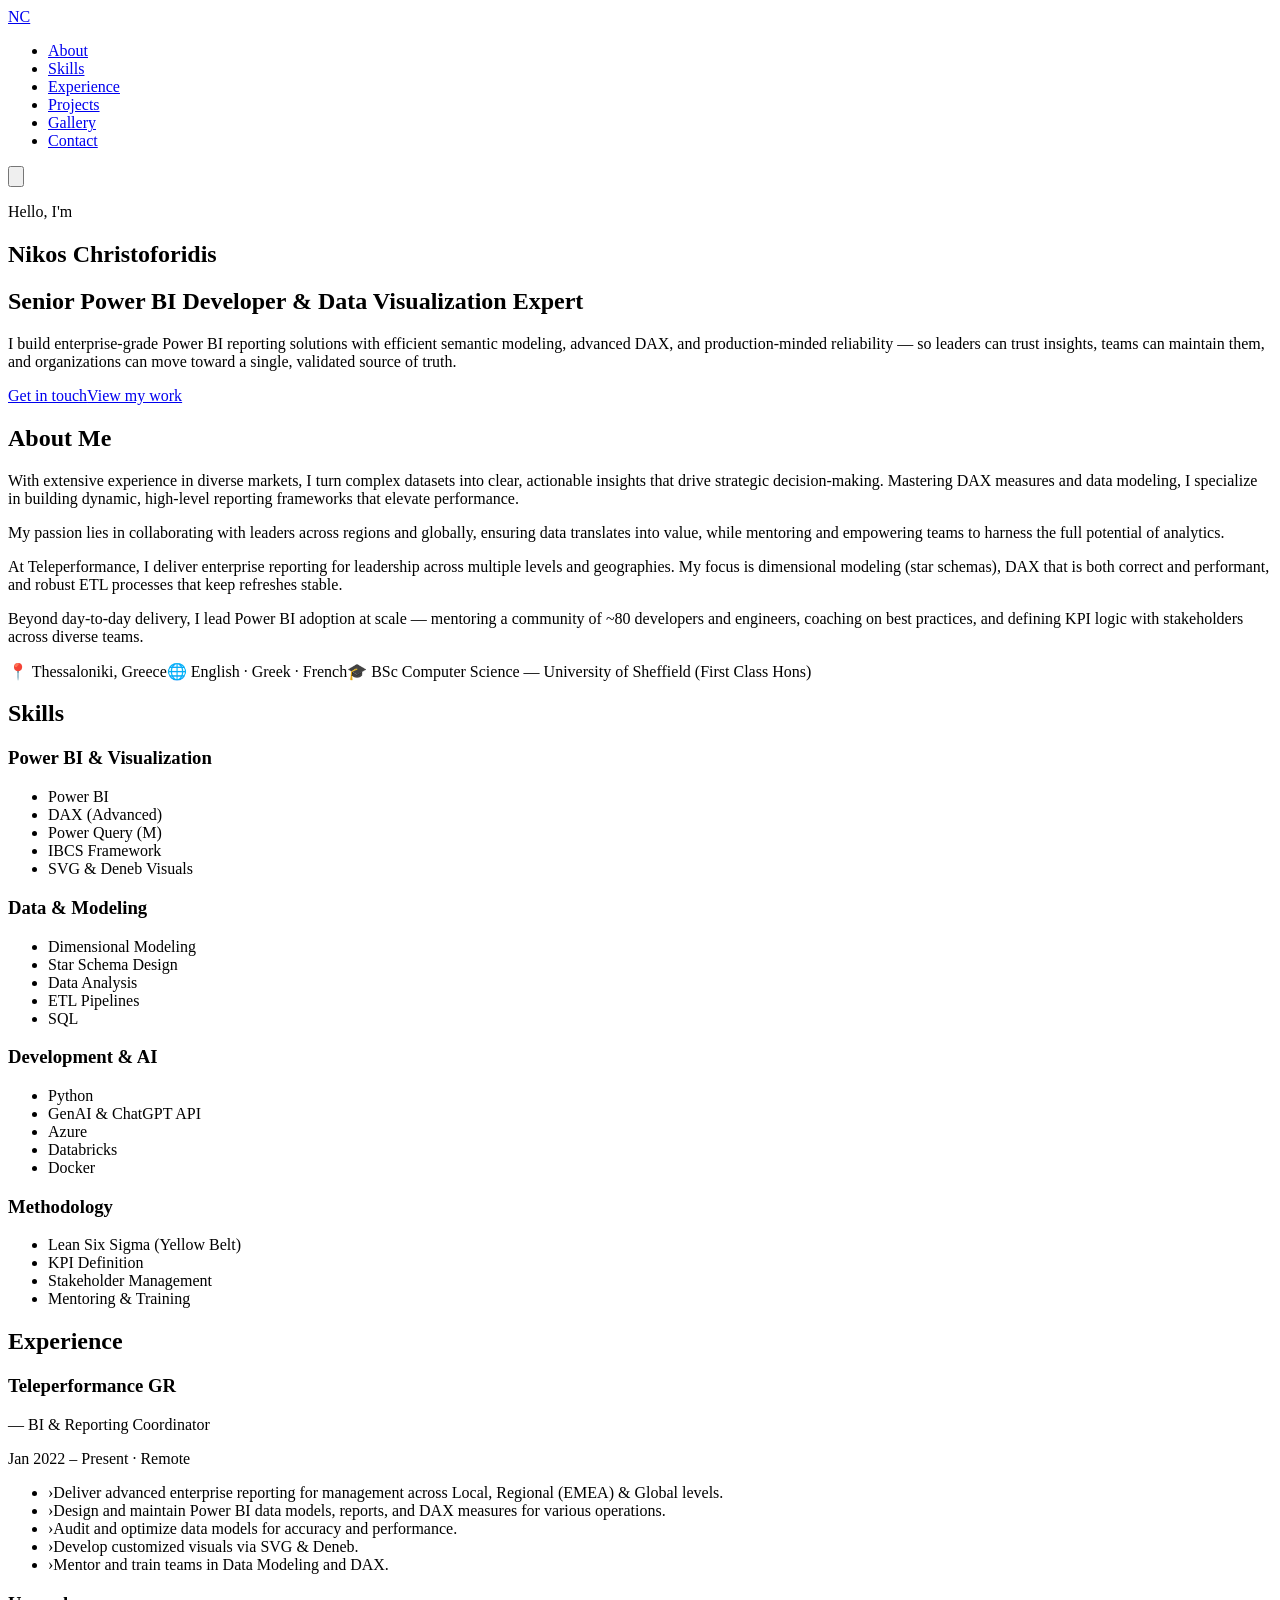
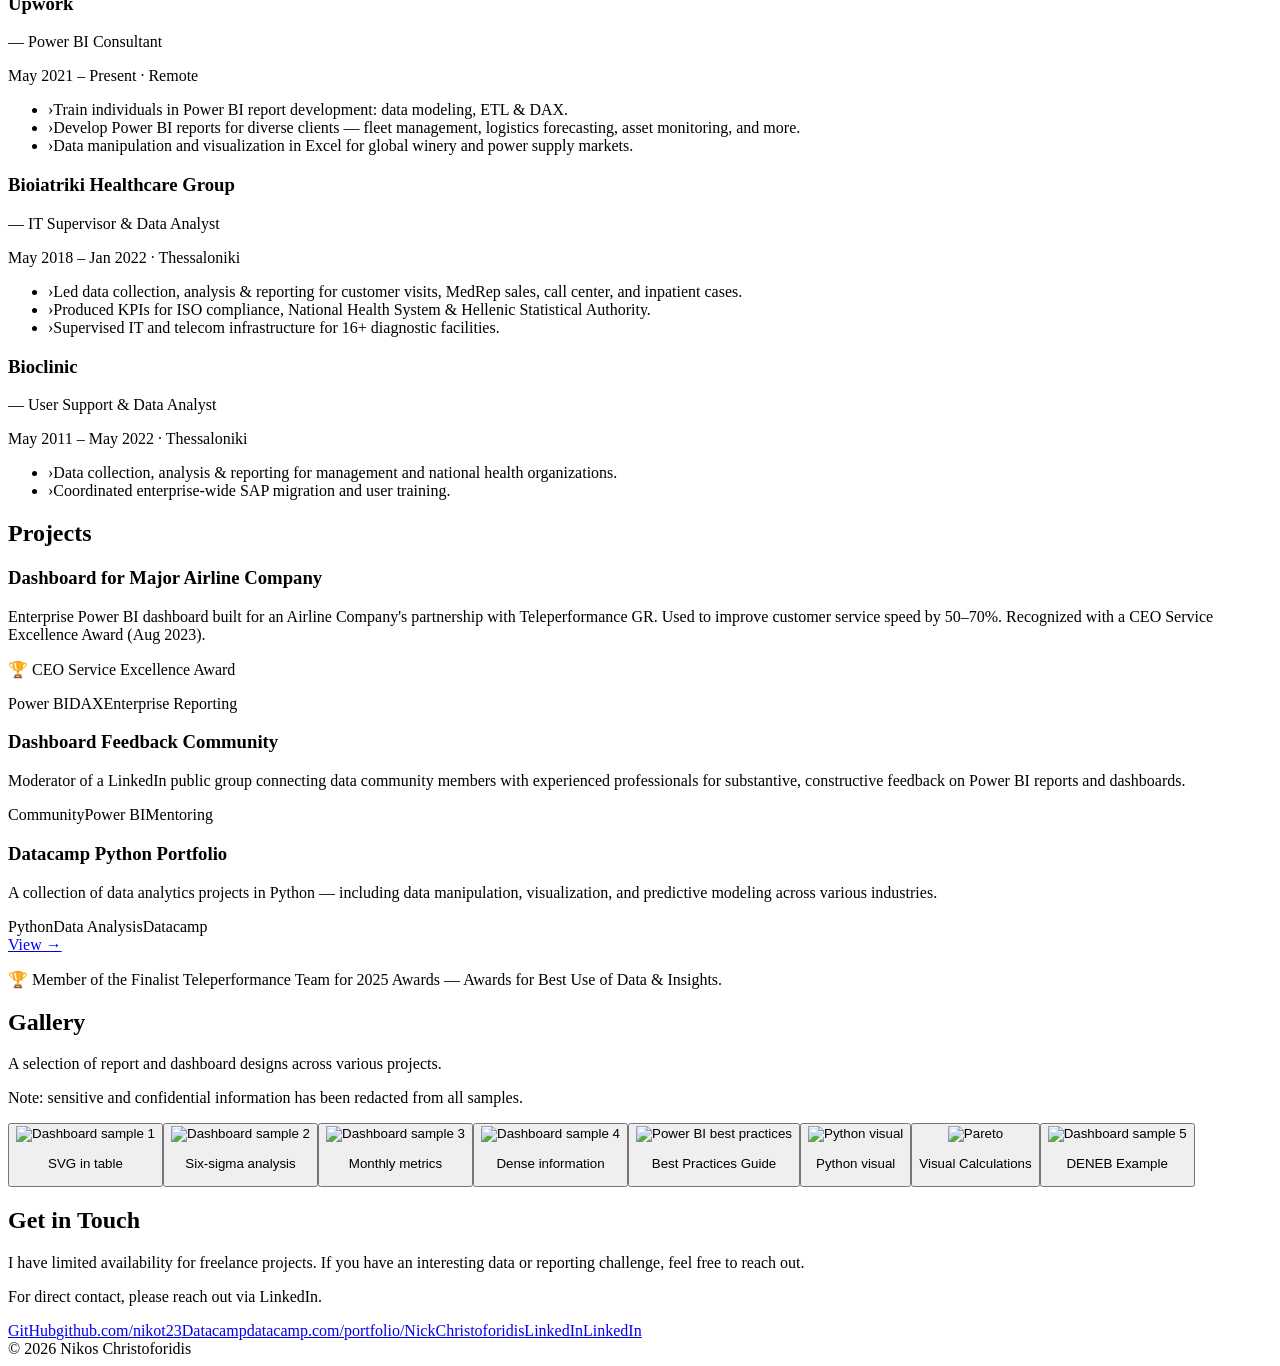
==== commit 036308a3: "Deploy from portfolio-dev@99119321c43a762fbba033ba5b4cf16da593843a" ====
--- a/index.html
+++ b/index.html
@@ -1 +1 @@
-<!DOCTYPE html><!--uNZkO4zEm_6rGNhtoO69r--><html lang="en" class="scroll-smooth"><head><meta charSet="utf-8"/><meta name="viewport" content="width=device-width, initial-scale=1"/><link rel="preload" href="/portfolio/_next/static/media/2a65768255d6b625-s.p.d19752fb.woff2" as="font" crossorigin="" type="font/woff2"/><link rel="preload" href="/portfolio/_next/static/media/797e433ab948586e-s.p.dbea232f.woff2" as="font" crossorigin="" type="font/woff2"/><link rel="preload" href="/portfolio/_next/static/media/caa3a2e1cccd8315-s.p.853070df.woff2" as="font" crossorigin="" type="font/woff2"/><link rel="preload" as="image" href="/portfolio/gallery/svg-in-table.png"/><link rel="preload" as="image" href="/portfolio/gallery/6-sigma.png"/><link rel="preload" as="image" href="/portfolio/gallery/screenshot-3.png"/><link rel="preload" as="image" href="/portfolio/gallery/dense.png"/><link rel="preload" as="image" href="/portfolio/gallery/best-practices.png"/><link rel="preload" as="image" href="/portfolio/gallery/python-visual.png"/><link rel="preload" as="image" href="/portfolio/gallery/pareto.png"/><link rel="preload" as="image" href="/portfolio/gallery/screenshot-5.png"/><link rel="stylesheet" href="/portfolio/_next/static/chunks/14ea214afb56ed26.css" data-precedence="next"/><link rel="stylesheet" href="/portfolio/_next/static/chunks/a4d58bef501c3fa7.css" data-precedence="next"/><link rel="preload" as="script" fetchPriority="low" href="/portfolio/_next/static/chunks/a700c66419ad944c.js"/><script src="/portfolio/_next/static/chunks/69be39811437728d.js" async=""></script><script src="/portfolio/_next/static/chunks/03edf10144cab708.js" async=""></script><script src="/portfolio/_next/static/chunks/turbopack-3bf0a44bb09ef085.js" async=""></script><script src="/portfolio/_next/static/chunks/2f236954d6a65e12.js" async=""></script><script src="/portfolio/_next/static/chunks/744355e03808d4c7.js" async=""></script><script src="/portfolio/_next/static/chunks/b9da6f54eb94517c.js" async=""></script><link rel="preload" href="https://www.googletagmanager.com/gtag/js?id=G-ZFLJ1JFYE1" as="script"/><meta name="next-size-adjust" content=""/><title>Nikos Christoforidis | Senior Power BI Developer</title><meta name="description" content="Portfolio of Nikos Christoforidis — Senior Power BI Developer &amp; Data Visualization Expert based in Thessaloniki, Greece."/><link rel="icon" href="/portfolio/favicon.ico?favicon.0b3bf435.ico" sizes="256x256" type="image/x-icon"/><script src="/portfolio/_next/static/chunks/a6dad97d9634a72d.js" noModule=""></script></head><body class="geist_a71539c9-module__T19VSG__variable geist_mono_8d43a2aa-module__8Li5zG__variable playfair_display_fa003182-module__E_H7JW__variable antialiased bg-zinc-950 text-zinc-100"><div hidden=""><!--$--><!--/$--></div><header class="fixed top-0 left-0 right-0 z-50 bg-zinc-950/80 backdrop-blur border-b border-zinc-800"><nav class="max-w-5xl mx-auto px-6 flex items-center justify-between h-14"><a href="#hero" class="font-semibold text-orange-500 tracking-tight">NC</a><ul class="hidden sm:flex gap-6 text-sm text-zinc-400"><li><a href="#about" class="hover:text-zinc-100 transition-colors">About</a></li><li><a href="#skills" class="hover:text-zinc-100 transition-colors">Skills</a></li><li><a href="#experience" class="hover:text-zinc-100 transition-colors">Experience</a></li><li><a href="#projects" class="hover:text-zinc-100 transition-colors">Projects</a></li><li><a href="#gallery" class="hover:text-zinc-100 transition-colors">Gallery</a></li><li><a href="#contact" class="hover:text-zinc-100 transition-colors">Contact</a></li></ul><button class="sm:hidden text-zinc-400 hover:text-zinc-100 transition-colors" aria-label="Toggle menu"><svg class="w-5 h-5" fill="none" stroke="currentColor" viewBox="0 0 24 24"><path stroke-linecap="round" stroke-linejoin="round" stroke-width="2" d="M4 6h16M4 12h16M4 18h16"></path></svg></button></nav></header><section id="hero" class="min-h-screen flex flex-col justify-center max-w-5xl mx-auto px-6 pt-20 bg-white"><p class="text-orange-500 text-sm font-medium tracking-widest uppercase mb-4">Hello, I&#x27;m</p><h1 class="text-4xl sm:text-5xl md:text-6xl font-bold text-zinc-900 leading-tight">Nikos Christoforidis</h1><h2 class="mt-3 text-2xl sm:text-3xl font-semibold text-zinc-500">Senior Power BI Developer &amp; Data Visualization Expert</h2><p class="mt-6 max-w-2xl text-lg text-zinc-600 leading-relaxed">I build enterprise-grade Power BI reporting solutions with efficient semantic modeling, advanced DAX, and production-minded reliability — so leaders can trust insights, teams can maintain them, and organizations can move toward a single, validated source of truth.</p><div class="mt-8 flex flex-wrap gap-4"><a href="#contact" class="px-6 py-3 rounded-lg bg-orange-500 hover:bg-orange-600 text-white font-medium transition-colors">Get in touch</a><a href="#projects" class="px-6 py-3 rounded-lg border border-zinc-300 hover:border-zinc-500 text-zinc-600 hover:text-zinc-900 font-medium transition-colors">View my work</a></div></section><section id="about" class="py-24 bg-white"><div class="max-w-5xl mx-auto px-6"><h2 class="text-3xl font-bold text-orange-500 mb-10">About Me</h2><div class="grid md:grid-cols-2 gap-12 text-zinc-600 leading-relaxed"><div class="space-y-4"><p>With extensive experience in diverse markets, I turn complex datasets into clear, actionable insights that drive strategic decision-making. Mastering DAX measures and data modeling, I specialize in building dynamic, high-level reporting frameworks that elevate performance.</p><p>My passion lies in collaborating with leaders across regions and globally, ensuring data translates into value, while mentoring and empowering teams to harness the full potential of analytics.</p></div><div class="space-y-4"><p>At Teleperformance, I deliver enterprise reporting for leadership across multiple levels and geographies. My focus is dimensional modeling (star schemas), DAX that is both correct and performant, and robust ETL processes that keep refreshes stable.</p><p>Beyond day-to-day delivery, I lead Power BI adoption at scale — mentoring a community of ~80 developers and engineers, coaching on best practices, and defining KPI logic with stakeholders across diverse teams.</p></div></div><div class="mt-10 flex flex-wrap gap-6 text-sm text-zinc-400"><span>📍 Thessaloniki, Greece</span><span>🌐 English · Greek · French</span><span>🎓 BSc Computer Science — University of Sheffield (First Class Hons)</span></div></div></section><section id="skills" class="py-24 bg-zinc-900"><div class="max-w-5xl mx-auto px-6"><h2 class="text-3xl font-bold text-orange-500 mb-10">Skills</h2><div class="grid sm:grid-cols-2 lg:grid-cols-4 gap-8"><div><h3 class="text-sm font-semibold text-zinc-400 uppercase tracking-wider mb-4">Power BI &amp; Visualization</h3><ul class="space-y-2"><li class="text-sm text-zinc-300 bg-zinc-800 rounded-md px-3 py-1.5">Power BI</li><li class="text-sm text-zinc-300 bg-zinc-800 rounded-md px-3 py-1.5">DAX (Advanced)</li><li class="text-sm text-zinc-300 bg-zinc-800 rounded-md px-3 py-1.5">Power Query (M)</li><li class="text-sm text-zinc-300 bg-zinc-800 rounded-md px-3 py-1.5">IBCS Framework</li><li class="text-sm text-zinc-300 bg-zinc-800 rounded-md px-3 py-1.5">SVG &amp; Deneb Visuals</li></ul></div><div><h3 class="text-sm font-semibold text-zinc-400 uppercase tracking-wider mb-4">Data &amp; Modeling</h3><ul class="space-y-2"><li class="text-sm text-zinc-300 bg-zinc-800 rounded-md px-3 py-1.5">Dimensional Modeling</li><li class="text-sm text-zinc-300 bg-zinc-800 rounded-md px-3 py-1.5">Star Schema Design</li><li class="text-sm text-zinc-300 bg-zinc-800 rounded-md px-3 py-1.5">Data Analysis</li><li class="text-sm text-zinc-300 bg-zinc-800 rounded-md px-3 py-1.5">ETL Pipelines</li><li class="text-sm text-zinc-300 bg-zinc-800 rounded-md px-3 py-1.5">SQL</li></ul></div><div><h3 class="text-sm font-semibold text-zinc-400 uppercase tracking-wider mb-4">Development &amp; AI</h3><ul class="space-y-2"><li class="text-sm text-zinc-300 bg-zinc-800 rounded-md px-3 py-1.5">Python</li><li class="text-sm text-zinc-300 bg-zinc-800 rounded-md px-3 py-1.5">GenAI &amp; ChatGPT API</li><li class="text-sm text-zinc-300 bg-zinc-800 rounded-md px-3 py-1.5">Azure</li><li class="text-sm text-zinc-300 bg-zinc-800 rounded-md px-3 py-1.5">Databricks</li><li class="text-sm text-zinc-300 bg-zinc-800 rounded-md px-3 py-1.5">Docker</li></ul></div><div><h3 class="text-sm font-semibold text-zinc-400 uppercase tracking-wider mb-4">Methodology</h3><ul class="space-y-2"><li class="text-sm text-zinc-300 bg-zinc-800 rounded-md px-3 py-1.5">Lean Six Sigma (Yellow Belt)</li><li class="text-sm text-zinc-300 bg-zinc-800 rounded-md px-3 py-1.5">KPI Definition</li><li class="text-sm text-zinc-300 bg-zinc-800 rounded-md px-3 py-1.5">Stakeholder Management</li><li class="text-sm text-zinc-300 bg-zinc-800 rounded-md px-3 py-1.5">Mentoring &amp; Training</li></ul></div></div></div></section><section id="experience" class="py-24 bg-white"><div class="max-w-5xl mx-auto px-6"><h2 class="text-3xl font-bold text-orange-500 mb-10">Experience</h2><div class="relative border-l border-zinc-200 pl-8 space-y-12"><div class="relative"><span class="absolute -left-[2.35rem] top-1.5 w-3 h-3 rounded-full bg-orange-500 border-2 border-white"></span><div class="flex flex-wrap items-baseline gap-2 mb-1"><h3 class="text-lg font-semibold text-zinc-900">Teleperformance GR</h3><span class="text-zinc-500 text-sm">— <!-- -->BI &amp; Reporting Coordinator</span></div><p class="text-sm text-zinc-400 mb-3">Jan 2022 – Present<!-- --> · <!-- -->Remote</p><ul class="space-y-1.5 text-zinc-600 text-sm"><li class="flex gap-2"><span class="text-orange-500 mt-0.5">›</span>Deliver advanced enterprise reporting for management across Local, Regional (EMEA) &amp; Global levels.</li><li class="flex gap-2"><span class="text-orange-500 mt-0.5">›</span>Design and maintain Power BI data models, reports, and DAX measures for various operations.</li><li class="flex gap-2"><span class="text-orange-500 mt-0.5">›</span>Audit and optimize data models for accuracy and performance.</li><li class="flex gap-2"><span class="text-orange-500 mt-0.5">›</span>Develop customized visuals via SVG &amp; Deneb.</li><li class="flex gap-2"><span class="text-orange-500 mt-0.5">›</span>Mentor and train teams in Data Modeling and DAX.</li></ul></div><div class="relative"><span class="absolute -left-[2.35rem] top-1.5 w-3 h-3 rounded-full bg-orange-500 border-2 border-white"></span><div class="flex flex-wrap items-baseline gap-2 mb-1"><h3 class="text-lg font-semibold text-zinc-900">Upwork</h3><span class="text-zinc-500 text-sm">— <!-- -->Power BI Consultant</span></div><p class="text-sm text-zinc-400 mb-3">May 2021 – Present<!-- --> · <!-- -->Remote</p><ul class="space-y-1.5 text-zinc-600 text-sm"><li class="flex gap-2"><span class="text-orange-500 mt-0.5">›</span>Train individuals in Power BI report development: data modeling, ETL &amp; DAX.</li><li class="flex gap-2"><span class="text-orange-500 mt-0.5">›</span>Develop Power BI reports for diverse clients — fleet management, logistics forecasting, asset monitoring, and more.</li><li class="flex gap-2"><span class="text-orange-500 mt-0.5">›</span>Data manipulation and visualization in Excel for global winery and power supply markets.</li></ul></div><div class="relative"><span class="absolute -left-[2.35rem] top-1.5 w-3 h-3 rounded-full bg-orange-500 border-2 border-white"></span><div class="flex flex-wrap items-baseline gap-2 mb-1"><h3 class="text-lg font-semibold text-zinc-900">Bioiatriki Healthcare Group</h3><span class="text-zinc-500 text-sm">— <!-- -->IT Supervisor &amp; Data Analyst</span></div><p class="text-sm text-zinc-400 mb-3">May 2018 – Jan 2022<!-- --> · <!-- -->Thessaloniki</p><ul class="space-y-1.5 text-zinc-600 text-sm"><li class="flex gap-2"><span class="text-orange-500 mt-0.5">›</span>Led data collection, analysis &amp; reporting for customer visits, MedRep sales, call center, and inpatient cases.</li><li class="flex gap-2"><span class="text-orange-500 mt-0.5">›</span>Produced KPIs for ISO compliance, National Health System &amp; Hellenic Statistical Authority.</li><li class="flex gap-2"><span class="text-orange-500 mt-0.5">›</span>Supervised IT and telecom infrastructure for 16+ diagnostic facilities.</li></ul></div><div class="relative"><span class="absolute -left-[2.35rem] top-1.5 w-3 h-3 rounded-full bg-orange-500 border-2 border-white"></span><div class="flex flex-wrap items-baseline gap-2 mb-1"><h3 class="text-lg font-semibold text-zinc-900">Bioclinic</h3><span class="text-zinc-500 text-sm">— <!-- -->User Support &amp; Data Analyst</span></div><p class="text-sm text-zinc-400 mb-3">May 2011 – May 2022<!-- --> · <!-- -->Thessaloniki</p><ul class="space-y-1.5 text-zinc-600 text-sm"><li class="flex gap-2"><span class="text-orange-500 mt-0.5">›</span>Data collection, analysis &amp; reporting for management and national health organizations.</li><li class="flex gap-2"><span class="text-orange-500 mt-0.5">›</span>Coordinated enterprise-wide SAP migration and user training.</li></ul></div></div></div></section><section id="projects" class="py-24 bg-zinc-900"><div class="max-w-5xl mx-auto px-6"><h2 class="text-3xl font-bold text-orange-500 mb-10">Projects</h2><div class="grid sm:grid-cols-2 lg:grid-cols-3 gap-6"><div class="bg-zinc-800 rounded-xl p-6 flex flex-col gap-4 border border-zinc-700 hover:border-orange-500/50 transition-colors"><div><h3 class="text-lg font-semibold text-zinc-100 mb-2">Dashboard for Major Airline Company</h3><p class="text-sm text-zinc-400 leading-relaxed">Enterprise Power BI dashboard built for an Airline Company&#x27;s partnership with Teleperformance GR. Used to improve customer service speed by 50–70%. Recognized with a CEO Service Excellence Award (Aug 2023).</p></div><p class="text-xs text-orange-400 font-medium">🏆 <!-- -->CEO Service Excellence Award</p><div class="flex flex-wrap gap-2 mt-auto"><span class="text-xs bg-zinc-700 text-zinc-300 px-2 py-1 rounded">Power BI</span><span class="text-xs bg-zinc-700 text-zinc-300 px-2 py-1 rounded">DAX</span><span class="text-xs bg-zinc-700 text-zinc-300 px-2 py-1 rounded">Enterprise Reporting</span></div></div><div class="bg-zinc-800 rounded-xl p-6 flex flex-col gap-4 border border-zinc-700 hover:border-orange-500/50 transition-colors"><div><h3 class="text-lg font-semibold text-zinc-100 mb-2">Dashboard Feedback Community</h3><p class="text-sm text-zinc-400 leading-relaxed">Moderator of a LinkedIn public group connecting data community members with experienced professionals for substantive, constructive feedback on Power BI reports and dashboards.</p></div><div class="flex flex-wrap gap-2 mt-auto"><span class="text-xs bg-zinc-700 text-zinc-300 px-2 py-1 rounded">Community</span><span class="text-xs bg-zinc-700 text-zinc-300 px-2 py-1 rounded">Power BI</span><span class="text-xs bg-zinc-700 text-zinc-300 px-2 py-1 rounded">Mentoring</span></div></div><div class="bg-zinc-800 rounded-xl p-6 flex flex-col gap-4 border border-zinc-700 hover:border-orange-500/50 transition-colors"><div><h3 class="text-lg font-semibold text-zinc-100 mb-2">Datacamp Python Portfolio</h3><p class="text-sm text-zinc-400 leading-relaxed">A collection of data analytics projects in Python — including data manipulation, visualization, and predictive modeling across various industries.</p></div><div class="flex flex-wrap gap-2 mt-auto"><span class="text-xs bg-zinc-700 text-zinc-300 px-2 py-1 rounded">Python</span><span class="text-xs bg-zinc-700 text-zinc-300 px-2 py-1 rounded">Data Analysis</span><span class="text-xs bg-zinc-700 text-zinc-300 px-2 py-1 rounded">Datacamp</span></div><a href="https://www.datacamp.com/portfolio/NickChristoforidis" target="_blank" rel="noopener noreferrer" class="text-sm text-orange-400 hover:text-orange-300 transition-colors">View →</a></div></div><div class="mt-10 p-6 rounded-xl border border-zinc-700 bg-zinc-800/50"><p class="text-sm text-zinc-400"><span class="text-orange-400 font-medium">🏆 ECCCSA 2025 Finalist</span> <!-- -->— Awards for Best Use of Data &amp; Insights.</p></div></div></section><section id="gallery" class="py-24 bg-white"><div class="max-w-5xl mx-auto px-6"><h2 class="text-3xl font-bold text-orange-500 mb-3">Gallery</h2><p class="text-zinc-500 text-sm mb-2">A selection of report and dashboard designs across various projects.</p><p class="text-zinc-400 text-xs italic mb-10">Note: sensitive and confidential information has been redacted from all samples.</p><div class="grid grid-cols-2 sm:grid-cols-3 gap-4"><button class="relative aspect-video overflow-hidden rounded-lg border border-zinc-200 hover:border-orange-500/50 transition-colors group"><img src="/portfolio/gallery/svg-in-table.png" alt="Dashboard sample 1" class="w-full h-full object-cover transition-transform duration-300 group-hover:scale-105"/><div class="absolute inset-x-0 bottom-0 h-1/3 bg-gradient-to-t from-black/70 to-transparent"></div><p class="absolute bottom-2 left-3 right-3 text-white text-xs font-medium truncate text-left">SVG in table</p></button><button class="relative aspect-video overflow-hidden rounded-lg border border-zinc-200 hover:border-orange-500/50 transition-colors group"><img src="/portfolio/gallery/6-sigma.png" alt="Dashboard sample 2" class="w-full h-full object-cover transition-transform duration-300 group-hover:scale-105"/><div class="absolute inset-x-0 bottom-0 h-1/3 bg-gradient-to-t from-black/70 to-transparent"></div><p class="absolute bottom-2 left-3 right-3 text-white text-xs font-medium truncate text-left">Six-sigma analysis</p></button><button class="relative aspect-video overflow-hidden rounded-lg border border-zinc-200 hover:border-orange-500/50 transition-colors group"><img src="/portfolio/gallery/screenshot-3.png" alt="Dashboard sample 3" class="w-full h-full object-cover transition-transform duration-300 group-hover:scale-105"/><div class="absolute inset-x-0 bottom-0 h-1/3 bg-gradient-to-t from-black/70 to-transparent"></div><p class="absolute bottom-2 left-3 right-3 text-white text-xs font-medium truncate text-left">Monthly metrics</p></button><button class="relative aspect-video overflow-hidden rounded-lg border border-zinc-200 hover:border-orange-500/50 transition-colors group"><img src="/portfolio/gallery/dense.png" alt="Dashboard sample 4" class="w-full h-full object-cover transition-transform duration-300 group-hover:scale-105"/><div class="absolute inset-x-0 bottom-0 h-1/3 bg-gradient-to-t from-black/70 to-transparent"></div><p class="absolute bottom-2 left-3 right-3 text-white text-xs font-medium truncate text-left">Dense information</p></button><button class="relative aspect-video overflow-hidden rounded-lg border border-zinc-200 hover:border-orange-500/50 transition-colors group"><img src="/portfolio/gallery/best-practices.png" alt="Power BI best practices" class="w-full h-full object-cover transition-transform duration-300 group-hover:scale-105"/><div class="absolute inset-x-0 bottom-0 h-1/3 bg-gradient-to-t from-black/70 to-transparent"></div><p class="absolute bottom-2 left-3 right-3 text-white text-xs font-medium truncate text-left">Best Practices Guide</p></button><button class="relative aspect-video overflow-hidden rounded-lg border border-zinc-200 hover:border-orange-500/50 transition-colors group"><img src="/portfolio/gallery/python-visual.png" alt="Python visual" class="w-full h-full object-cover transition-transform duration-300 group-hover:scale-105"/><div class="absolute inset-x-0 bottom-0 h-1/3 bg-gradient-to-t from-black/70 to-transparent"></div><p class="absolute bottom-2 left-3 right-3 text-white text-xs font-medium truncate text-left">Python visual</p></button><button class="relative aspect-video overflow-hidden rounded-lg border border-zinc-200 hover:border-orange-500/50 transition-colors group"><img src="/portfolio/gallery/pareto.png" alt="Pareto" class="w-full h-full object-cover transition-transform duration-300 group-hover:scale-105"/><div class="absolute inset-x-0 bottom-0 h-1/3 bg-gradient-to-t from-black/70 to-transparent"></div><p class="absolute bottom-2 left-3 right-3 text-white text-xs font-medium truncate text-left">Visual Calculations</p></button><button class="relative aspect-video overflow-hidden rounded-lg border border-zinc-200 hover:border-orange-500/50 transition-colors group"><img src="/portfolio/gallery/screenshot-5.png" alt="Dashboard sample 5" class="w-full h-full object-cover transition-transform duration-300 group-hover:scale-105"/><div class="absolute inset-x-0 bottom-0 h-1/3 bg-gradient-to-t from-black/70 to-transparent"></div><p class="absolute bottom-2 left-3 right-3 text-white text-xs font-medium truncate text-left">DENEB Example</p></button></div></div></section><section id="contact" class="py-24 bg-white"><div class="max-w-5xl mx-auto px-6"><h2 class="text-3xl font-bold text-orange-500 mb-4">Get in Touch</h2><p class="text-zinc-600 mb-4 max-w-xl">I have limited availability for freelance projects. If you have an interesting data or reporting challenge, feel free to reach out.</p><p class="text-zinc-400 italic mb-10 text-sm">For direct contact, please reach out via LinkedIn.</p><div class="grid sm:grid-cols-3 gap-4"><a href="https://github.com/nikot23" target="_blank" rel="noopener noreferrer" class="flex flex-col gap-1 p-5 rounded-xl border border-zinc-200 hover:border-orange-500/50 bg-zinc-50 hover:bg-white transition-colors"><span class="text-xs text-orange-500 font-medium uppercase tracking-wider">GitHub</span><span class="text-zinc-600 text-sm">github.com/nikot23</span></a><a href="https://www.datacamp.com/portfolio/NickChristoforidis" target="_blank" rel="noopener noreferrer" class="flex flex-col gap-1 p-5 rounded-xl border border-zinc-200 hover:border-orange-500/50 bg-zinc-50 hover:bg-white transition-colors"><span class="text-xs text-orange-500 font-medium uppercase tracking-wider">Datacamp</span><span class="text-zinc-600 text-sm">datacamp.com/portfolio/NickChristoforidis</span></a><a href="https://www.linkedin.com/in/nikolaos-christoforidis-2678111b4" target="_blank" rel="noopener noreferrer" class="flex flex-col gap-1 p-5 rounded-xl border border-zinc-200 hover:border-orange-500/50 bg-zinc-50 hover:bg-white transition-colors"><span class="text-xs text-orange-500 font-medium uppercase tracking-wider">LinkedIn</span><span class="text-zinc-600 text-sm">LinkedIn</span></a></div></div></section><footer class="py-8 text-center text-sm text-zinc-400 border-t border-zinc-200 bg-white">© <!-- -->2026<!-- --> Nikos Christoforidis</footer><!--$--><!--/$--><script src="/portfolio/_next/static/chunks/a700c66419ad944c.js" id="_R_" async=""></script><script>(self.__next_f=self.__next_f||[]).push([0])</script><script>self.__next_f.push([1,"1:\"$Sreact.fragment\"\n2:I[39756,[\"/portfolio/_next/static/chunks/2f236954d6a65e12.js\"],\"default\"]\n3:I[37457,[\"/portfolio/_next/static/chunks/2f236954d6a65e12.js\"],\"default\"]\n4:I[79520,[\"/portfolio/_next/static/chunks/744355e03808d4c7.js\"],\"\"]\n5:I[62319,[\"/portfolio/_next/static/chunks/744355e03808d4c7.js\",\"/portfolio/_next/static/chunks/b9da6f54eb94517c.js\"],\"default\"]\n13:I[68027,[],\"default\"]\n:HL[\"/portfolio/_next/static/chunks/14ea214afb56ed26.css\",\"style\"]\n:HL[\"/portfolio/_next/static/media/2a65768255d6b625-s.p.d19752fb.woff2\",\"font\",{\"crossOrigin\":\"\",\"type\":\"font/woff2\"}]\n:HL[\"/portfolio/_next/static/media/797e433ab948586e-s.p.dbea232f.woff2\",\"font\",{\"crossOrigin\":\"\",\"type\":\"font/woff2\"}]\n:HL[\"/portfolio/_next/static/media/caa3a2e1cccd8315-s.p.853070df.woff2\",\"font\",{\"crossOrigin\":\"\",\"type\":\"font/woff2\"}]\n:HL[\"/portfolio/_next/static/chunks/a4d58bef501c3fa7.css\",\"style\"]\n"])</script><script>self.__next_f.push([1,"0:{\"P\":null,\"b\":\"uNZkO4zEm_6rGNhtoO69r\",\"c\":[\"\",\"\"],\"q\":\"\",\"i\":false,\"f\":[[[\"\",{\"children\":[\"__PAGE__\",{}]},\"$undefined\",\"$undefined\",true],[[\"$\",\"$1\",\"c\",{\"children\":[[[\"$\",\"link\",\"0\",{\"rel\":\"stylesheet\",\"href\":\"/portfolio/_next/static/chunks/14ea214afb56ed26.css\",\"precedence\":\"next\",\"crossOrigin\":\"$undefined\",\"nonce\":\"$undefined\"}],[\"$\",\"script\",\"script-0\",{\"src\":\"/portfolio/_next/static/chunks/744355e03808d4c7.js\",\"async\":true,\"nonce\":\"$undefined\"}]],[\"$\",\"html\",null,{\"lang\":\"en\",\"className\":\"scroll-smooth\",\"children\":[\"$\",\"body\",null,{\"className\":\"geist_a71539c9-module__T19VSG__variable geist_mono_8d43a2aa-module__8Li5zG__variable playfair_display_fa003182-module__E_H7JW__variable antialiased bg-zinc-950 text-zinc-100\",\"children\":[[\"$\",\"$L2\",null,{\"parallelRouterKey\":\"children\",\"error\":\"$undefined\",\"errorStyles\":\"$undefined\",\"errorScripts\":\"$undefined\",\"template\":[\"$\",\"$L3\",null,{}],\"templateStyles\":\"$undefined\",\"templateScripts\":\"$undefined\",\"notFound\":[[[\"$\",\"title\",null,{\"children\":\"404: This page could not be found.\"}],[\"$\",\"div\",null,{\"style\":{\"fontFamily\":\"system-ui,\\\"Segoe UI\\\",Roboto,Helvetica,Arial,sans-serif,\\\"Apple Color Emoji\\\",\\\"Segoe UI Emoji\\\"\",\"height\":\"100vh\",\"textAlign\":\"center\",\"display\":\"flex\",\"flexDirection\":\"column\",\"alignItems\":\"center\",\"justifyContent\":\"center\"},\"children\":[\"$\",\"div\",null,{\"children\":[[\"$\",\"style\",null,{\"dangerouslySetInnerHTML\":{\"__html\":\"body{color:#000;background:#fff;margin:0}.next-error-h1{border-right:1px solid rgba(0,0,0,.3)}@media (prefers-color-scheme:dark){body{color:#fff;background:#000}.next-error-h1{border-right:1px solid rgba(255,255,255,.3)}}\"}}],[\"$\",\"h1\",null,{\"className\":\"next-error-h1\",\"style\":{\"display\":\"inline-block\",\"margin\":\"0 20px 0 0\",\"padding\":\"0 23px 0 0\",\"fontSize\":24,\"fontWeight\":500,\"verticalAlign\":\"top\",\"lineHeight\":\"49px\"},\"children\":404}],[\"$\",\"div\",null,{\"style\":{\"display\":\"inline-block\"},\"children\":[\"$\",\"h2\",null,{\"style\":{\"fontSize\":14,\"fontWeight\":400,\"lineHeight\":\"49px\",\"margin\":0},\"children\":\"This page could not be found.\"}]}]]}]}]],[]],\"forbidden\":\"$undefined\",\"unauthorized\":\"$undefined\"}],[\"$\",\"$L4\",null,{\"src\":\"https://www.googletagmanager.com/gtag/js?id=G-ZFLJ1JFYE1\",\"strategy\":\"afterInteractive\"}],[\"$\",\"$L4\",null,{\"id\":\"google-analytics\",\"strategy\":\"afterInteractive\",\"children\":\"\\n            window.dataLayer = window.dataLayer || [];\\n            function gtag(){dataLayer.push(arguments);}\\n            gtag('js', new Date());\\n            gtag('config', 'G-ZFLJ1JFYE1');\\n          \"}]]}]}]]}],{\"children\":[[\"$\",\"$1\",\"c\",{\"children\":[[[\"$\",\"$L5\",null,{}],[\"$\",\"section\",null,{\"id\":\"hero\",\"className\":\"min-h-screen flex flex-col justify-center max-w-5xl mx-auto px-6 pt-20 bg-white\",\"children\":[[\"$\",\"p\",null,{\"className\":\"text-orange-500 text-sm font-medium tracking-widest uppercase mb-4\",\"children\":\"Hello, I'm\"}],[\"$\",\"h1\",null,{\"className\":\"text-4xl sm:text-5xl md:text-6xl font-bold text-zinc-900 leading-tight\",\"children\":\"Nikos Christoforidis\"}],[\"$\",\"h2\",null,{\"className\":\"mt-3 text-2xl sm:text-3xl font-semibold text-zinc-500\",\"children\":\"Senior Power BI Developer \u0026 Data Visualization Expert\"}],[\"$\",\"p\",null,{\"className\":\"mt-6 max-w-2xl text-lg text-zinc-600 leading-relaxed\",\"children\":\"I build enterprise-grade Power BI reporting solutions with efficient semantic modeling, advanced DAX, and production-minded reliability — so leaders can trust insights, teams can maintain them, and organizations can move toward a single, validated source of truth.\"}],[\"$\",\"div\",null,{\"className\":\"mt-8 flex flex-wrap gap-4\",\"children\":[[\"$\",\"a\",null,{\"href\":\"#contact\",\"className\":\"px-6 py-3 rounded-lg bg-orange-500 hover:bg-orange-600 text-white font-medium transition-colors\",\"children\":\"Get in touch\"}],[\"$\",\"a\",null,{\"href\":\"#projects\",\"className\":\"px-6 py-3 rounded-lg border border-zinc-300 hover:border-zinc-500 text-zinc-600 hover:text-zinc-900 font-medium transition-colors\",\"children\":\"View my work\"}]]}]]}],[\"$\",\"section\",null,{\"id\":\"about\",\"className\":\"py-24 bg-white\",\"children\":[\"$\",\"div\",null,{\"className\":\"max-w-5xl mx-auto px-6\",\"children\":[[\"$\",\"h2\",null,{\"className\":\"text-3xl font-bold text-orange-500 mb-10\",\"children\":\"About Me\"}],[\"$\",\"div\",null,{\"className\":\"grid md:grid-cols-2 gap-12 text-zinc-600 leading-relaxed\",\"children\":[\"$L6\",\"$L7\"]}],\"$L8\"]}]}],\"$L9\",\"$La\",\"$Lb\",\"$Lc\",\"$Ld\",\"$Le\"],[\"$Lf\",\"$L10\"],\"$L11\"]}],{},null,false,false]},null,false,false],\"$L12\",false]],\"m\":\"$undefined\",\"G\":[\"$13\",[]],\"S\":true}\n"])</script><script>self.__next_f.push([1,"1a:I[47604,[\"/portfolio/_next/static/chunks/744355e03808d4c7.js\",\"/portfolio/_next/static/chunks/b9da6f54eb94517c.js\"],\"default\"]\n1b:I[97367,[\"/portfolio/_next/static/chunks/2f236954d6a65e12.js\"],\"OutletBoundary\"]\n1c:\"$Sreact.suspense\"\n1e:I[97367,[\"/portfolio/_next/static/chunks/2f236954d6a65e12.js\"],\"ViewportBoundary\"]\n20:I[97367,[\"/portfolio/_next/static/chunks/2f236954d6a65e12.js\"],\"MetadataBoundary\"]\n6:[\"$\",\"div\",null,{\"className\":\"space-y-4\",\"children\":[[\"$\",\"p\",null,{\"children\":\"With extensive experience in diverse markets, I turn complex datasets into clear, actionable insights that drive strategic decision-making. Mastering DAX measures and data modeling, I specialize in building dynamic, high-level reporting frameworks that elevate performance.\"}],[\"$\",\"p\",null,{\"children\":\"My passion lies in collaborating with leaders across regions and globally, ensuring data translates into value, while mentoring and empowering teams to harness the full potential of analytics.\"}]]}]\n7:[\"$\",\"div\",null,{\"className\":\"space-y-4\",\"children\":[[\"$\",\"p\",null,{\"children\":\"At Teleperformance, I deliver enterprise reporting for leadership across multiple levels and geographies. My focus is dimensional modeling (star schemas), DAX that is both correct and performant, and robust ETL processes that keep refreshes stable.\"}],[\"$\",\"p\",null,{\"children\":\"Beyond day-to-day delivery, I lead Power BI adoption at scale — mentoring a community of ~80 developers and engineers, coaching on best practices, and defining KPI logic with stakeholders across diverse teams.\"}]]}]\n8:[\"$\",\"div\",null,{\"className\":\"mt-10 flex flex-wrap gap-6 text-sm text-zinc-400\",\"children\":[[\"$\",\"span\",null,{\"children\":\"📍 Thessaloniki, Greece\"}],[\"$\",\"span\",null,{\"children\":\"🌐 English · Greek · French\"}],[\"$\",\"span\",null,{\"children\":\"🎓 BSc Computer Science — University of Sheffield (First Class Hons)\"}]]}]\n"])</script><script>self.__next_f.push([1,"9:[\"$\",\"section\",null,{\"id\":\"skills\",\"className\":\"py-24 bg-zinc-900\",\"children\":[\"$\",\"div\",null,{\"className\":\"max-w-5xl mx-auto px-6\",\"children\":[[\"$\",\"h2\",null,{\"className\":\"text-3xl font-bold text-orange-500 mb-10\",\"children\":\"Skills\"}],[\"$\",\"div\",null,{\"className\":\"grid sm:grid-cols-2 lg:grid-cols-4 gap-8\",\"children\":[[\"$\",\"div\",\"Power BI \u0026 Visualization\",{\"children\":[[\"$\",\"h3\",null,{\"className\":\"text-sm font-semibold text-zinc-400 uppercase tracking-wider mb-4\",\"children\":\"Power BI \u0026 Visualization\"}],[\"$\",\"ul\",null,{\"className\":\"space-y-2\",\"children\":[[\"$\",\"li\",\"Power BI\",{\"className\":\"text-sm text-zinc-300 bg-zinc-800 rounded-md px-3 py-1.5\",\"children\":\"Power BI\"}],[\"$\",\"li\",\"DAX (Advanced)\",{\"className\":\"text-sm text-zinc-300 bg-zinc-800 rounded-md px-3 py-1.5\",\"children\":\"DAX (Advanced)\"}],[\"$\",\"li\",\"Power Query (M)\",{\"className\":\"text-sm text-zinc-300 bg-zinc-800 rounded-md px-3 py-1.5\",\"children\":\"Power Query (M)\"}],[\"$\",\"li\",\"IBCS Framework\",{\"className\":\"text-sm text-zinc-300 bg-zinc-800 rounded-md px-3 py-1.5\",\"children\":\"IBCS Framework\"}],[\"$\",\"li\",\"SVG \u0026 Deneb Visuals\",{\"className\":\"text-sm text-zinc-300 bg-zinc-800 rounded-md px-3 py-1.5\",\"children\":\"SVG \u0026 Deneb Visuals\"}]]}]]}],[\"$\",\"div\",\"Data \u0026 Modeling\",{\"children\":[[\"$\",\"h3\",null,{\"className\":\"text-sm font-semibold text-zinc-400 uppercase tracking-wider mb-4\",\"children\":\"Data \u0026 Modeling\"}],[\"$\",\"ul\",null,{\"className\":\"space-y-2\",\"children\":[[\"$\",\"li\",\"Dimensional Modeling\",{\"className\":\"text-sm text-zinc-300 bg-zinc-800 rounded-md px-3 py-1.5\",\"children\":\"Dimensional Modeling\"}],[\"$\",\"li\",\"Star Schema Design\",{\"className\":\"text-sm text-zinc-300 bg-zinc-800 rounded-md px-3 py-1.5\",\"children\":\"Star Schema Design\"}],[\"$\",\"li\",\"Data Analysis\",{\"className\":\"text-sm text-zinc-300 bg-zinc-800 rounded-md px-3 py-1.5\",\"children\":\"Data Analysis\"}],[\"$\",\"li\",\"ETL Pipelines\",{\"className\":\"text-sm text-zinc-300 bg-zinc-800 rounded-md px-3 py-1.5\",\"children\":\"ETL Pipelines\"}],[\"$\",\"li\",\"SQL\",{\"className\":\"text-sm text-zinc-300 bg-zinc-800 rounded-md px-3 py-1.5\",\"children\":\"SQL\"}]]}]]}],[\"$\",\"div\",\"Development \u0026 AI\",{\"children\":[[\"$\",\"h3\",null,{\"className\":\"text-sm font-semibold text-zinc-400 uppercase tracking-wider mb-4\",\"children\":\"Development \u0026 AI\"}],[\"$\",\"ul\",null,{\"className\":\"space-y-2\",\"children\":[[\"$\",\"li\",\"Python\",{\"className\":\"text-sm text-zinc-300 bg-zinc-800 rounded-md px-3 py-1.5\",\"children\":\"Python\"}],[\"$\",\"li\",\"GenAI \u0026 ChatGPT API\",{\"className\":\"text-sm text-zinc-300 bg-zinc-800 rounded-md px-3 py-1.5\",\"children\":\"GenAI \u0026 ChatGPT API\"}],[\"$\",\"li\",\"Azure\",{\"className\":\"text-sm text-zinc-300 bg-zinc-800 rounded-md px-3 py-1.5\",\"children\":\"Azure\"}],[\"$\",\"li\",\"Databricks\",{\"className\":\"text-sm text-zinc-300 bg-zinc-800 rounded-md px-3 py-1.5\",\"children\":\"Databricks\"}],[\"$\",\"li\",\"Docker\",{\"className\":\"text-sm text-zinc-300 bg-zinc-800 rounded-md px-3 py-1.5\",\"children\":\"Docker\"}]]}]]}],[\"$\",\"div\",\"Methodology\",{\"children\":[[\"$\",\"h3\",null,{\"className\":\"text-sm font-semibold text-zinc-400 uppercase tracking-wider mb-4\",\"children\":\"Methodology\"}],[\"$\",\"ul\",null,{\"className\":\"space-y-2\",\"children\":[[\"$\",\"li\",\"Lean Six Sigma (Yellow Belt)\",{\"className\":\"text-sm text-zinc-300 bg-zinc-800 rounded-md px-3 py-1.5\",\"children\":\"Lean Six Sigma (Yellow Belt)\"}],[\"$\",\"li\",\"KPI Definition\",{\"className\":\"text-sm text-zinc-300 bg-zinc-800 rounded-md px-3 py-1.5\",\"children\":\"KPI Definition\"}],[\"$\",\"li\",\"Stakeholder Management\",{\"className\":\"text-sm text-zinc-300 bg-zinc-800 rounded-md px-3 py-1.5\",\"children\":\"Stakeholder Management\"}],[\"$\",\"li\",\"Mentoring \u0026 Training\",{\"className\":\"text-sm text-zinc-300 bg-zinc-800 rounded-md px-3 py-1.5\",\"children\":\"Mentoring \u0026 Training\"}]]}]]}]]}]]}]}]\n"])</script><script>self.__next_f.push([1,"a:[\"$\",\"section\",null,{\"id\":\"experience\",\"className\":\"py-24 bg-white\",\"children\":[\"$\",\"div\",null,{\"className\":\"max-w-5xl mx-auto px-6\",\"children\":[[\"$\",\"h2\",null,{\"className\":\"text-3xl font-bold text-orange-500 mb-10\",\"children\":\"Experience\"}],[\"$\",\"div\",null,{\"className\":\"relative border-l border-zinc-200 pl-8 space-y-12\",\"children\":[[\"$\",\"div\",\"Teleperformance GRBI \u0026 Reporting Coordinator\",{\"className\":\"relative\",\"children\":[[\"$\",\"span\",null,{\"className\":\"absolute -left-[2.35rem] top-1.5 w-3 h-3 rounded-full bg-orange-500 border-2 border-white\"}],[\"$\",\"div\",null,{\"className\":\"flex flex-wrap items-baseline gap-2 mb-1\",\"children\":[[\"$\",\"h3\",null,{\"className\":\"text-lg font-semibold text-zinc-900\",\"children\":\"Teleperformance GR\"}],[\"$\",\"span\",null,{\"className\":\"text-zinc-500 text-sm\",\"children\":[\"— \",\"BI \u0026 Reporting Coordinator\"]}]]}],[\"$\",\"p\",null,{\"className\":\"text-sm text-zinc-400 mb-3\",\"children\":[\"Jan 2022 – Present\",\" · \",\"Remote\"]}],[\"$\",\"ul\",null,{\"className\":\"space-y-1.5 text-zinc-600 text-sm\",\"children\":[[\"$\",\"li\",\"Deliver advanced enterprise reporting for management across Local, Regional (EMEA) \u0026 Global levels.\",{\"className\":\"flex gap-2\",\"children\":[[\"$\",\"span\",null,{\"className\":\"text-orange-500 mt-0.5\",\"children\":\"›\"}],\"Deliver advanced enterprise reporting for management across Local, Regional (EMEA) \u0026 Global levels.\"]}],[\"$\",\"li\",\"Design and maintain Power BI data models, reports, and DAX measures for various operations.\",{\"className\":\"flex gap-2\",\"children\":[[\"$\",\"span\",null,{\"className\":\"text-orange-500 mt-0.5\",\"children\":\"›\"}],\"Design and maintain Power BI data models, reports, and DAX measures for various operations.\"]}],[\"$\",\"li\",\"Audit and optimize data models for accuracy and performance.\",{\"className\":\"flex gap-2\",\"children\":[[\"$\",\"span\",null,{\"className\":\"text-orange-500 mt-0.5\",\"children\":\"›\"}],\"Audit and optimize data models for accuracy and performance.\"]}],[\"$\",\"li\",\"Develop customized visuals via SVG \u0026 Deneb.\",{\"className\":\"flex gap-2\",\"children\":[[\"$\",\"span\",null,{\"className\":\"text-orange-500 mt-0.5\",\"children\":\"›\"}],\"Develop customized visuals via SVG \u0026 Deneb.\"]}],[\"$\",\"li\",\"Mentor and train teams in Data Modeling and DAX.\",{\"className\":\"flex gap-2\",\"children\":[[\"$\",\"span\",null,{\"className\":\"text-orange-500 mt-0.5\",\"children\":\"›\"}],\"Mentor and train teams in Data Modeling and DAX.\"]}]]}]]}],[\"$\",\"div\",\"UpworkPower BI Consultant\",{\"className\":\"relative\",\"children\":[[\"$\",\"span\",null,{\"className\":\"absolute -left-[2.35rem] top-1.5 w-3 h-3 rounded-full bg-orange-500 border-2 border-white\"}],[\"$\",\"div\",null,{\"className\":\"flex flex-wrap items-baseline gap-2 mb-1\",\"children\":[[\"$\",\"h3\",null,{\"className\":\"text-lg font-semibold text-zinc-900\",\"children\":\"Upwork\"}],[\"$\",\"span\",null,{\"className\":\"text-zinc-500 text-sm\",\"children\":[\"— \",\"Power BI Consultant\"]}]]}],[\"$\",\"p\",null,{\"className\":\"text-sm text-zinc-400 mb-3\",\"children\":[\"May 2021 – Present\",\" · \",\"Remote\"]}],[\"$\",\"ul\",null,{\"className\":\"space-y-1.5 text-zinc-600 text-sm\",\"children\":[[\"$\",\"li\",\"Train individuals in Power BI report development: data modeling, ETL \u0026 DAX.\",{\"className\":\"flex gap-2\",\"children\":[[\"$\",\"span\",null,{\"className\":\"text-orange-500 mt-0.5\",\"children\":\"›\"}],\"Train individuals in Power BI report development: data modeling, ETL \u0026 DAX.\"]}],[\"$\",\"li\",\"Develop Power BI reports for diverse clients — fleet management, logistics forecasting, asset monitoring, and more.\",{\"className\":\"flex gap-2\",\"children\":[[\"$\",\"span\",null,{\"className\":\"text-orange-500 mt-0.5\",\"children\":\"›\"}],\"Develop Power BI reports for diverse clients — fleet management, logistics forecasting, asset monitoring, and more.\"]}],[\"$\",\"li\",\"Data manipulation and visualization in Excel for global winery and power supply markets.\",{\"className\":\"flex gap-2\",\"children\":[[\"$\",\"span\",null,{\"className\":\"text-orange-500 mt-0.5\",\"children\":\"›\"}],\"Data manipulation and visualization in Excel for global winery and power supply markets.\"]}]]}]]}],[\"$\",\"div\",\"Bioiatriki Healthcare GroupIT Supervisor \u0026 Data Analyst\",{\"className\":\"relative\",\"children\":[\"$L14\",\"$L15\",\"$L16\",\"$L17\"]}],\"$L18\"]}]]}]}]\n"])</script><script>self.__next_f.push([1,"b:[\"$\",\"section\",null,{\"id\":\"projects\",\"className\":\"py-24 bg-zinc-900\",\"children\":[\"$\",\"div\",null,{\"className\":\"max-w-5xl mx-auto px-6\",\"children\":[[\"$\",\"h2\",null,{\"className\":\"text-3xl font-bold text-orange-500 mb-10\",\"children\":\"Projects\"}],[\"$\",\"div\",null,{\"className\":\"grid sm:grid-cols-2 lg:grid-cols-3 gap-6\",\"children\":[[\"$\",\"div\",\"Dashboard for Major Airline Company\",{\"className\":\"bg-zinc-800 rounded-xl p-6 flex flex-col gap-4 border border-zinc-700 hover:border-orange-500/50 transition-colors\",\"children\":[[\"$\",\"div\",null,{\"children\":[[\"$\",\"h3\",null,{\"className\":\"text-lg font-semibold text-zinc-100 mb-2\",\"children\":\"Dashboard for Major Airline Company\"}],[\"$\",\"p\",null,{\"className\":\"text-sm text-zinc-400 leading-relaxed\",\"children\":\"Enterprise Power BI dashboard built for an Airline Company's partnership with Teleperformance GR. Used to improve customer service speed by 50–70%. Recognized with a CEO Service Excellence Award (Aug 2023).\"}]]}],[\"$\",\"p\",null,{\"className\":\"text-xs text-orange-400 font-medium\",\"children\":[\"🏆 \",\"CEO Service Excellence Award\"]}],[\"$\",\"div\",null,{\"className\":\"flex flex-wrap gap-2 mt-auto\",\"children\":[[\"$\",\"span\",\"Power BI\",{\"className\":\"text-xs bg-zinc-700 text-zinc-300 px-2 py-1 rounded\",\"children\":\"Power BI\"}],[\"$\",\"span\",\"DAX\",{\"className\":\"text-xs bg-zinc-700 text-zinc-300 px-2 py-1 rounded\",\"children\":\"DAX\"}],[\"$\",\"span\",\"Enterprise Reporting\",{\"className\":\"text-xs bg-zinc-700 text-zinc-300 px-2 py-1 rounded\",\"children\":\"Enterprise Reporting\"}]]}],null]}],[\"$\",\"div\",\"Dashboard Feedback Community\",{\"className\":\"bg-zinc-800 rounded-xl p-6 flex flex-col gap-4 border border-zinc-700 hover:border-orange-500/50 transition-colors\",\"children\":[[\"$\",\"div\",null,{\"children\":[[\"$\",\"h3\",null,{\"className\":\"text-lg font-semibold text-zinc-100 mb-2\",\"children\":\"Dashboard Feedback Community\"}],[\"$\",\"p\",null,{\"className\":\"text-sm text-zinc-400 leading-relaxed\",\"children\":\"Moderator of a LinkedIn public group connecting data community members with experienced professionals for substantive, constructive feedback on Power BI reports and dashboards.\"}]]}],null,[\"$\",\"div\",null,{\"className\":\"flex flex-wrap gap-2 mt-auto\",\"children\":[[\"$\",\"span\",\"Community\",{\"className\":\"text-xs bg-zinc-700 text-zinc-300 px-2 py-1 rounded\",\"children\":\"Community\"}],[\"$\",\"span\",\"Power BI\",{\"className\":\"text-xs bg-zinc-700 text-zinc-300 px-2 py-1 rounded\",\"children\":\"Power BI\"}],[\"$\",\"span\",\"Mentoring\",{\"className\":\"text-xs bg-zinc-700 text-zinc-300 px-2 py-1 rounded\",\"children\":\"Mentoring\"}]]}],null]}],[\"$\",\"div\",\"Datacamp Python Portfolio\",{\"className\":\"bg-zinc-800 rounded-xl p-6 flex flex-col gap-4 border border-zinc-700 hover:border-orange-500/50 transition-colors\",\"children\":[[\"$\",\"div\",null,{\"children\":[[\"$\",\"h3\",null,{\"className\":\"text-lg font-semibold text-zinc-100 mb-2\",\"children\":\"Datacamp Python Portfolio\"}],[\"$\",\"p\",null,{\"className\":\"text-sm text-zinc-400 leading-relaxed\",\"children\":\"A collection of data analytics projects in Python — including data manipulation, visualization, and predictive modeling across various industries.\"}]]}],null,[\"$\",\"div\",null,{\"className\":\"flex flex-wrap gap-2 mt-auto\",\"children\":[[\"$\",\"span\",\"Python\",{\"className\":\"text-xs bg-zinc-700 text-zinc-300 px-2 py-1 rounded\",\"children\":\"Python\"}],[\"$\",\"span\",\"Data Analysis\",{\"className\":\"text-xs bg-zinc-700 text-zinc-300 px-2 py-1 rounded\",\"children\":\"Data Analysis\"}],[\"$\",\"span\",\"Datacamp\",{\"className\":\"text-xs bg-zinc-700 text-zinc-300 px-2 py-1 rounded\",\"children\":\"Datacamp\"}]]}],[\"$\",\"a\",null,{\"href\":\"https://www.datacamp.com/portfolio/NickChristoforidis\",\"target\":\"_blank\",\"rel\":\"noopener noreferrer\",\"className\":\"text-sm text-orange-400 hover:text-orange-300 transition-colors\",\"children\":\"View →\"}]]}]]}],[\"$\",\"div\",null,{\"className\":\"mt-10 p-6 rounded-xl border border-zinc-700 bg-zinc-800/50\",\"children\":[\"$\",\"p\",null,{\"className\":\"text-sm text-zinc-400\",\"children\":[\"$L19\",\" \",\"— Awards for Best Use of Data \u0026 Insights.\"]}]}]]}]}]\n"])</script><script>self.__next_f.push([1,"c:[\"$\",\"$L1a\",null,{}]\n"])</script><script>self.__next_f.push([1,"d:[\"$\",\"section\",null,{\"id\":\"contact\",\"className\":\"py-24 bg-white\",\"children\":[\"$\",\"div\",null,{\"className\":\"max-w-5xl mx-auto px-6\",\"children\":[[\"$\",\"h2\",null,{\"className\":\"text-3xl font-bold text-orange-500 mb-4\",\"children\":\"Get in Touch\"}],[\"$\",\"p\",null,{\"className\":\"text-zinc-600 mb-4 max-w-xl\",\"children\":\"I have limited availability for freelance projects. If you have an interesting data or reporting challenge, feel free to reach out.\"}],[\"$\",\"p\",null,{\"className\":\"text-zinc-400 italic mb-10 text-sm\",\"children\":\"For direct contact, please reach out via LinkedIn.\"}],[\"$\",\"div\",null,{\"className\":\"grid sm:grid-cols-3 gap-4\",\"children\":[[\"$\",\"a\",\"GitHub\",{\"href\":\"https://github.com/nikot23\",\"target\":\"_blank\",\"rel\":\"noopener noreferrer\",\"className\":\"flex flex-col gap-1 p-5 rounded-xl border border-zinc-200 hover:border-orange-500/50 bg-zinc-50 hover:bg-white transition-colors\",\"children\":[[\"$\",\"span\",null,{\"className\":\"text-xs text-orange-500 font-medium uppercase tracking-wider\",\"children\":\"GitHub\"}],[\"$\",\"span\",null,{\"className\":\"text-zinc-600 text-sm\",\"children\":\"github.com/nikot23\"}]]}],[\"$\",\"a\",\"Datacamp\",{\"href\":\"https://www.datacamp.com/portfolio/NickChristoforidis\",\"target\":\"_blank\",\"rel\":\"noopener noreferrer\",\"className\":\"flex flex-col gap-1 p-5 rounded-xl border border-zinc-200 hover:border-orange-500/50 bg-zinc-50 hover:bg-white transition-colors\",\"children\":[[\"$\",\"span\",null,{\"className\":\"text-xs text-orange-500 font-medium uppercase tracking-wider\",\"children\":\"Datacamp\"}],[\"$\",\"span\",null,{\"className\":\"text-zinc-600 text-sm\",\"children\":\"datacamp.com/portfolio/NickChristoforidis\"}]]}],[\"$\",\"a\",\"LinkedIn\",{\"href\":\"https://www.linkedin.com/in/nikolaos-christoforidis-2678111b4\",\"target\":\"_blank\",\"rel\":\"noopener noreferrer\",\"className\":\"flex flex-col gap-1 p-5 rounded-xl border border-zinc-200 hover:border-orange-500/50 bg-zinc-50 hover:bg-white transition-colors\",\"children\":[[\"$\",\"span\",null,{\"className\":\"text-xs text-orange-500 font-medium uppercase tracking-wider\",\"children\":\"LinkedIn\"}],[\"$\",\"span\",null,{\"className\":\"text-zinc-600 text-sm\",\"children\":\"LinkedIn\"}]]}]]}]]}]}]\n"])</script><script>self.__next_f.push([1,"e:[\"$\",\"footer\",null,{\"className\":\"py-8 text-center text-sm text-zinc-400 border-t border-zinc-200 bg-white\",\"children\":[\"© \",2026,\" Nikos Christoforidis\"]}]\nf:[\"$\",\"link\",\"0\",{\"rel\":\"stylesheet\",\"href\":\"/portfolio/_next/static/chunks/a4d58bef501c3fa7.css\",\"precedence\":\"next\",\"crossOrigin\":\"$undefined\",\"nonce\":\"$undefined\"}]\n10:[\"$\",\"script\",\"script-0\",{\"src\":\"/portfolio/_next/static/chunks/b9da6f54eb94517c.js\",\"async\":true,\"nonce\":\"$undefined\"}]\n11:[\"$\",\"$L1b\",null,{\"children\":[\"$\",\"$1c\",null,{\"name\":\"Next.MetadataOutlet\",\"children\":\"$@1d\"}]}]\n12:[\"$\",\"$1\",\"h\",{\"children\":[null,[\"$\",\"$L1e\",null,{\"children\":\"$L1f\"}],[\"$\",\"div\",null,{\"hidden\":true,\"children\":[\"$\",\"$L20\",null,{\"children\":[\"$\",\"$1c\",null,{\"name\":\"Next.Metadata\",\"children\":\"$L21\"}]}]}],[\"$\",\"meta\",null,{\"name\":\"next-size-adjust\",\"content\":\"\"}]]}]\n"])</script><script>self.__next_f.push([1,"14:[\"$\",\"span\",null,{\"className\":\"absolute -left-[2.35rem] top-1.5 w-3 h-3 rounded-full bg-orange-500 border-2 border-white\"}]\n15:[\"$\",\"div\",null,{\"className\":\"flex flex-wrap items-baseline gap-2 mb-1\",\"children\":[[\"$\",\"h3\",null,{\"className\":\"text-lg font-semibold text-zinc-900\",\"children\":\"Bioiatriki Healthcare Group\"}],[\"$\",\"span\",null,{\"className\":\"text-zinc-500 text-sm\",\"children\":[\"— \",\"IT Supervisor \u0026 Data Analyst\"]}]]}]\n16:[\"$\",\"p\",null,{\"className\":\"text-sm text-zinc-400 mb-3\",\"children\":[\"May 2018 – Jan 2022\",\" · \",\"Thessaloniki\"]}]\n17:[\"$\",\"ul\",null,{\"className\":\"space-y-1.5 text-zinc-600 text-sm\",\"children\":[[\"$\",\"li\",\"Led data collection, analysis \u0026 reporting for customer visits, MedRep sales, call center, and inpatient cases.\",{\"className\":\"flex gap-2\",\"children\":[[\"$\",\"span\",null,{\"className\":\"text-orange-500 mt-0.5\",\"children\":\"›\"}],\"Led data collection, analysis \u0026 reporting for customer visits, MedRep sales, call center, and inpatient cases.\"]}],[\"$\",\"li\",\"Produced KPIs for ISO compliance, National Health System \u0026 Hellenic Statistical Authority.\",{\"className\":\"flex gap-2\",\"children\":[[\"$\",\"span\",null,{\"className\":\"text-orange-500 mt-0.5\",\"children\":\"›\"}],\"Produced KPIs for ISO compliance, National Health System \u0026 Hellenic Statistical Authority.\"]}],[\"$\",\"li\",\"Supervised IT and telecom infrastructure for 16+ diagnostic facilities.\",{\"className\":\"flex gap-2\",\"children\":[[\"$\",\"span\",null,{\"className\":\"text-orange-500 mt-0.5\",\"children\":\"›\"}],\"Supervised IT and telecom infrastructure for 16+ diagnostic facilities.\"]}]]}]\n18:[\"$\",\"div\",\"BioclinicUser Support \u0026 Data Analyst\",{\"className\":\"relative\",\"children\":[[\"$\",\"span\",null,{\"className\":\"absolute -left-[2.35rem] top-1.5 w-3 h-3 rounded-full bg-orange-500 border-2 border-white\"}],[\"$\",\"div\",null,{\"className\":\"flex flex-wrap items-baseline gap-2 mb-1\",\"children\":[[\"$\",\"h3\",null,{\"className\":\"text-lg font-semibold text-zinc-900\",\"children\":\"Bioclinic\"}],[\"$\",\"span\",null,{\"className\":\"text-zinc-500 text-sm\",\"children\":[\"— \",\"User Support \u0026 Data Analyst\"]}]]}],[\"$\",\"p\",null,{\"className\":\"text-sm text-zinc-400 mb-3\",\"children\":[\"May 2011 – May 2022\",\" · \",\"Thessaloniki\"]}],[\"$\",\"ul\",null,{\"className\":\"space-y-1.5 text-zinc-600 text-sm\",\"children\":[[\"$\",\"li\",\"Data collection, analysis \u0026 reporting for management and national health organizations.\",{\"className\":\"flex gap-2\",\"children\":[[\"$\",\"span\",null,{\"className\":\"text-orange-500 mt-0.5\",\"children\":\"›\"}],\"Data collection, analysis \u0026 reporting for management and national health organizations.\"]}],[\"$\",\"li\",\"Coordinated enterprise-wide SAP migration and user training.\",{\"className\":\"flex gap-2\",\"children\":[[\"$\",\"span\",null,{\"className\":\"text-orange-500 mt-0.5\",\"children\":\"›\"}],\"Coordinated enterprise-wide SAP migration and user training.\"]}]]}]]}]\n19:[\"$\",\"span\",null,{\"className\":\"text-orange-400 font-medium\",\"children\":\"🏆 ECCCSA 2025 Finalist\"}]\n"])</script><script>self.__next_f.push([1,"1f:[[\"$\",\"meta\",\"0\",{\"charSet\":\"utf-8\"}],[\"$\",\"meta\",\"1\",{\"name\":\"viewport\",\"content\":\"width=device-width, initial-scale=1\"}]]\n"])</script><script>self.__next_f.push([1,"22:I[27201,[\"/portfolio/_next/static/chunks/2f236954d6a65e12.js\"],\"IconMark\"]\n1d:null\n21:[[\"$\",\"title\",\"0\",{\"children\":\"Nikos Christoforidis | Senior Power BI Developer\"}],[\"$\",\"meta\",\"1\",{\"name\":\"description\",\"content\":\"Portfolio of Nikos Christoforidis — Senior Power BI Developer \u0026 Data Visualization Expert based in Thessaloniki, Greece.\"}],[\"$\",\"link\",\"2\",{\"rel\":\"icon\",\"href\":\"/portfolio/favicon.ico?favicon.0b3bf435.ico\",\"sizes\":\"256x256\",\"type\":\"image/x-icon\"}],[\"$\",\"$L22\",\"3\",{}]]\n"])</script></body></html>+<!DOCTYPE html><!--2RBe4V_8g9p7nGRYRh0aQ--><html lang="en" class="scroll-smooth"><head><meta charSet="utf-8"/><meta name="viewport" content="width=device-width, initial-scale=1"/><link rel="preload" href="/portfolio/_next/static/media/2a65768255d6b625-s.p.d19752fb.woff2" as="font" crossorigin="" type="font/woff2"/><link rel="preload" href="/portfolio/_next/static/media/797e433ab948586e-s.p.dbea232f.woff2" as="font" crossorigin="" type="font/woff2"/><link rel="preload" href="/portfolio/_next/static/media/caa3a2e1cccd8315-s.p.853070df.woff2" as="font" crossorigin="" type="font/woff2"/><link rel="preload" as="image" href="/portfolio/gallery/svg-in-table.png"/><link rel="preload" as="image" href="/portfolio/gallery/6-sigma.png"/><link rel="preload" as="image" href="/portfolio/gallery/screenshot-3.png"/><link rel="preload" as="image" href="/portfolio/gallery/dense.png"/><link rel="preload" as="image" href="/portfolio/gallery/best-practices.png"/><link rel="preload" as="image" href="/portfolio/gallery/python-visual.png"/><link rel="preload" as="image" href="/portfolio/gallery/pareto.png"/><link rel="preload" as="image" href="/portfolio/gallery/screenshot-5.png"/><link rel="stylesheet" href="/portfolio/_next/static/chunks/14ea214afb56ed26.css" data-precedence="next"/><link rel="stylesheet" href="/portfolio/_next/static/chunks/a4d58bef501c3fa7.css" data-precedence="next"/><link rel="preload" as="script" fetchPriority="low" href="/portfolio/_next/static/chunks/a700c66419ad944c.js"/><script src="/portfolio/_next/static/chunks/69be39811437728d.js" async=""></script><script src="/portfolio/_next/static/chunks/03edf10144cab708.js" async=""></script><script src="/portfolio/_next/static/chunks/turbopack-3bf0a44bb09ef085.js" async=""></script><script src="/portfolio/_next/static/chunks/2f236954d6a65e12.js" async=""></script><script src="/portfolio/_next/static/chunks/744355e03808d4c7.js" async=""></script><script src="/portfolio/_next/static/chunks/b9da6f54eb94517c.js" async=""></script><link rel="preload" href="https://www.googletagmanager.com/gtag/js?id=G-ZFLJ1JFYE1" as="script"/><meta name="next-size-adjust" content=""/><title>Nikos Christoforidis | Senior Power BI Developer</title><meta name="description" content="Portfolio of Nikos Christoforidis — Senior Power BI Developer &amp; Data Visualization Expert based in Thessaloniki, Greece."/><link rel="icon" href="/portfolio/favicon.ico?favicon.0b3bf435.ico" sizes="256x256" type="image/x-icon"/><script src="/portfolio/_next/static/chunks/a6dad97d9634a72d.js" noModule=""></script></head><body class="geist_a71539c9-module__T19VSG__variable geist_mono_8d43a2aa-module__8Li5zG__variable playfair_display_fa003182-module__E_H7JW__variable antialiased bg-zinc-950 text-zinc-100"><div hidden=""><!--$--><!--/$--></div><header class="fixed top-0 left-0 right-0 z-50 bg-zinc-950/80 backdrop-blur border-b border-zinc-800"><nav class="max-w-5xl mx-auto px-6 flex items-center justify-between h-14"><a href="#hero" class="font-semibold text-orange-500 tracking-tight">NC</a><ul class="hidden sm:flex gap-6 text-sm text-zinc-400"><li><a href="#about" class="hover:text-zinc-100 transition-colors">About</a></li><li><a href="#skills" class="hover:text-zinc-100 transition-colors">Skills</a></li><li><a href="#experience" class="hover:text-zinc-100 transition-colors">Experience</a></li><li><a href="#projects" class="hover:text-zinc-100 transition-colors">Projects</a></li><li><a href="#gallery" class="hover:text-zinc-100 transition-colors">Gallery</a></li><li><a href="#contact" class="hover:text-zinc-100 transition-colors">Contact</a></li></ul><button class="sm:hidden text-zinc-400 hover:text-zinc-100 transition-colors" aria-label="Toggle menu"><svg class="w-5 h-5" fill="none" stroke="currentColor" viewBox="0 0 24 24"><path stroke-linecap="round" stroke-linejoin="round" stroke-width="2" d="M4 6h16M4 12h16M4 18h16"></path></svg></button></nav></header><section id="hero" class="min-h-screen flex flex-col justify-center max-w-5xl mx-auto px-6 pt-20 bg-white"><p class="text-orange-500 text-sm font-medium tracking-widest uppercase mb-4">Hello, I&#x27;m</p><h1 class="text-4xl sm:text-5xl md:text-6xl font-bold text-zinc-900 leading-tight">Nikos Christoforidis</h1><h2 class="mt-3 text-2xl sm:text-3xl font-semibold text-zinc-500">Senior Power BI Developer &amp; Data Visualization Expert</h2><p class="mt-6 max-w-2xl text-lg text-zinc-600 leading-relaxed">I build enterprise-grade Power BI reporting solutions with efficient semantic modeling, advanced DAX, and production-minded reliability — so leaders can trust insights, teams can maintain them, and organizations can move toward a single, validated source of truth.</p><div class="mt-8 flex flex-wrap gap-4"><a href="#contact" class="px-6 py-3 rounded-lg bg-orange-500 hover:bg-orange-600 text-white font-medium transition-colors">Get in touch</a><a href="#projects" class="px-6 py-3 rounded-lg border border-zinc-300 hover:border-zinc-500 text-zinc-600 hover:text-zinc-900 font-medium transition-colors">View my work</a></div></section><section id="about" class="py-24 bg-white"><div class="max-w-5xl mx-auto px-6"><h2 class="text-3xl font-bold text-orange-500 mb-10">About Me</h2><div class="grid md:grid-cols-2 gap-12 text-zinc-600 leading-relaxed"><div class="space-y-4"><p>With extensive experience in diverse markets, I turn complex datasets into clear, actionable insights that drive strategic decision-making. Mastering DAX measures and data modeling, I specialize in building dynamic, high-level reporting frameworks that elevate performance.</p><p>My passion lies in collaborating with leaders across regions and globally, ensuring data translates into value, while mentoring and empowering teams to harness the full potential of analytics.</p></div><div class="space-y-4"><p>At Teleperformance, I deliver enterprise reporting for leadership across multiple levels and geographies. My focus is dimensional modeling (star schemas), DAX that is both correct and performant, and robust ETL processes that keep refreshes stable.</p><p>Beyond day-to-day delivery, I lead Power BI adoption at scale — mentoring a community of ~80 developers and engineers, coaching on best practices, and defining KPI logic with stakeholders across diverse teams.</p></div></div><div class="mt-10 flex flex-wrap gap-6 text-sm text-zinc-400"><span>📍 Thessaloniki, Greece</span><span>🌐 English · Greek · French</span><span>🎓 BSc Computer Science — University of Sheffield (First Class Hons)</span></div></div></section><section id="skills" class="py-24 bg-zinc-900"><div class="max-w-5xl mx-auto px-6"><h2 class="text-3xl font-bold text-orange-500 mb-10">Skills</h2><div class="grid sm:grid-cols-2 lg:grid-cols-4 gap-8"><div><h3 class="text-sm font-semibold text-zinc-400 uppercase tracking-wider mb-4">Power BI &amp; Visualization</h3><ul class="space-y-2"><li class="text-sm text-zinc-300 bg-zinc-800 rounded-md px-3 py-1.5">Power BI</li><li class="text-sm text-zinc-300 bg-zinc-800 rounded-md px-3 py-1.5">DAX (Advanced)</li><li class="text-sm text-zinc-300 bg-zinc-800 rounded-md px-3 py-1.5">Power Query (M)</li><li class="text-sm text-zinc-300 bg-zinc-800 rounded-md px-3 py-1.5">IBCS Framework</li><li class="text-sm text-zinc-300 bg-zinc-800 rounded-md px-3 py-1.5">SVG &amp; Deneb Visuals</li></ul></div><div><h3 class="text-sm font-semibold text-zinc-400 uppercase tracking-wider mb-4">Data &amp; Modeling</h3><ul class="space-y-2"><li class="text-sm text-zinc-300 bg-zinc-800 rounded-md px-3 py-1.5">Dimensional Modeling</li><li class="text-sm text-zinc-300 bg-zinc-800 rounded-md px-3 py-1.5">Star Schema Design</li><li class="text-sm text-zinc-300 bg-zinc-800 rounded-md px-3 py-1.5">Data Analysis</li><li class="text-sm text-zinc-300 bg-zinc-800 rounded-md px-3 py-1.5">ETL Pipelines</li><li class="text-sm text-zinc-300 bg-zinc-800 rounded-md px-3 py-1.5">SQL</li></ul></div><div><h3 class="text-sm font-semibold text-zinc-400 uppercase tracking-wider mb-4">Development &amp; AI</h3><ul class="space-y-2"><li class="text-sm text-zinc-300 bg-zinc-800 rounded-md px-3 py-1.5">Python</li><li class="text-sm text-zinc-300 bg-zinc-800 rounded-md px-3 py-1.5">GenAI &amp; ChatGPT API</li><li class="text-sm text-zinc-300 bg-zinc-800 rounded-md px-3 py-1.5">Azure</li><li class="text-sm text-zinc-300 bg-zinc-800 rounded-md px-3 py-1.5">Databricks</li><li class="text-sm text-zinc-300 bg-zinc-800 rounded-md px-3 py-1.5">Docker</li></ul></div><div><h3 class="text-sm font-semibold text-zinc-400 uppercase tracking-wider mb-4">Methodology</h3><ul class="space-y-2"><li class="text-sm text-zinc-300 bg-zinc-800 rounded-md px-3 py-1.5">Lean Six Sigma (Yellow Belt)</li><li class="text-sm text-zinc-300 bg-zinc-800 rounded-md px-3 py-1.5">KPI Definition</li><li class="text-sm text-zinc-300 bg-zinc-800 rounded-md px-3 py-1.5">Stakeholder Management</li><li class="text-sm text-zinc-300 bg-zinc-800 rounded-md px-3 py-1.5">Mentoring &amp; Training</li></ul></div></div></div></section><section id="experience" class="py-24 bg-white"><div class="max-w-5xl mx-auto px-6"><h2 class="text-3xl font-bold text-orange-500 mb-10">Experience</h2><div class="relative border-l border-zinc-200 pl-8 space-y-12"><div class="relative"><span class="absolute -left-[2.35rem] top-1.5 w-3 h-3 rounded-full bg-orange-500 border-2 border-white"></span><div class="flex flex-wrap items-baseline gap-2 mb-1"><h3 class="text-lg font-semibold text-zinc-900">Teleperformance GR</h3><span class="text-zinc-500 text-sm">— <!-- -->BI &amp; Reporting Coordinator</span></div><p class="text-sm text-zinc-400 mb-3">Jan 2022 – Present<!-- --> · <!-- -->Remote</p><ul class="space-y-1.5 text-zinc-600 text-sm"><li class="flex gap-2"><span class="text-orange-500 mt-0.5">›</span>Deliver advanced enterprise reporting for management across Local, Regional (EMEA) &amp; Global levels.</li><li class="flex gap-2"><span class="text-orange-500 mt-0.5">›</span>Design and maintain Power BI data models, reports, and DAX measures for various operations.</li><li class="flex gap-2"><span class="text-orange-500 mt-0.5">›</span>Audit and optimize data models for accuracy and performance.</li><li class="flex gap-2"><span class="text-orange-500 mt-0.5">›</span>Develop customized visuals via SVG &amp; Deneb.</li><li class="flex gap-2"><span class="text-orange-500 mt-0.5">›</span>Mentor and train teams in Data Modeling and DAX.</li></ul></div><div class="relative"><span class="absolute -left-[2.35rem] top-1.5 w-3 h-3 rounded-full bg-orange-500 border-2 border-white"></span><div class="flex flex-wrap items-baseline gap-2 mb-1"><h3 class="text-lg font-semibold text-zinc-900">Upwork</h3><span class="text-zinc-500 text-sm">— <!-- -->Power BI Consultant</span></div><p class="text-sm text-zinc-400 mb-3">May 2021 – Present<!-- --> · <!-- -->Remote</p><ul class="space-y-1.5 text-zinc-600 text-sm"><li class="flex gap-2"><span class="text-orange-500 mt-0.5">›</span>Train individuals in Power BI report development: data modeling, ETL &amp; DAX.</li><li class="flex gap-2"><span class="text-orange-500 mt-0.5">›</span>Develop Power BI reports for diverse clients — fleet management, logistics forecasting, asset monitoring, and more.</li><li class="flex gap-2"><span class="text-orange-500 mt-0.5">›</span>Data manipulation and visualization in Excel for global winery and power supply markets.</li></ul></div><div class="relative"><span class="absolute -left-[2.35rem] top-1.5 w-3 h-3 rounded-full bg-orange-500 border-2 border-white"></span><div class="flex flex-wrap items-baseline gap-2 mb-1"><h3 class="text-lg font-semibold text-zinc-900">Bioiatriki Healthcare Group</h3><span class="text-zinc-500 text-sm">— <!-- -->IT Supervisor &amp; Data Analyst</span></div><p class="text-sm text-zinc-400 mb-3">May 2018 – Jan 2022<!-- --> · <!-- -->Thessaloniki</p><ul class="space-y-1.5 text-zinc-600 text-sm"><li class="flex gap-2"><span class="text-orange-500 mt-0.5">›</span>Led data collection, analysis &amp; reporting for customer visits, MedRep sales, call center, and inpatient cases.</li><li class="flex gap-2"><span class="text-orange-500 mt-0.5">›</span>Produced KPIs for ISO compliance, National Health System &amp; Hellenic Statistical Authority.</li><li class="flex gap-2"><span class="text-orange-500 mt-0.5">›</span>Supervised IT and telecom infrastructure for 16+ diagnostic facilities.</li></ul></div><div class="relative"><span class="absolute -left-[2.35rem] top-1.5 w-3 h-3 rounded-full bg-orange-500 border-2 border-white"></span><div class="flex flex-wrap items-baseline gap-2 mb-1"><h3 class="text-lg font-semibold text-zinc-900">Bioclinic</h3><span class="text-zinc-500 text-sm">— <!-- -->User Support &amp; Data Analyst</span></div><p class="text-sm text-zinc-400 mb-3">May 2011 – May 2022<!-- --> · <!-- -->Thessaloniki</p><ul class="space-y-1.5 text-zinc-600 text-sm"><li class="flex gap-2"><span class="text-orange-500 mt-0.5">›</span>Data collection, analysis &amp; reporting for management and national health organizations.</li><li class="flex gap-2"><span class="text-orange-500 mt-0.5">›</span>Coordinated enterprise-wide SAP migration and user training.</li></ul></div></div></div></section><section id="projects" class="py-24 bg-zinc-900"><div class="max-w-5xl mx-auto px-6"><h2 class="text-3xl font-bold text-orange-500 mb-10">Projects</h2><div class="grid sm:grid-cols-2 lg:grid-cols-3 gap-6"><div class="bg-zinc-800 rounded-xl p-6 flex flex-col gap-4 border border-zinc-700 hover:border-orange-500/50 transition-colors"><div><h3 class="text-lg font-semibold text-zinc-100 mb-2">Dashboard for Major Airline Company</h3><p class="text-sm text-zinc-400 leading-relaxed">Enterprise Power BI dashboard built for an Airline Company&#x27;s partnership with Teleperformance GR. Used to improve customer service speed by 50–70%. Recognized with a CEO Service Excellence Award (Aug 2023).</p></div><p class="text-xs text-orange-400 font-medium">🏆 <!-- -->CEO Service Excellence Award</p><div class="flex flex-wrap gap-2 mt-auto"><span class="text-xs bg-zinc-700 text-zinc-300 px-2 py-1 rounded">Power BI</span><span class="text-xs bg-zinc-700 text-zinc-300 px-2 py-1 rounded">DAX</span><span class="text-xs bg-zinc-700 text-zinc-300 px-2 py-1 rounded">Enterprise Reporting</span></div></div><div class="bg-zinc-800 rounded-xl p-6 flex flex-col gap-4 border border-zinc-700 hover:border-orange-500/50 transition-colors"><div><h3 class="text-lg font-semibold text-zinc-100 mb-2">Dashboard Feedback Community</h3><p class="text-sm text-zinc-400 leading-relaxed">Moderator of a LinkedIn public group connecting data community members with experienced professionals for substantive, constructive feedback on Power BI reports and dashboards.</p></div><div class="flex flex-wrap gap-2 mt-auto"><span class="text-xs bg-zinc-700 text-zinc-300 px-2 py-1 rounded">Community</span><span class="text-xs bg-zinc-700 text-zinc-300 px-2 py-1 rounded">Power BI</span><span class="text-xs bg-zinc-700 text-zinc-300 px-2 py-1 rounded">Mentoring</span></div></div><div class="bg-zinc-800 rounded-xl p-6 flex flex-col gap-4 border border-zinc-700 hover:border-orange-500/50 transition-colors"><div><h3 class="text-lg font-semibold text-zinc-100 mb-2">Datacamp Python Portfolio</h3><p class="text-sm text-zinc-400 leading-relaxed">A collection of data analytics projects in Python — including data manipulation, visualization, and predictive modeling across various industries.</p></div><div class="flex flex-wrap gap-2 mt-auto"><span class="text-xs bg-zinc-700 text-zinc-300 px-2 py-1 rounded">Python</span><span class="text-xs bg-zinc-700 text-zinc-300 px-2 py-1 rounded">Data Analysis</span><span class="text-xs bg-zinc-700 text-zinc-300 px-2 py-1 rounded">Datacamp</span></div><a href="https://www.datacamp.com/portfolio/NickChristoforidis" target="_blank" rel="noopener noreferrer" class="text-sm text-orange-400 hover:text-orange-300 transition-colors">View →</a></div></div><div class="mt-10 p-6 rounded-xl border border-zinc-700 bg-zinc-800/50"><p class="text-sm text-zinc-400"><span class="text-orange-400 font-medium">🏆 Member of the Finalist Teleperformance Team for 2025 Awards </span> <!-- -->— Awards for Best Use of Data &amp; Insights.</p></div></div></section><section id="gallery" class="py-24 bg-white"><div class="max-w-5xl mx-auto px-6"><h2 class="text-3xl font-bold text-orange-500 mb-3">Gallery</h2><p class="text-zinc-500 text-sm mb-2">A selection of report and dashboard designs across various projects.</p><p class="text-zinc-400 text-xs italic mb-10">Note: sensitive and confidential information has been redacted from all samples.</p><div class="grid grid-cols-2 sm:grid-cols-3 gap-4"><button class="relative aspect-video overflow-hidden rounded-lg border border-zinc-200 hover:border-orange-500/50 transition-colors group"><img src="/portfolio/gallery/svg-in-table.png" alt="Dashboard sample 1" class="w-full h-full object-cover transition-transform duration-300 group-hover:scale-105"/><div class="absolute inset-x-0 bottom-0 h-1/3 bg-gradient-to-t from-black/70 to-transparent"></div><p class="absolute bottom-2 left-3 right-3 text-white text-xs font-medium truncate text-left">SVG in table</p></button><button class="relative aspect-video overflow-hidden rounded-lg border border-zinc-200 hover:border-orange-500/50 transition-colors group"><img src="/portfolio/gallery/6-sigma.png" alt="Dashboard sample 2" class="w-full h-full object-cover transition-transform duration-300 group-hover:scale-105"/><div class="absolute inset-x-0 bottom-0 h-1/3 bg-gradient-to-t from-black/70 to-transparent"></div><p class="absolute bottom-2 left-3 right-3 text-white text-xs font-medium truncate text-left">Six-sigma analysis</p></button><button class="relative aspect-video overflow-hidden rounded-lg border border-zinc-200 hover:border-orange-500/50 transition-colors group"><img src="/portfolio/gallery/screenshot-3.png" alt="Dashboard sample 3" class="w-full h-full object-cover transition-transform duration-300 group-hover:scale-105"/><div class="absolute inset-x-0 bottom-0 h-1/3 bg-gradient-to-t from-black/70 to-transparent"></div><p class="absolute bottom-2 left-3 right-3 text-white text-xs font-medium truncate text-left">Monthly metrics</p></button><button class="relative aspect-video overflow-hidden rounded-lg border border-zinc-200 hover:border-orange-500/50 transition-colors group"><img src="/portfolio/gallery/dense.png" alt="Dashboard sample 4" class="w-full h-full object-cover transition-transform duration-300 group-hover:scale-105"/><div class="absolute inset-x-0 bottom-0 h-1/3 bg-gradient-to-t from-black/70 to-transparent"></div><p class="absolute bottom-2 left-3 right-3 text-white text-xs font-medium truncate text-left">Dense information</p></button><button class="relative aspect-video overflow-hidden rounded-lg border border-zinc-200 hover:border-orange-500/50 transition-colors group"><img src="/portfolio/gallery/best-practices.png" alt="Power BI best practices" class="w-full h-full object-cover transition-transform duration-300 group-hover:scale-105"/><div class="absolute inset-x-0 bottom-0 h-1/3 bg-gradient-to-t from-black/70 to-transparent"></div><p class="absolute bottom-2 left-3 right-3 text-white text-xs font-medium truncate text-left">Best Practices Guide</p></button><button class="relative aspect-video overflow-hidden rounded-lg border border-zinc-200 hover:border-orange-500/50 transition-colors group"><img src="/portfolio/gallery/python-visual.png" alt="Python visual" class="w-full h-full object-cover transition-transform duration-300 group-hover:scale-105"/><div class="absolute inset-x-0 bottom-0 h-1/3 bg-gradient-to-t from-black/70 to-transparent"></div><p class="absolute bottom-2 left-3 right-3 text-white text-xs font-medium truncate text-left">Python visual</p></button><button class="relative aspect-video overflow-hidden rounded-lg border border-zinc-200 hover:border-orange-500/50 transition-colors group"><img src="/portfolio/gallery/pareto.png" alt="Pareto" class="w-full h-full object-cover transition-transform duration-300 group-hover:scale-105"/><div class="absolute inset-x-0 bottom-0 h-1/3 bg-gradient-to-t from-black/70 to-transparent"></div><p class="absolute bottom-2 left-3 right-3 text-white text-xs font-medium truncate text-left">Visual Calculations</p></button><button class="relative aspect-video overflow-hidden rounded-lg border border-zinc-200 hover:border-orange-500/50 transition-colors group"><img src="/portfolio/gallery/screenshot-5.png" alt="Dashboard sample 5" class="w-full h-full object-cover transition-transform duration-300 group-hover:scale-105"/><div class="absolute inset-x-0 bottom-0 h-1/3 bg-gradient-to-t from-black/70 to-transparent"></div><p class="absolute bottom-2 left-3 right-3 text-white text-xs font-medium truncate text-left">DENEB Example</p></button></div></div></section><section id="contact" class="py-24 bg-white"><div class="max-w-5xl mx-auto px-6"><h2 class="text-3xl font-bold text-orange-500 mb-4">Get in Touch</h2><p class="text-zinc-600 mb-4 max-w-xl">I have limited availability for freelance projects. If you have an interesting data or reporting challenge, feel free to reach out.</p><p class="text-zinc-400 italic mb-10 text-sm">For direct contact, please reach out via LinkedIn.</p><div class="grid sm:grid-cols-3 gap-4"><a href="https://github.com/nikot23" target="_blank" rel="noopener noreferrer" class="flex flex-col gap-1 p-5 rounded-xl border border-zinc-200 hover:border-orange-500/50 bg-zinc-50 hover:bg-white transition-colors"><span class="text-xs text-orange-500 font-medium uppercase tracking-wider">GitHub</span><span class="text-zinc-600 text-sm">github.com/nikot23</span></a><a href="https://www.datacamp.com/portfolio/NickChristoforidis" target="_blank" rel="noopener noreferrer" class="flex flex-col gap-1 p-5 rounded-xl border border-zinc-200 hover:border-orange-500/50 bg-zinc-50 hover:bg-white transition-colors"><span class="text-xs text-orange-500 font-medium uppercase tracking-wider">Datacamp</span><span class="text-zinc-600 text-sm">datacamp.com/portfolio/NickChristoforidis</span></a><a href="https://www.linkedin.com/in/nikolaos-christoforidis-2678111b4" target="_blank" rel="noopener noreferrer" class="flex flex-col gap-1 p-5 rounded-xl border border-zinc-200 hover:border-orange-500/50 bg-zinc-50 hover:bg-white transition-colors"><span class="text-xs text-orange-500 font-medium uppercase tracking-wider">LinkedIn</span><span class="text-zinc-600 text-sm">LinkedIn</span></a></div></div></section><footer class="py-8 text-center text-sm text-zinc-400 border-t border-zinc-200 bg-white">© <!-- -->2026<!-- --> Nikos Christoforidis</footer><!--$--><!--/$--><script src="/portfolio/_next/static/chunks/a700c66419ad944c.js" id="_R_" async=""></script><script>(self.__next_f=self.__next_f||[]).push([0])</script><script>self.__next_f.push([1,"1:\"$Sreact.fragment\"\n2:I[39756,[\"/portfolio/_next/static/chunks/2f236954d6a65e12.js\"],\"default\"]\n3:I[37457,[\"/portfolio/_next/static/chunks/2f236954d6a65e12.js\"],\"default\"]\n4:I[79520,[\"/portfolio/_next/static/chunks/744355e03808d4c7.js\"],\"\"]\n5:I[62319,[\"/portfolio/_next/static/chunks/744355e03808d4c7.js\",\"/portfolio/_next/static/chunks/b9da6f54eb94517c.js\"],\"default\"]\n13:I[68027,[],\"default\"]\n:HL[\"/portfolio/_next/static/chunks/14ea214afb56ed26.css\",\"style\"]\n:HL[\"/portfolio/_next/static/media/2a65768255d6b625-s.p.d19752fb.woff2\",\"font\",{\"crossOrigin\":\"\",\"type\":\"font/woff2\"}]\n:HL[\"/portfolio/_next/static/media/797e433ab948586e-s.p.dbea232f.woff2\",\"font\",{\"crossOrigin\":\"\",\"type\":\"font/woff2\"}]\n:HL[\"/portfolio/_next/static/media/caa3a2e1cccd8315-s.p.853070df.woff2\",\"font\",{\"crossOrigin\":\"\",\"type\":\"font/woff2\"}]\n:HL[\"/portfolio/_next/static/chunks/a4d58bef501c3fa7.css\",\"style\"]\n"])</script><script>self.__next_f.push([1,"0:{\"P\":null,\"b\":\"2RBe4V_8g9p7nGRYRh0aQ\",\"c\":[\"\",\"\"],\"q\":\"\",\"i\":false,\"f\":[[[\"\",{\"children\":[\"__PAGE__\",{}]},\"$undefined\",\"$undefined\",true],[[\"$\",\"$1\",\"c\",{\"children\":[[[\"$\",\"link\",\"0\",{\"rel\":\"stylesheet\",\"href\":\"/portfolio/_next/static/chunks/14ea214afb56ed26.css\",\"precedence\":\"next\",\"crossOrigin\":\"$undefined\",\"nonce\":\"$undefined\"}],[\"$\",\"script\",\"script-0\",{\"src\":\"/portfolio/_next/static/chunks/744355e03808d4c7.js\",\"async\":true,\"nonce\":\"$undefined\"}]],[\"$\",\"html\",null,{\"lang\":\"en\",\"className\":\"scroll-smooth\",\"children\":[\"$\",\"body\",null,{\"className\":\"geist_a71539c9-module__T19VSG__variable geist_mono_8d43a2aa-module__8Li5zG__variable playfair_display_fa003182-module__E_H7JW__variable antialiased bg-zinc-950 text-zinc-100\",\"children\":[[\"$\",\"$L2\",null,{\"parallelRouterKey\":\"children\",\"error\":\"$undefined\",\"errorStyles\":\"$undefined\",\"errorScripts\":\"$undefined\",\"template\":[\"$\",\"$L3\",null,{}],\"templateStyles\":\"$undefined\",\"templateScripts\":\"$undefined\",\"notFound\":[[[\"$\",\"title\",null,{\"children\":\"404: This page could not be found.\"}],[\"$\",\"div\",null,{\"style\":{\"fontFamily\":\"system-ui,\\\"Segoe UI\\\",Roboto,Helvetica,Arial,sans-serif,\\\"Apple Color Emoji\\\",\\\"Segoe UI Emoji\\\"\",\"height\":\"100vh\",\"textAlign\":\"center\",\"display\":\"flex\",\"flexDirection\":\"column\",\"alignItems\":\"center\",\"justifyContent\":\"center\"},\"children\":[\"$\",\"div\",null,{\"children\":[[\"$\",\"style\",null,{\"dangerouslySetInnerHTML\":{\"__html\":\"body{color:#000;background:#fff;margin:0}.next-error-h1{border-right:1px solid rgba(0,0,0,.3)}@media (prefers-color-scheme:dark){body{color:#fff;background:#000}.next-error-h1{border-right:1px solid rgba(255,255,255,.3)}}\"}}],[\"$\",\"h1\",null,{\"className\":\"next-error-h1\",\"style\":{\"display\":\"inline-block\",\"margin\":\"0 20px 0 0\",\"padding\":\"0 23px 0 0\",\"fontSize\":24,\"fontWeight\":500,\"verticalAlign\":\"top\",\"lineHeight\":\"49px\"},\"children\":404}],[\"$\",\"div\",null,{\"style\":{\"display\":\"inline-block\"},\"children\":[\"$\",\"h2\",null,{\"style\":{\"fontSize\":14,\"fontWeight\":400,\"lineHeight\":\"49px\",\"margin\":0},\"children\":\"This page could not be found.\"}]}]]}]}]],[]],\"forbidden\":\"$undefined\",\"unauthorized\":\"$undefined\"}],[\"$\",\"$L4\",null,{\"src\":\"https://www.googletagmanager.com/gtag/js?id=G-ZFLJ1JFYE1\",\"strategy\":\"afterInteractive\"}],[\"$\",\"$L4\",null,{\"id\":\"google-analytics\",\"strategy\":\"afterInteractive\",\"children\":\"\\n            window.dataLayer = window.dataLayer || [];\\n            function gtag(){dataLayer.push(arguments);}\\n            gtag('js', new Date());\\n            gtag('config', 'G-ZFLJ1JFYE1');\\n          \"}]]}]}]]}],{\"children\":[[\"$\",\"$1\",\"c\",{\"children\":[[[\"$\",\"$L5\",null,{}],[\"$\",\"section\",null,{\"id\":\"hero\",\"className\":\"min-h-screen flex flex-col justify-center max-w-5xl mx-auto px-6 pt-20 bg-white\",\"children\":[[\"$\",\"p\",null,{\"className\":\"text-orange-500 text-sm font-medium tracking-widest uppercase mb-4\",\"children\":\"Hello, I'm\"}],[\"$\",\"h1\",null,{\"className\":\"text-4xl sm:text-5xl md:text-6xl font-bold text-zinc-900 leading-tight\",\"children\":\"Nikos Christoforidis\"}],[\"$\",\"h2\",null,{\"className\":\"mt-3 text-2xl sm:text-3xl font-semibold text-zinc-500\",\"children\":\"Senior Power BI Developer \u0026 Data Visualization Expert\"}],[\"$\",\"p\",null,{\"className\":\"mt-6 max-w-2xl text-lg text-zinc-600 leading-relaxed\",\"children\":\"I build enterprise-grade Power BI reporting solutions with efficient semantic modeling, advanced DAX, and production-minded reliability — so leaders can trust insights, teams can maintain them, and organizations can move toward a single, validated source of truth.\"}],[\"$\",\"div\",null,{\"className\":\"mt-8 flex flex-wrap gap-4\",\"children\":[[\"$\",\"a\",null,{\"href\":\"#contact\",\"className\":\"px-6 py-3 rounded-lg bg-orange-500 hover:bg-orange-600 text-white font-medium transition-colors\",\"children\":\"Get in touch\"}],[\"$\",\"a\",null,{\"href\":\"#projects\",\"className\":\"px-6 py-3 rounded-lg border border-zinc-300 hover:border-zinc-500 text-zinc-600 hover:text-zinc-900 font-medium transition-colors\",\"children\":\"View my work\"}]]}]]}],[\"$\",\"section\",null,{\"id\":\"about\",\"className\":\"py-24 bg-white\",\"children\":[\"$\",\"div\",null,{\"className\":\"max-w-5xl mx-auto px-6\",\"children\":[[\"$\",\"h2\",null,{\"className\":\"text-3xl font-bold text-orange-500 mb-10\",\"children\":\"About Me\"}],[\"$\",\"div\",null,{\"className\":\"grid md:grid-cols-2 gap-12 text-zinc-600 leading-relaxed\",\"children\":[\"$L6\",\"$L7\"]}],\"$L8\"]}]}],\"$L9\",\"$La\",\"$Lb\",\"$Lc\",\"$Ld\",\"$Le\"],[\"$Lf\",\"$L10\"],\"$L11\"]}],{},null,false,false]},null,false,false],\"$L12\",false]],\"m\":\"$undefined\",\"G\":[\"$13\",[]],\"S\":true}\n"])</script><script>self.__next_f.push([1,"1a:I[47604,[\"/portfolio/_next/static/chunks/744355e03808d4c7.js\",\"/portfolio/_next/static/chunks/b9da6f54eb94517c.js\"],\"default\"]\n1b:I[97367,[\"/portfolio/_next/static/chunks/2f236954d6a65e12.js\"],\"OutletBoundary\"]\n1c:\"$Sreact.suspense\"\n1e:I[97367,[\"/portfolio/_next/static/chunks/2f236954d6a65e12.js\"],\"ViewportBoundary\"]\n20:I[97367,[\"/portfolio/_next/static/chunks/2f236954d6a65e12.js\"],\"MetadataBoundary\"]\n6:[\"$\",\"div\",null,{\"className\":\"space-y-4\",\"children\":[[\"$\",\"p\",null,{\"children\":\"With extensive experience in diverse markets, I turn complex datasets into clear, actionable insights that drive strategic decision-making. Mastering DAX measures and data modeling, I specialize in building dynamic, high-level reporting frameworks that elevate performance.\"}],[\"$\",\"p\",null,{\"children\":\"My passion lies in collaborating with leaders across regions and globally, ensuring data translates into value, while mentoring and empowering teams to harness the full potential of analytics.\"}]]}]\n7:[\"$\",\"div\",null,{\"className\":\"space-y-4\",\"children\":[[\"$\",\"p\",null,{\"children\":\"At Teleperformance, I deliver enterprise reporting for leadership across multiple levels and geographies. My focus is dimensional modeling (star schemas), DAX that is both correct and performant, and robust ETL processes that keep refreshes stable.\"}],[\"$\",\"p\",null,{\"children\":\"Beyond day-to-day delivery, I lead Power BI adoption at scale — mentoring a community of ~80 developers and engineers, coaching on best practices, and defining KPI logic with stakeholders across diverse teams.\"}]]}]\n8:[\"$\",\"div\",null,{\"className\":\"mt-10 flex flex-wrap gap-6 text-sm text-zinc-400\",\"children\":[[\"$\",\"span\",null,{\"children\":\"📍 Thessaloniki, Greece\"}],[\"$\",\"span\",null,{\"children\":\"🌐 English · Greek · French\"}],[\"$\",\"span\",null,{\"children\":\"🎓 BSc Computer Science — University of Sheffield (First Class Hons)\"}]]}]\n"])</script><script>self.__next_f.push([1,"9:[\"$\",\"section\",null,{\"id\":\"skills\",\"className\":\"py-24 bg-zinc-900\",\"children\":[\"$\",\"div\",null,{\"className\":\"max-w-5xl mx-auto px-6\",\"children\":[[\"$\",\"h2\",null,{\"className\":\"text-3xl font-bold text-orange-500 mb-10\",\"children\":\"Skills\"}],[\"$\",\"div\",null,{\"className\":\"grid sm:grid-cols-2 lg:grid-cols-4 gap-8\",\"children\":[[\"$\",\"div\",\"Power BI \u0026 Visualization\",{\"children\":[[\"$\",\"h3\",null,{\"className\":\"text-sm font-semibold text-zinc-400 uppercase tracking-wider mb-4\",\"children\":\"Power BI \u0026 Visualization\"}],[\"$\",\"ul\",null,{\"className\":\"space-y-2\",\"children\":[[\"$\",\"li\",\"Power BI\",{\"className\":\"text-sm text-zinc-300 bg-zinc-800 rounded-md px-3 py-1.5\",\"children\":\"Power BI\"}],[\"$\",\"li\",\"DAX (Advanced)\",{\"className\":\"text-sm text-zinc-300 bg-zinc-800 rounded-md px-3 py-1.5\",\"children\":\"DAX (Advanced)\"}],[\"$\",\"li\",\"Power Query (M)\",{\"className\":\"text-sm text-zinc-300 bg-zinc-800 rounded-md px-3 py-1.5\",\"children\":\"Power Query (M)\"}],[\"$\",\"li\",\"IBCS Framework\",{\"className\":\"text-sm text-zinc-300 bg-zinc-800 rounded-md px-3 py-1.5\",\"children\":\"IBCS Framework\"}],[\"$\",\"li\",\"SVG \u0026 Deneb Visuals\",{\"className\":\"text-sm text-zinc-300 bg-zinc-800 rounded-md px-3 py-1.5\",\"children\":\"SVG \u0026 Deneb Visuals\"}]]}]]}],[\"$\",\"div\",\"Data \u0026 Modeling\",{\"children\":[[\"$\",\"h3\",null,{\"className\":\"text-sm font-semibold text-zinc-400 uppercase tracking-wider mb-4\",\"children\":\"Data \u0026 Modeling\"}],[\"$\",\"ul\",null,{\"className\":\"space-y-2\",\"children\":[[\"$\",\"li\",\"Dimensional Modeling\",{\"className\":\"text-sm text-zinc-300 bg-zinc-800 rounded-md px-3 py-1.5\",\"children\":\"Dimensional Modeling\"}],[\"$\",\"li\",\"Star Schema Design\",{\"className\":\"text-sm text-zinc-300 bg-zinc-800 rounded-md px-3 py-1.5\",\"children\":\"Star Schema Design\"}],[\"$\",\"li\",\"Data Analysis\",{\"className\":\"text-sm text-zinc-300 bg-zinc-800 rounded-md px-3 py-1.5\",\"children\":\"Data Analysis\"}],[\"$\",\"li\",\"ETL Pipelines\",{\"className\":\"text-sm text-zinc-300 bg-zinc-800 rounded-md px-3 py-1.5\",\"children\":\"ETL Pipelines\"}],[\"$\",\"li\",\"SQL\",{\"className\":\"text-sm text-zinc-300 bg-zinc-800 rounded-md px-3 py-1.5\",\"children\":\"SQL\"}]]}]]}],[\"$\",\"div\",\"Development \u0026 AI\",{\"children\":[[\"$\",\"h3\",null,{\"className\":\"text-sm font-semibold text-zinc-400 uppercase tracking-wider mb-4\",\"children\":\"Development \u0026 AI\"}],[\"$\",\"ul\",null,{\"className\":\"space-y-2\",\"children\":[[\"$\",\"li\",\"Python\",{\"className\":\"text-sm text-zinc-300 bg-zinc-800 rounded-md px-3 py-1.5\",\"children\":\"Python\"}],[\"$\",\"li\",\"GenAI \u0026 ChatGPT API\",{\"className\":\"text-sm text-zinc-300 bg-zinc-800 rounded-md px-3 py-1.5\",\"children\":\"GenAI \u0026 ChatGPT API\"}],[\"$\",\"li\",\"Azure\",{\"className\":\"text-sm text-zinc-300 bg-zinc-800 rounded-md px-3 py-1.5\",\"children\":\"Azure\"}],[\"$\",\"li\",\"Databricks\",{\"className\":\"text-sm text-zinc-300 bg-zinc-800 rounded-md px-3 py-1.5\",\"children\":\"Databricks\"}],[\"$\",\"li\",\"Docker\",{\"className\":\"text-sm text-zinc-300 bg-zinc-800 rounded-md px-3 py-1.5\",\"children\":\"Docker\"}]]}]]}],[\"$\",\"div\",\"Methodology\",{\"children\":[[\"$\",\"h3\",null,{\"className\":\"text-sm font-semibold text-zinc-400 uppercase tracking-wider mb-4\",\"children\":\"Methodology\"}],[\"$\",\"ul\",null,{\"className\":\"space-y-2\",\"children\":[[\"$\",\"li\",\"Lean Six Sigma (Yellow Belt)\",{\"className\":\"text-sm text-zinc-300 bg-zinc-800 rounded-md px-3 py-1.5\",\"children\":\"Lean Six Sigma (Yellow Belt)\"}],[\"$\",\"li\",\"KPI Definition\",{\"className\":\"text-sm text-zinc-300 bg-zinc-800 rounded-md px-3 py-1.5\",\"children\":\"KPI Definition\"}],[\"$\",\"li\",\"Stakeholder Management\",{\"className\":\"text-sm text-zinc-300 bg-zinc-800 rounded-md px-3 py-1.5\",\"children\":\"Stakeholder Management\"}],[\"$\",\"li\",\"Mentoring \u0026 Training\",{\"className\":\"text-sm text-zinc-300 bg-zinc-800 rounded-md px-3 py-1.5\",\"children\":\"Mentoring \u0026 Training\"}]]}]]}]]}]]}]}]\n"])</script><script>self.__next_f.push([1,"a:[\"$\",\"section\",null,{\"id\":\"experience\",\"className\":\"py-24 bg-white\",\"children\":[\"$\",\"div\",null,{\"className\":\"max-w-5xl mx-auto px-6\",\"children\":[[\"$\",\"h2\",null,{\"className\":\"text-3xl font-bold text-orange-500 mb-10\",\"children\":\"Experience\"}],[\"$\",\"div\",null,{\"className\":\"relative border-l border-zinc-200 pl-8 space-y-12\",\"children\":[[\"$\",\"div\",\"Teleperformance GRBI \u0026 Reporting Coordinator\",{\"className\":\"relative\",\"children\":[[\"$\",\"span\",null,{\"className\":\"absolute -left-[2.35rem] top-1.5 w-3 h-3 rounded-full bg-orange-500 border-2 border-white\"}],[\"$\",\"div\",null,{\"className\":\"flex flex-wrap items-baseline gap-2 mb-1\",\"children\":[[\"$\",\"h3\",null,{\"className\":\"text-lg font-semibold text-zinc-900\",\"children\":\"Teleperformance GR\"}],[\"$\",\"span\",null,{\"className\":\"text-zinc-500 text-sm\",\"children\":[\"— \",\"BI \u0026 Reporting Coordinator\"]}]]}],[\"$\",\"p\",null,{\"className\":\"text-sm text-zinc-400 mb-3\",\"children\":[\"Jan 2022 – Present\",\" · \",\"Remote\"]}],[\"$\",\"ul\",null,{\"className\":\"space-y-1.5 text-zinc-600 text-sm\",\"children\":[[\"$\",\"li\",\"Deliver advanced enterprise reporting for management across Local, Regional (EMEA) \u0026 Global levels.\",{\"className\":\"flex gap-2\",\"children\":[[\"$\",\"span\",null,{\"className\":\"text-orange-500 mt-0.5\",\"children\":\"›\"}],\"Deliver advanced enterprise reporting for management across Local, Regional (EMEA) \u0026 Global levels.\"]}],[\"$\",\"li\",\"Design and maintain Power BI data models, reports, and DAX measures for various operations.\",{\"className\":\"flex gap-2\",\"children\":[[\"$\",\"span\",null,{\"className\":\"text-orange-500 mt-0.5\",\"children\":\"›\"}],\"Design and maintain Power BI data models, reports, and DAX measures for various operations.\"]}],[\"$\",\"li\",\"Audit and optimize data models for accuracy and performance.\",{\"className\":\"flex gap-2\",\"children\":[[\"$\",\"span\",null,{\"className\":\"text-orange-500 mt-0.5\",\"children\":\"›\"}],\"Audit and optimize data models for accuracy and performance.\"]}],[\"$\",\"li\",\"Develop customized visuals via SVG \u0026 Deneb.\",{\"className\":\"flex gap-2\",\"children\":[[\"$\",\"span\",null,{\"className\":\"text-orange-500 mt-0.5\",\"children\":\"›\"}],\"Develop customized visuals via SVG \u0026 Deneb.\"]}],[\"$\",\"li\",\"Mentor and train teams in Data Modeling and DAX.\",{\"className\":\"flex gap-2\",\"children\":[[\"$\",\"span\",null,{\"className\":\"text-orange-500 mt-0.5\",\"children\":\"›\"}],\"Mentor and train teams in Data Modeling and DAX.\"]}]]}]]}],[\"$\",\"div\",\"UpworkPower BI Consultant\",{\"className\":\"relative\",\"children\":[[\"$\",\"span\",null,{\"className\":\"absolute -left-[2.35rem] top-1.5 w-3 h-3 rounded-full bg-orange-500 border-2 border-white\"}],[\"$\",\"div\",null,{\"className\":\"flex flex-wrap items-baseline gap-2 mb-1\",\"children\":[[\"$\",\"h3\",null,{\"className\":\"text-lg font-semibold text-zinc-900\",\"children\":\"Upwork\"}],[\"$\",\"span\",null,{\"className\":\"text-zinc-500 text-sm\",\"children\":[\"— \",\"Power BI Consultant\"]}]]}],[\"$\",\"p\",null,{\"className\":\"text-sm text-zinc-400 mb-3\",\"children\":[\"May 2021 – Present\",\" · \",\"Remote\"]}],[\"$\",\"ul\",null,{\"className\":\"space-y-1.5 text-zinc-600 text-sm\",\"children\":[[\"$\",\"li\",\"Train individuals in Power BI report development: data modeling, ETL \u0026 DAX.\",{\"className\":\"flex gap-2\",\"children\":[[\"$\",\"span\",null,{\"className\":\"text-orange-500 mt-0.5\",\"children\":\"›\"}],\"Train individuals in Power BI report development: data modeling, ETL \u0026 DAX.\"]}],[\"$\",\"li\",\"Develop Power BI reports for diverse clients — fleet management, logistics forecasting, asset monitoring, and more.\",{\"className\":\"flex gap-2\",\"children\":[[\"$\",\"span\",null,{\"className\":\"text-orange-500 mt-0.5\",\"children\":\"›\"}],\"Develop Power BI reports for diverse clients — fleet management, logistics forecasting, asset monitoring, and more.\"]}],[\"$\",\"li\",\"Data manipulation and visualization in Excel for global winery and power supply markets.\",{\"className\":\"flex gap-2\",\"children\":[[\"$\",\"span\",null,{\"className\":\"text-orange-500 mt-0.5\",\"children\":\"›\"}],\"Data manipulation and visualization in Excel for global winery and power supply markets.\"]}]]}]]}],[\"$\",\"div\",\"Bioiatriki Healthcare GroupIT Supervisor \u0026 Data Analyst\",{\"className\":\"relative\",\"children\":[\"$L14\",\"$L15\",\"$L16\",\"$L17\"]}],\"$L18\"]}]]}]}]\n"])</script><script>self.__next_f.push([1,"b:[\"$\",\"section\",null,{\"id\":\"projects\",\"className\":\"py-24 bg-zinc-900\",\"children\":[\"$\",\"div\",null,{\"className\":\"max-w-5xl mx-auto px-6\",\"children\":[[\"$\",\"h2\",null,{\"className\":\"text-3xl font-bold text-orange-500 mb-10\",\"children\":\"Projects\"}],[\"$\",\"div\",null,{\"className\":\"grid sm:grid-cols-2 lg:grid-cols-3 gap-6\",\"children\":[[\"$\",\"div\",\"Dashboard for Major Airline Company\",{\"className\":\"bg-zinc-800 rounded-xl p-6 flex flex-col gap-4 border border-zinc-700 hover:border-orange-500/50 transition-colors\",\"children\":[[\"$\",\"div\",null,{\"children\":[[\"$\",\"h3\",null,{\"className\":\"text-lg font-semibold text-zinc-100 mb-2\",\"children\":\"Dashboard for Major Airline Company\"}],[\"$\",\"p\",null,{\"className\":\"text-sm text-zinc-400 leading-relaxed\",\"children\":\"Enterprise Power BI dashboard built for an Airline Company's partnership with Teleperformance GR. Used to improve customer service speed by 50–70%. Recognized with a CEO Service Excellence Award (Aug 2023).\"}]]}],[\"$\",\"p\",null,{\"className\":\"text-xs text-orange-400 font-medium\",\"children\":[\"🏆 \",\"CEO Service Excellence Award\"]}],[\"$\",\"div\",null,{\"className\":\"flex flex-wrap gap-2 mt-auto\",\"children\":[[\"$\",\"span\",\"Power BI\",{\"className\":\"text-xs bg-zinc-700 text-zinc-300 px-2 py-1 rounded\",\"children\":\"Power BI\"}],[\"$\",\"span\",\"DAX\",{\"className\":\"text-xs bg-zinc-700 text-zinc-300 px-2 py-1 rounded\",\"children\":\"DAX\"}],[\"$\",\"span\",\"Enterprise Reporting\",{\"className\":\"text-xs bg-zinc-700 text-zinc-300 px-2 py-1 rounded\",\"children\":\"Enterprise Reporting\"}]]}],null]}],[\"$\",\"div\",\"Dashboard Feedback Community\",{\"className\":\"bg-zinc-800 rounded-xl p-6 flex flex-col gap-4 border border-zinc-700 hover:border-orange-500/50 transition-colors\",\"children\":[[\"$\",\"div\",null,{\"children\":[[\"$\",\"h3\",null,{\"className\":\"text-lg font-semibold text-zinc-100 mb-2\",\"children\":\"Dashboard Feedback Community\"}],[\"$\",\"p\",null,{\"className\":\"text-sm text-zinc-400 leading-relaxed\",\"children\":\"Moderator of a LinkedIn public group connecting data community members with experienced professionals for substantive, constructive feedback on Power BI reports and dashboards.\"}]]}],null,[\"$\",\"div\",null,{\"className\":\"flex flex-wrap gap-2 mt-auto\",\"children\":[[\"$\",\"span\",\"Community\",{\"className\":\"text-xs bg-zinc-700 text-zinc-300 px-2 py-1 rounded\",\"children\":\"Community\"}],[\"$\",\"span\",\"Power BI\",{\"className\":\"text-xs bg-zinc-700 text-zinc-300 px-2 py-1 rounded\",\"children\":\"Power BI\"}],[\"$\",\"span\",\"Mentoring\",{\"className\":\"text-xs bg-zinc-700 text-zinc-300 px-2 py-1 rounded\",\"children\":\"Mentoring\"}]]}],null]}],[\"$\",\"div\",\"Datacamp Python Portfolio\",{\"className\":\"bg-zinc-800 rounded-xl p-6 flex flex-col gap-4 border border-zinc-700 hover:border-orange-500/50 transition-colors\",\"children\":[[\"$\",\"div\",null,{\"children\":[[\"$\",\"h3\",null,{\"className\":\"text-lg font-semibold text-zinc-100 mb-2\",\"children\":\"Datacamp Python Portfolio\"}],[\"$\",\"p\",null,{\"className\":\"text-sm text-zinc-400 leading-relaxed\",\"children\":\"A collection of data analytics projects in Python — including data manipulation, visualization, and predictive modeling across various industries.\"}]]}],null,[\"$\",\"div\",null,{\"className\":\"flex flex-wrap gap-2 mt-auto\",\"children\":[[\"$\",\"span\",\"Python\",{\"className\":\"text-xs bg-zinc-700 text-zinc-300 px-2 py-1 rounded\",\"children\":\"Python\"}],[\"$\",\"span\",\"Data Analysis\",{\"className\":\"text-xs bg-zinc-700 text-zinc-300 px-2 py-1 rounded\",\"children\":\"Data Analysis\"}],[\"$\",\"span\",\"Datacamp\",{\"className\":\"text-xs bg-zinc-700 text-zinc-300 px-2 py-1 rounded\",\"children\":\"Datacamp\"}]]}],[\"$\",\"a\",null,{\"href\":\"https://www.datacamp.com/portfolio/NickChristoforidis\",\"target\":\"_blank\",\"rel\":\"noopener noreferrer\",\"className\":\"text-sm text-orange-400 hover:text-orange-300 transition-colors\",\"children\":\"View →\"}]]}]]}],[\"$\",\"div\",null,{\"className\":\"mt-10 p-6 rounded-xl border border-zinc-700 bg-zinc-800/50\",\"children\":[\"$\",\"p\",null,{\"className\":\"text-sm text-zinc-400\",\"children\":[\"$L19\",\" \",\"— Awards for Best Use of Data \u0026 Insights.\"]}]}]]}]}]\n"])</script><script>self.__next_f.push([1,"c:[\"$\",\"$L1a\",null,{}]\n"])</script><script>self.__next_f.push([1,"d:[\"$\",\"section\",null,{\"id\":\"contact\",\"className\":\"py-24 bg-white\",\"children\":[\"$\",\"div\",null,{\"className\":\"max-w-5xl mx-auto px-6\",\"children\":[[\"$\",\"h2\",null,{\"className\":\"text-3xl font-bold text-orange-500 mb-4\",\"children\":\"Get in Touch\"}],[\"$\",\"p\",null,{\"className\":\"text-zinc-600 mb-4 max-w-xl\",\"children\":\"I have limited availability for freelance projects. If you have an interesting data or reporting challenge, feel free to reach out.\"}],[\"$\",\"p\",null,{\"className\":\"text-zinc-400 italic mb-10 text-sm\",\"children\":\"For direct contact, please reach out via LinkedIn.\"}],[\"$\",\"div\",null,{\"className\":\"grid sm:grid-cols-3 gap-4\",\"children\":[[\"$\",\"a\",\"GitHub\",{\"href\":\"https://github.com/nikot23\",\"target\":\"_blank\",\"rel\":\"noopener noreferrer\",\"className\":\"flex flex-col gap-1 p-5 rounded-xl border border-zinc-200 hover:border-orange-500/50 bg-zinc-50 hover:bg-white transition-colors\",\"children\":[[\"$\",\"span\",null,{\"className\":\"text-xs text-orange-500 font-medium uppercase tracking-wider\",\"children\":\"GitHub\"}],[\"$\",\"span\",null,{\"className\":\"text-zinc-600 text-sm\",\"children\":\"github.com/nikot23\"}]]}],[\"$\",\"a\",\"Datacamp\",{\"href\":\"https://www.datacamp.com/portfolio/NickChristoforidis\",\"target\":\"_blank\",\"rel\":\"noopener noreferrer\",\"className\":\"flex flex-col gap-1 p-5 rounded-xl border border-zinc-200 hover:border-orange-500/50 bg-zinc-50 hover:bg-white transition-colors\",\"children\":[[\"$\",\"span\",null,{\"className\":\"text-xs text-orange-500 font-medium uppercase tracking-wider\",\"children\":\"Datacamp\"}],[\"$\",\"span\",null,{\"className\":\"text-zinc-600 text-sm\",\"children\":\"datacamp.com/portfolio/NickChristoforidis\"}]]}],[\"$\",\"a\",\"LinkedIn\",{\"href\":\"https://www.linkedin.com/in/nikolaos-christoforidis-2678111b4\",\"target\":\"_blank\",\"rel\":\"noopener noreferrer\",\"className\":\"flex flex-col gap-1 p-5 rounded-xl border border-zinc-200 hover:border-orange-500/50 bg-zinc-50 hover:bg-white transition-colors\",\"children\":[[\"$\",\"span\",null,{\"className\":\"text-xs text-orange-500 font-medium uppercase tracking-wider\",\"children\":\"LinkedIn\"}],[\"$\",\"span\",null,{\"className\":\"text-zinc-600 text-sm\",\"children\":\"LinkedIn\"}]]}]]}]]}]}]\n"])</script><script>self.__next_f.push([1,"e:[\"$\",\"footer\",null,{\"className\":\"py-8 text-center text-sm text-zinc-400 border-t border-zinc-200 bg-white\",\"children\":[\"© \",2026,\" Nikos Christoforidis\"]}]\nf:[\"$\",\"link\",\"0\",{\"rel\":\"stylesheet\",\"href\":\"/portfolio/_next/static/chunks/a4d58bef501c3fa7.css\",\"precedence\":\"next\",\"crossOrigin\":\"$undefined\",\"nonce\":\"$undefined\"}]\n10:[\"$\",\"script\",\"script-0\",{\"src\":\"/portfolio/_next/static/chunks/b9da6f54eb94517c.js\",\"async\":true,\"nonce\":\"$undefined\"}]\n11:[\"$\",\"$L1b\",null,{\"children\":[\"$\",\"$1c\",null,{\"name\":\"Next.MetadataOutlet\",\"children\":\"$@1d\"}]}]\n12:[\"$\",\"$1\",\"h\",{\"children\":[null,[\"$\",\"$L1e\",null,{\"children\":\"$L1f\"}],[\"$\",\"div\",null,{\"hidden\":true,\"children\":[\"$\",\"$L20\",null,{\"children\":[\"$\",\"$1c\",null,{\"name\":\"Next.Metadata\",\"children\":\"$L21\"}]}]}],[\"$\",\"meta\",null,{\"name\":\"next-size-adjust\",\"content\":\"\"}]]}]\n"])</script><script>self.__next_f.push([1,"14:[\"$\",\"span\",null,{\"className\":\"absolute -left-[2.35rem] top-1.5 w-3 h-3 rounded-full bg-orange-500 border-2 border-white\"}]\n15:[\"$\",\"div\",null,{\"className\":\"flex flex-wrap items-baseline gap-2 mb-1\",\"children\":[[\"$\",\"h3\",null,{\"className\":\"text-lg font-semibold text-zinc-900\",\"children\":\"Bioiatriki Healthcare Group\"}],[\"$\",\"span\",null,{\"className\":\"text-zinc-500 text-sm\",\"children\":[\"— \",\"IT Supervisor \u0026 Data Analyst\"]}]]}]\n16:[\"$\",\"p\",null,{\"className\":\"text-sm text-zinc-400 mb-3\",\"children\":[\"May 2018 – Jan 2022\",\" · \",\"Thessaloniki\"]}]\n17:[\"$\",\"ul\",null,{\"className\":\"space-y-1.5 text-zinc-600 text-sm\",\"children\":[[\"$\",\"li\",\"Led data collection, analysis \u0026 reporting for customer visits, MedRep sales, call center, and inpatient cases.\",{\"className\":\"flex gap-2\",\"children\":[[\"$\",\"span\",null,{\"className\":\"text-orange-500 mt-0.5\",\"children\":\"›\"}],\"Led data collection, analysis \u0026 reporting for customer visits, MedRep sales, call center, and inpatient cases.\"]}],[\"$\",\"li\",\"Produced KPIs for ISO compliance, National Health System \u0026 Hellenic Statistical Authority.\",{\"className\":\"flex gap-2\",\"children\":[[\"$\",\"span\",null,{\"className\":\"text-orange-500 mt-0.5\",\"children\":\"›\"}],\"Produced KPIs for ISO compliance, National Health System \u0026 Hellenic Statistical Authority.\"]}],[\"$\",\"li\",\"Supervised IT and telecom infrastructure for 16+ diagnostic facilities.\",{\"className\":\"flex gap-2\",\"children\":[[\"$\",\"span\",null,{\"className\":\"text-orange-500 mt-0.5\",\"children\":\"›\"}],\"Supervised IT and telecom infrastructure for 16+ diagnostic facilities.\"]}]]}]\n18:[\"$\",\"div\",\"BioclinicUser Support \u0026 Data Analyst\",{\"className\":\"relative\",\"children\":[[\"$\",\"span\",null,{\"className\":\"absolute -left-[2.35rem] top-1.5 w-3 h-3 rounded-full bg-orange-500 border-2 border-white\"}],[\"$\",\"div\",null,{\"className\":\"flex flex-wrap items-baseline gap-2 mb-1\",\"children\":[[\"$\",\"h3\",null,{\"className\":\"text-lg font-semibold text-zinc-900\",\"children\":\"Bioclinic\"}],[\"$\",\"span\",null,{\"className\":\"text-zinc-500 text-sm\",\"children\":[\"— \",\"User Support \u0026 Data Analyst\"]}]]}],[\"$\",\"p\",null,{\"className\":\"text-sm text-zinc-400 mb-3\",\"children\":[\"May 2011 – May 2022\",\" · \",\"Thessaloniki\"]}],[\"$\",\"ul\",null,{\"className\":\"space-y-1.5 text-zinc-600 text-sm\",\"children\":[[\"$\",\"li\",\"Data collection, analysis \u0026 reporting for management and national health organizations.\",{\"className\":\"flex gap-2\",\"children\":[[\"$\",\"span\",null,{\"className\":\"text-orange-500 mt-0.5\",\"children\":\"›\"}],\"Data collection, analysis \u0026 reporting for management and national health organizations.\"]}],[\"$\",\"li\",\"Coordinated enterprise-wide SAP migration and user training.\",{\"className\":\"flex gap-2\",\"children\":[[\"$\",\"span\",null,{\"className\":\"text-orange-500 mt-0.5\",\"children\":\"›\"}],\"Coordinated enterprise-wide SAP migration and user training.\"]}]]}]]}]\n19:[\"$\",\"span\",null,{\"className\":\"text-orange-400 font-medium\",\"children\":\"🏆 Member of the Finalist Teleperformance Team for 2025 Awards \"}]\n"])</script><script>self.__next_f.push([1,"1f:[[\"$\",\"meta\",\"0\",{\"charSet\":\"utf-8\"}],[\"$\",\"meta\",\"1\",{\"name\":\"viewport\",\"content\":\"width=device-width, initial-scale=1\"}]]\n"])</script><script>self.__next_f.push([1,"22:I[27201,[\"/portfolio/_next/static/chunks/2f236954d6a65e12.js\"],\"IconMark\"]\n1d:null\n21:[[\"$\",\"title\",\"0\",{\"children\":\"Nikos Christoforidis | Senior Power BI Developer\"}],[\"$\",\"meta\",\"1\",{\"name\":\"description\",\"content\":\"Portfolio of Nikos Christoforidis — Senior Power BI Developer \u0026 Data Visualization Expert based in Thessaloniki, Greece.\"}],[\"$\",\"link\",\"2\",{\"rel\":\"icon\",\"href\":\"/portfolio/favicon.ico?favicon.0b3bf435.ico\",\"sizes\":\"256x256\",\"type\":\"image/x-icon\"}],[\"$\",\"$L22\",\"3\",{}]]\n"])</script></body></html>
